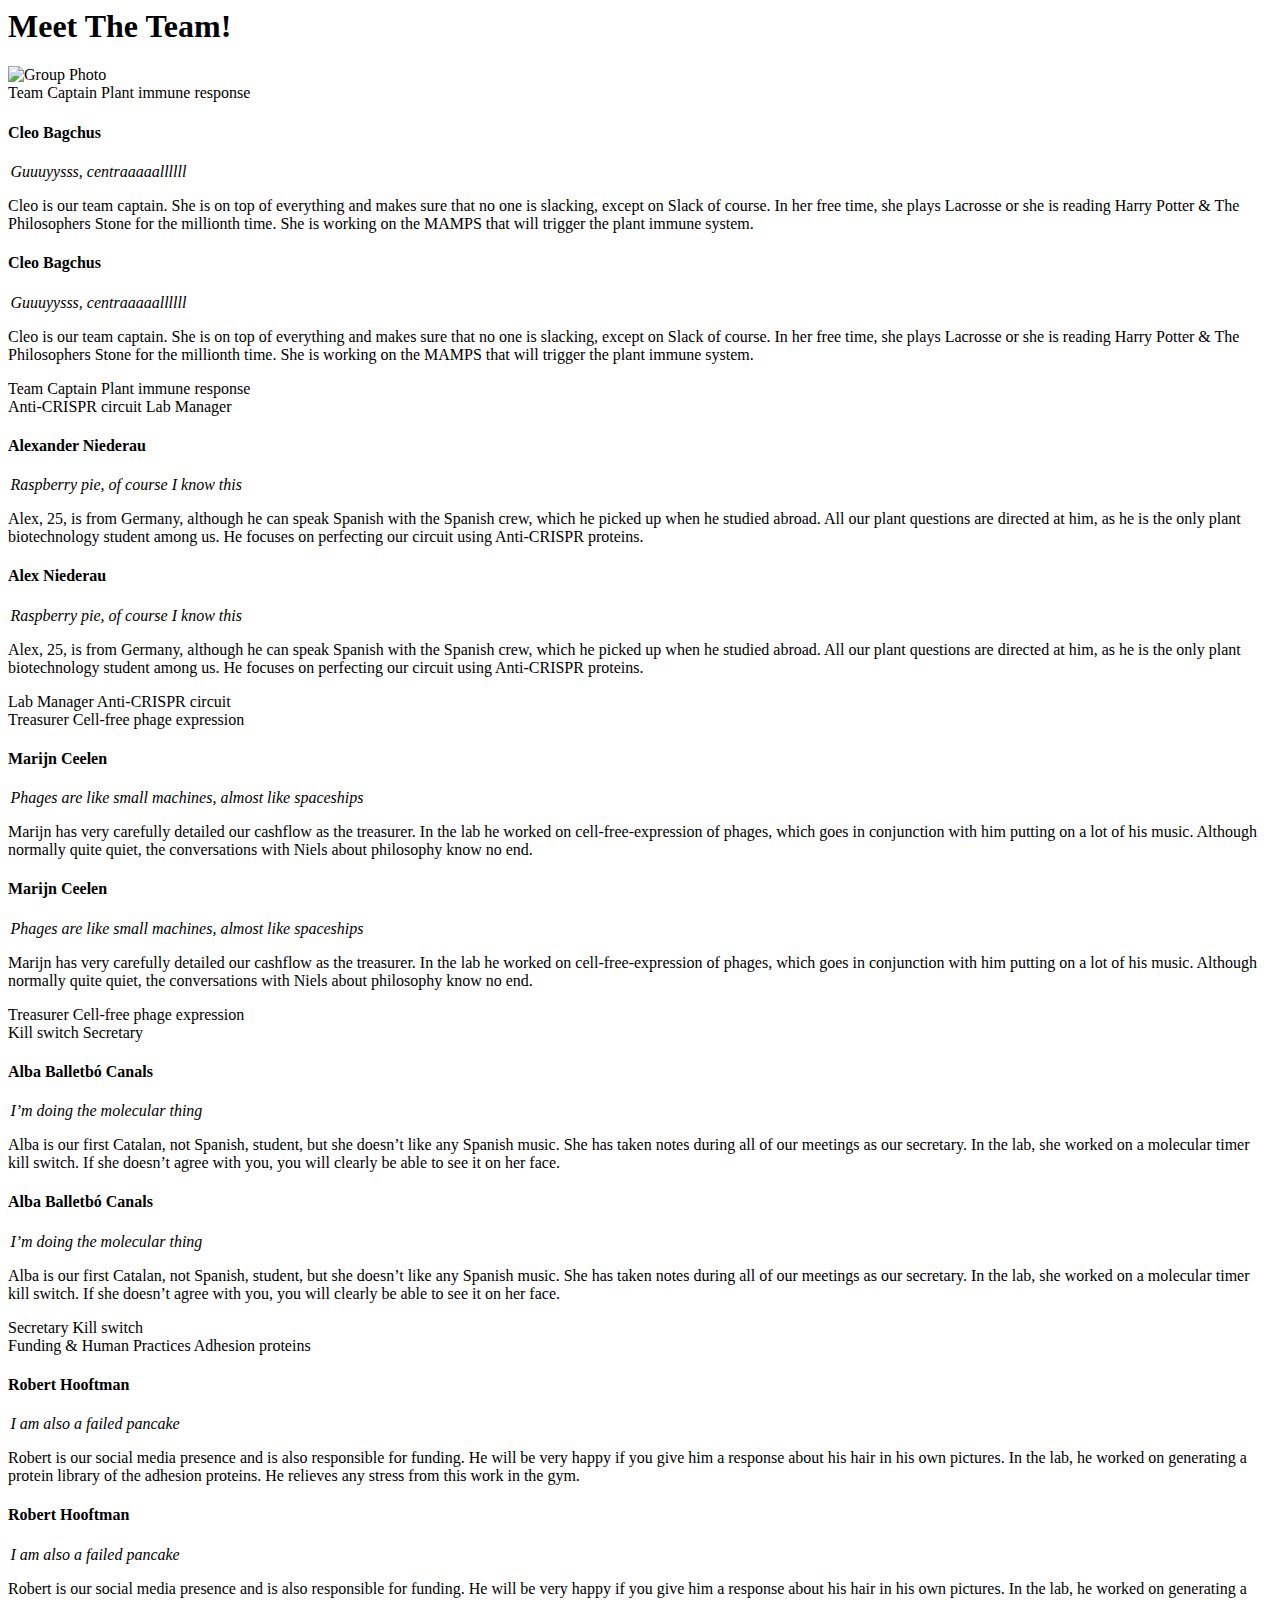
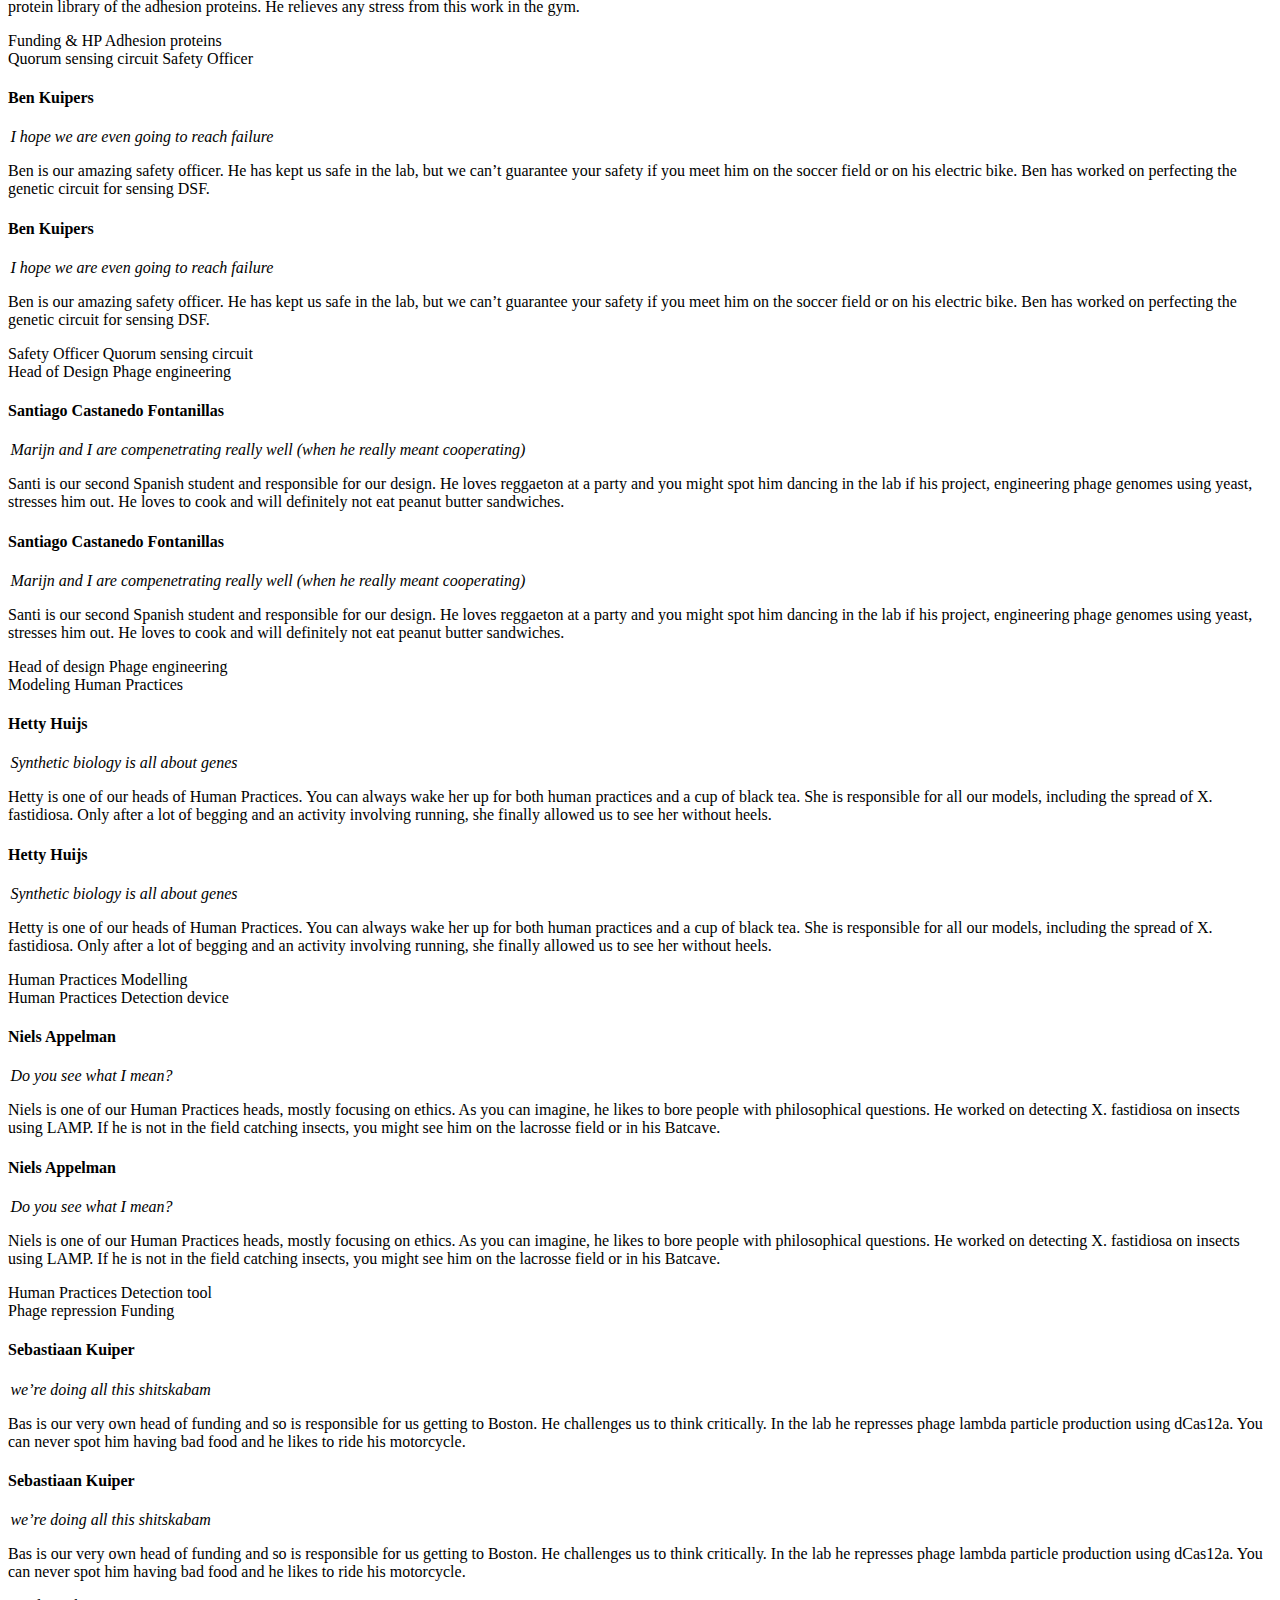
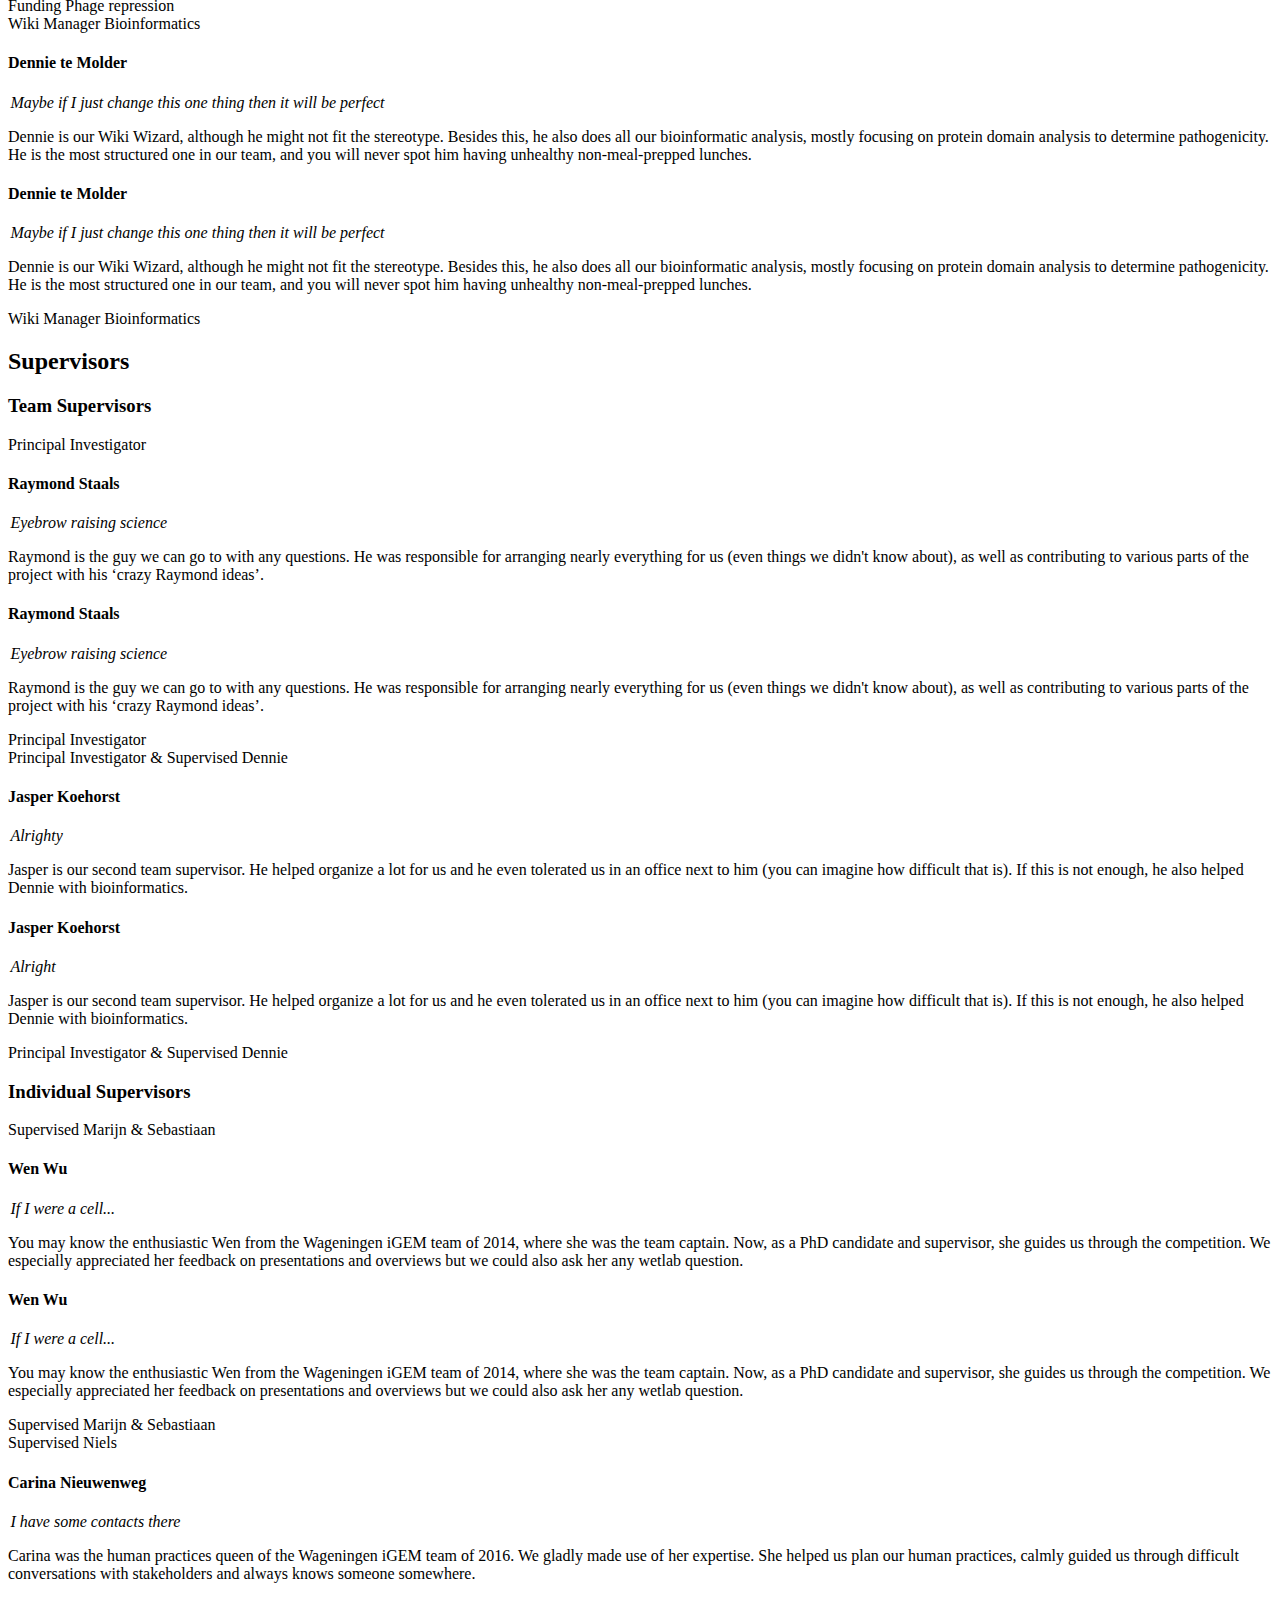
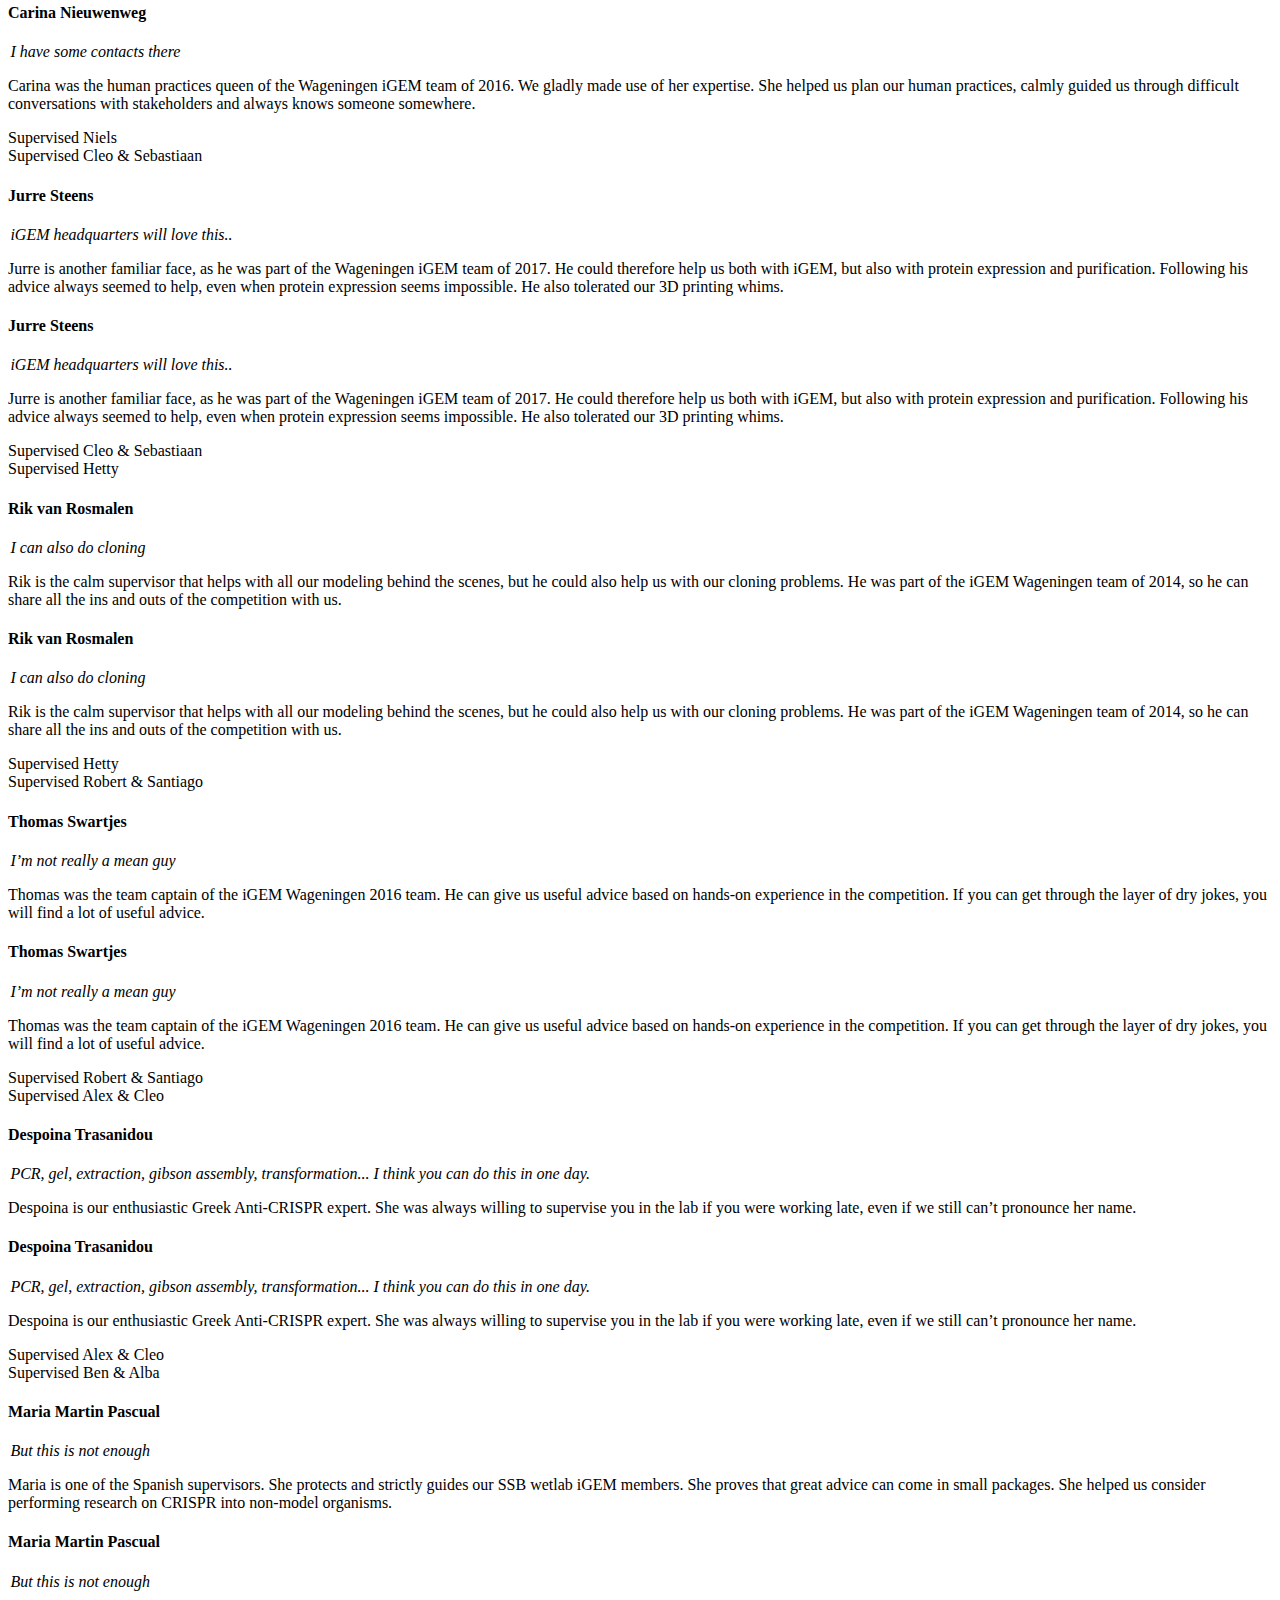
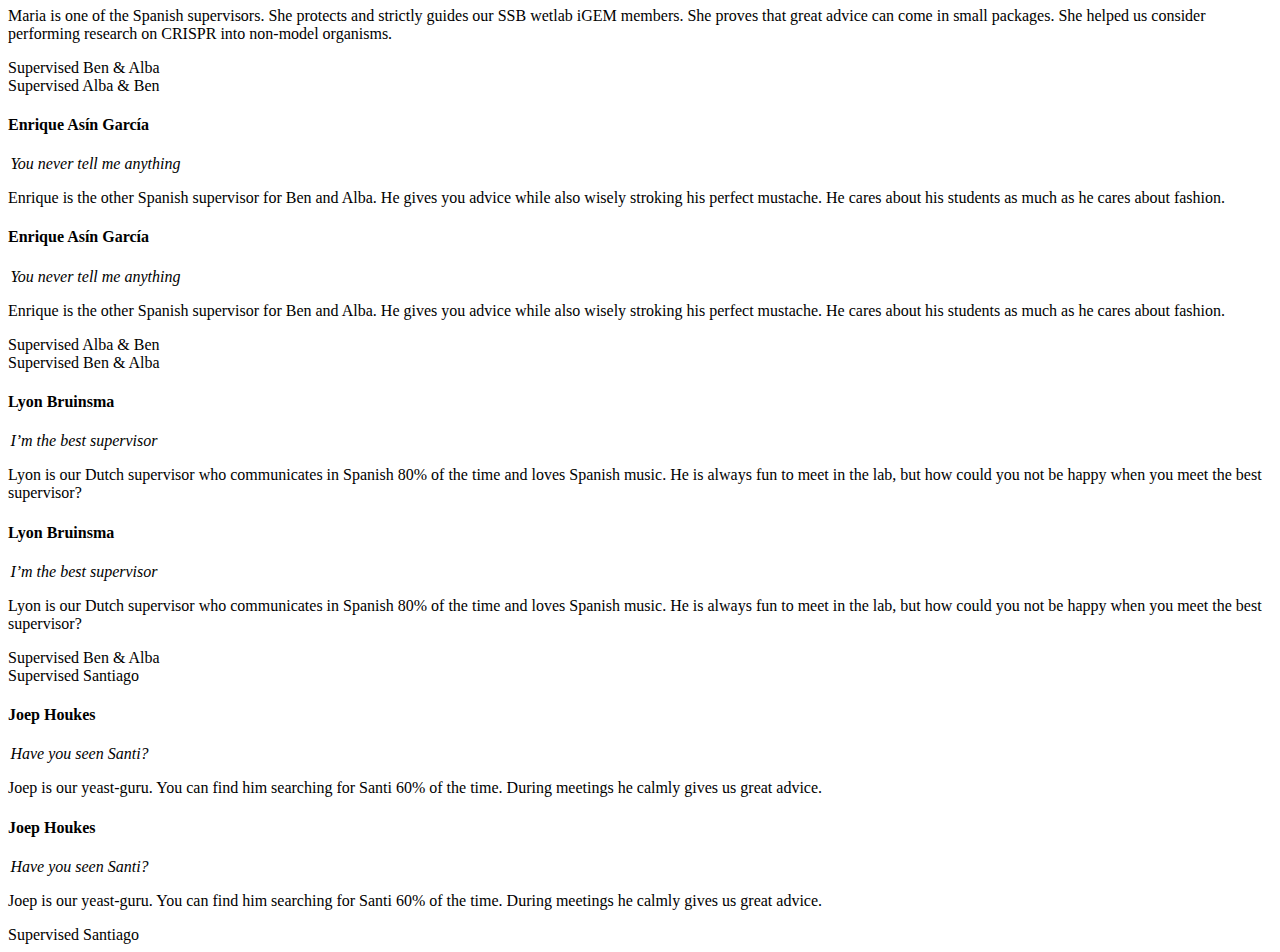
==== wiki/team.html @ bb90836f "easier to see code" ====
<html>

        <!-- Header image -->
        <header id="home" class="see-trough-nav scrollspy">
            <div class="parallax-container overlay padding">
                <div class="balign-wrapper h100">
                    <h1 class="white-text center-align">Meet The Team!</h1>
                    <div class="parallax"><img class="responsive-img" src="https://2019.igem.org/wiki/images/b/b1/T--Wageningen_UR--Group_photo_parallax.jpg" alt="Group Photo"></div>
                </div>
            </div>
        </header>


        <section id="Team_Members" class="section scrollspy padding-top">
            <div class="content-wrapper">

                <!-- Cleo Big -->
                <div class="row teammember-large from-left hide-on-small-only" data-aos="fade-right">
                    <div class="col s10 l8 offset-s2 offset-l2">
                        <div class="card horizontal no-margin">
                            <!-- Picture -->
                            <div class="hexagon-wrapper">
                                <div class="hexagon" style="background-image: url(https://2019.igem.org/wiki/images/3/36/T--Wageningen_UR--Cleo.jpg)">
                                    <div class="hexTop"></div>
                                    <div class="hexBottom"></div>
                                </div>
                            </div>
                            <!-- Linkedin -->
                            <a class="btn-floating btn-large hex-fab waves-effect waves-light grape-purple z-depth-2" href="https://www.linkedin.com/in/cleobagchus/"><i class="fab fa-linkedin fa-lg"></i></a>
                            <div class="card-stacked">
                                <div class="role-wrapper">
                                    <!-- Role -->
                                    <span class="white-text left-align">Team Captain</span>
                                    <!-- Subproject -->
                                    <span class="white-text right">Plant immune response</span>
                                </div>
                                <div class="card-content">
                                    <h4 class="grape-purple-text left-align no-margin-top">Cleo Bagchus</h4>
                                    <!-- Quote -->
                                    <div class="margin-bottom center">
                                        <i class="fas fa-quote-left fa-xs grape-purple-text"></i>
                                        <em style="margin: 0 0.15rem">Guuuyysss, centraaaaallllll</em>
                                        <i class="fas fa-quote-right fa-xs grape-purple-text"></i>
                                    </div>
                                    <p>Cleo is our team captain. She is on top of everything and makes sure that no one is slacking, except on Slack of course. In her free time, she plays Lacrosse or she is reading Harry Potter & The Philosophers Stone for the millionth time. She is working on the MAMPS that will trigger the plant immune system. </p>
                                </div>
                            </div>
                        </div>
                    </div>
                </div>

                <!-- Cleo Small -->
                <div class="row teammember-small hide-on-med-and-up" data-aos="fade-up">
                    <div class="col s12">
                        <div class="card">
                            <!-- Picture -->
                            <div class="hexagon" style="background-image: url(https://2019.igem.org/wiki/images/3/36/T--Wageningen_UR--Cleo.jpg)">
                                <div class="hexTop"></div>
                                <div class="hexBottom"></div>
                            </div>
                            <a class="btn-floating btn-large hex-fab waves-effect waves-light grape-purple z-depth-2" href="https://www.linkedin.com/in/cleobagchus/"><i class="fab fa-linkedin fa-lg"></i></a>
                            <div class="card-content">
                                <h4 class="grape-purple-text no-margin-top">Cleo Bagchus</h4>
                                <!-- Quote -->
                                <div class="margin-bottom center">
                                    <i class="fas fa-quote-left fa-xs grape-purple-text"></i>
                                    <em style="margin: 0 0.15rem">Guuuyysss, centraaaaallllll</em>
                                    <i class="fas fa-quote-right fa-xs grape-purple-text"></i>
                                </div>
                                <p>Cleo is our team captain. She is on top of everything and makes sure that no one is slacking, except on Slack of course. In her free time, she plays Lacrosse or she is reading Harry Potter & The Philosophers Stone for the millionth time. She is working on the MAMPS that will trigger the plant immune system. </p>
                            </div>
                            <div class="role-wrapper">
                                <!-- Role -->
                                <span class="white-text left-align">Team Captain</span>
                                <!-- Subproject -->
                                <span class="white-text right">Plant immune response</span>
                            </div>
                        </div>
                    </div>
                </div>

                <!-- Alex Big -->
                <div class="row teammember-large from-right hide-on-small-only" data-aos="fade-left">
                    <div class="col s10 l8 offset-l2">
                        <div class="card horizontal no-margin">
                            <div class="card-stacked">
                                <div class="role-wrapper">
                                    <!-- Subproject -->
                                    <span class="white-text left-align">Anti-CRISPR circuit</span>
                                    <!-- Role -->
                                    <span class="white-text right">Lab Manager</span>
                                </div>
                                <div class="card-content">
                                    <h4 class="grape-purple-text right-align no-margin-top">Alexander Niederau</h4>
                                    <!-- Quote -->
                                    <div class="margin-bottom center">
                                        <i class="fas fa-quote-left fa-xs grape-purple-text"></i>
                                        <em style="margin: 0 0.15rem">Raspberry pie, of course I know this</em>
                                        <i class="fas fa-quote-right fa-xs grape-purple-text"></i>
                                    </div>
                                    <p>Alex, 25, is from Germany, although he can speak Spanish with the Spanish crew, which he picked up when he studied abroad. All our plant questions are directed at him, as he is the only plant biotechnology student among us. He focuses on perfecting our circuit using Anti-CRISPR proteins.</p>
                                </div>
                            </div>
                            <!-- Picture -->
                            <div class="hexagon-wrapper">
                                <div class="hexagon" style="background-image: url(https://2019.igem.org/wiki/images/3/3f/T--Wageningen_UR--Alex.jpg)">
                                    <div class="hexTop"></div>
                                    <div class="hexBottom"></div>
                                </div>
                            </div>
                            <!-- Linkedin -->
                            <a class="btn-floating btn-large hex-fab waves-effect waves-light grape-purple z-depth-2" href="https://www.linkedin.com/in/paul-alexander-niederau-412b17181/"><i class="fab fa-linkedin fa-lg"></i></a>
                        </div>
                    </div>
                </div>

                <!-- Alex Small -->
                <div class="row teammember-small hide-on-med-and-up" data-aos="fade-up">
                    <div class="col s12">
                        <div class="card">
                            <!-- Picture -->
                            <div class="hexagon" style="background-image: url(https://2019.igem.org/wiki/images/3/3f/T--Wageningen_UR--Alex.jpg)">
                                <div class="hexTop"></div>
                                <div class="hexBottom"></div>
                            </div>
                            <!-- Linkedin -->
                            <a class="btn-floating btn-large hex-fab waves-effect waves-light grape-purple z-depth-2" href="https://www.linkedin.com/in/paul-alexander-niederau-412b17181/"><i class="fab fa-linkedin fa-lg"></i></a>
                            <div class="card-content">
                                <h4 class="grape-purple-text no-margin-top">Alex Niederau</h4>
                                <!-- Quote -->
                                <div class="margin-bottom center">
                                    <i class="fas fa-quote-left fa-xs grape-purple-text"></i>
                                    <em style="margin: 0 0.15rem">Raspberry pie, of course I know this</em>
                                    <i class="fas fa-quote-right fa-xs grape-purple-text"></i>
                                </div>
                                <p>Alex, 25, is from Germany, although he can speak Spanish with the Spanish crew, which he picked up when he studied abroad. All our plant questions are directed at him, as he is the only plant biotechnology student among us. He focuses on perfecting our circuit using Anti-CRISPR proteins.</p>
                            </div>
                            <div class="role-wrapper">
                                <!-- Role -->
                                <span class="white-text left-align">Lab Manager</span>
                                <!-- Subproject -->
                                <span class="white-text right">Anti-CRISPR circuit</span>
                            </div>
                        </div>
                    </div>
                </div>

                <!-- Marijn Big -->
                <div class="row teammember-large from-left hide-on-small-only" data-aos="fade-right">
                    <div class="col s10 l8 offset-s2 offset-l2">
                        <div class="card horizontal no-margin">
                            <!-- Picture -->
                            <div class="hexagon-wrapper">
                                <div class="hexagon" style="background-image: url(https://2019.igem.org/wiki/images/a/a2/T--Wageningen_UR--marijn.jpg)">
                                    <div class="hexTop"></div>
                                    <div class="hexBottom"></div>
                                </div>
                            </div>
                            <!-- Linkedin -->
                            <a class="btn-floating btn-large hex-fab waves-effect waves-light grape-purple z-depth-2" href="https://www.linkedin.com/in/marijn-ceelen-63425a192/"><i class="fab fa-linkedin fa-lg"></i></a>
                            <div class="card-stacked">
                                <div class="role-wrapper">
                                    <!-- Role -->
                                    <span class="white-text left-align">Treasurer</span>
                                    <!-- Subproject -->
                                    <span class="white-text right">Cell-free phage expression</span>
                                </div>
                                <div class="card-content">
                                    <h4 class="grape-purple-text left-align no-margin-top">Marijn Ceelen</h4>
                                    <!-- Quote -->
                                    <div class="margin-bottom center">
                                        <i class="fas fa-quote-left fa-xs grape-purple-text"></i>
                                        <em style="margin: 0 0.15rem">Phages are like small machines, almost like spaceships</em>
                                        <i class="fas fa-quote-right fa-xs grape-purple-text"></i>
                                    </div>
                                    <p>Marijn has very carefully detailed our cashflow as the treasurer. In the lab he worked on cell-free-expression of phages, which goes in conjunction with him putting on a lot of his music. Although normally quite quiet, the conversations with Niels about philosophy know no end.</p>
                                </div>
                            </div>
                        </div>
                    </div>
                </div>

                <!-- Marijn Small -->
                <div class="row teammember-small hide-on-med-and-up" data-aos="fade-up">
                    <div class="col s12">
                        <div class="card">
                            <!-- Picture -->
                            <div class="hexagon" style="background-image: url(https://2019.igem.org/wiki/images/a/a2/T--Wageningen_UR--marijn.jpg)">
                                <div class="hexTop"></div>
                                <div class="hexBottom"></div>
                            </div>
                            <!-- Linkedin -->
                            <a class="btn-floating btn-large hex-fab waves-effect waves-light grape-purple z-depth-2" href="https://www.linkedin.com/in/marijn-ceelen-63425a192/"><i class="fab fa-linkedin fa-lg"></i></a>
                            <div class="card-content">
                                <h4 class="grape-purple-text no-margin-top">Marijn Ceelen</h4>
                                <!-- Quote -->
                                <div class="margin-bottom center">
                                    <i class="fas fa-quote-left fa-xs grape-purple-text"></i>
                                    <em style="margin: 0 0.15rem">Phages are like small machines, almost like spaceships</em>
                                    <i class="fas fa-quote-right fa-xs grape-purple-text"></i>
                                </div>
                                <p>Marijn has very carefully detailed our cashflow as the treasurer. In the lab he worked on cell-free-expression of phages, which goes in conjunction with him putting on a lot of his music. Although normally quite quiet, the conversations with Niels about philosophy know no end.</p>
                            </div>
                            <div class="role-wrapper">
                                <!-- Role -->
                                <span class="white-text left-align">Treasurer</span>
                                <!-- Subproject -->
                                <span class="white-text right">Cell-free phage expression</span>
                            </div>
                        </div>
                    </div>
                </div>

                <!-- Alba Big -->
                <div class="row teammember-large from-right hide-on-small-only" data-aos="fade-left">
                    <div class="col s10 l8 offset-l2">
                        <div class="card horizontal no-margin">
                            <div class="card-stacked">
                                <div class="role-wrapper">
                                    <!-- Subproject -->
                                    <span class="white-text left-align">Kill switch</span>
                                    <!-- Role -->
                                    <span class="white-text right">Secretary</span>
                                </div>
                                <div class="card-content">
                                    <h4 class="grape-purple-text right-align no-margin-top">Alba Balletbó Canals</h4>
                                    <!-- Quote -->
                                    <div class="margin-bottom center">
                                        <i class="fas fa-quote-left fa-xs grape-purple-text"></i>
                                        <em style="margin: 0 0.15rem">I’m doing the molecular thing</em>
                                        <i class="fas fa-quote-right fa-xs grape-purple-text"></i>
                                    </div>
                                    <p>Alba is our first Catalan, not Spanish, student, but she doesn’t like any Spanish music. She has taken notes during all of our meetings as our secretary. In the lab, she worked on a molecular timer kill switch. If she doesn’t agree with you, you will clearly be able to see it on her face.</p>
                                </div>
                            </div>
                            <!-- Picture -->
                            <div class="hexagon-wrapper">
                                <div class="hexagon" style="background-image: url(https://2019.igem.org/wiki/images/2/2b/T--Wageningen_UR--alba.jpg)">
                                    <div class="hexTop"></div>
                                    <div class="hexBottom"></div>
                                </div>
                            </div>
                            <!-- Linkedin -->
                            <a class="btn-floating btn-large hex-fab waves-effect waves-light grape-purple z-depth-2" href="https://www.linkedin.com/in/alba-balletb%C3%B3-canals-1111a7193/"><i class="fab fa-linkedin fa-lg"></i></a>
                        </div>
                    </div>
                </div>

                <!-- Alba Small -->
                <div class="row teammember-small hide-on-med-and-up" data-aos="fade-up">
                    <div class="col s12">
                        <!-- Picture -->
                        <div class="card">
                            <div class="hexagon" style="background-image: url(https://2019.igem.org/wiki/images/2/2b/T--Wageningen_UR--alba.jpg)">
                                <div class="hexTop"></div>
                                <div class="hexBottom"></div>
                            </div>
                            <!-- Linkedin -->
                            <a class="btn-floating btn-large hex-fab waves-effect waves-light grape-purple z-depth-2" href="https://www.linkedin.com/in/alba-balletb%C3%B3-canals-1111a7193/"><i class="fab fa-linkedin fa-lg"></i></a>
                            <div class="card-content">
                                <h4 class="grape-purple-text no-margin-top">Alba Balletbó Canals</h4>
                                <!-- Quote -->
                                <div class="margin-bottom center">
                                    <i class="fas fa-quote-left fa-xs grape-purple-text"></i>
                                    <em style="margin: 0 0.15rem">I’m doing the molecular thing</em>
                                    <i class="fas fa-quote-right fa-xs grape-purple-text"></i>
                                </div>
                                <p>Alba is our first Catalan, not Spanish, student, but she doesn’t like any Spanish music. She has taken notes during all of our meetings as our secretary. In the lab, she worked on a molecular timer kill switch. If she doesn’t agree with you, you will clearly be able to see it on her face.</p>
                            </div>
                            <div class="role-wrapper">
                                <!-- Role -->
                                <span class="white-text left-align">Secretary</span>
                                <!-- Subproject -->
                                <span class="white-text right">Kill switch</span>
                            </div>
                        </div>
                    </div>
                </div>

                <!-- Robert Big -->
                <div class="row teammember-large from-left hide-on-small-only" data-aos="fade-right">
                    <div class="col s10 l8 offset-s2 offset-l2">
                        <div class="card horizontal no-margin">
                            <!-- Picture -->
                            <div class="hexagon-wrapper">
                                <div class="hexagon" style="background-image: url(https://2019.igem.org/wiki/images/c/cb/T--Wageningen_UR--robert.jpg)">
                                    <div class="hexTop"></div>
                                    <div class="hexBottom"></div>
                                </div>
                            </div>
                            <!-- Linkedin -->
                            <a class="btn-floating btn-large hex-fab waves-effect waves-light grape-purple z-depth-2" href="https://www.linkedin.com/in/robert-hooftman-a53b9a191/"><i class="fab fa-linkedin fa-lg"></i></a>
                            <div class="card-stacked">
                                <div class="role-wrapper">
                                    <!-- Role -->
                                    <span class="white-text left-align">Funding &amp; Human Practices</span>
                                    <!-- Subproject -->
                                    <span class="white-text right">Adhesion proteins</span>
                                </div>
                                <div class="card-content">
                                    <h4 class="grape-purple-text left-align no-margin-top">Robert Hooftman</h4>
                                    <!-- Quote -->
                                    <div class="margin-bottom center">
                                        <i class="fas fa-quote-left fa-xs grape-purple-text"></i>
                                        <em style="margin: 0 0.15rem">I am also a failed pancake</em>
                                        <i class="fas fa-quote-right fa-xs grape-purple-text"></i>
                                    </div>
                                    <p>Robert is our social media presence and is also responsible for funding. He will be very happy if you give him a response about his hair in his own pictures. In the lab, he worked on generating a protein library of the adhesion proteins. He relieves any stress from this work in the gym.</p>
                                </div>
                            </div>
                        </div>
                    </div>
                </div>

                <!-- Robert Small -->
                <div class="row teammember-small hide-on-med-and-up" data-aos="fade-up">
                    <div class="col s12">
                        <div class="card">
                            <!-- Picture -->
                            <div class="hexagon" style="background-image: url(https://2019.igem.org/wiki/images/c/cb/T--Wageningen_UR--robert.jpg)">
                                <div class="hexTop"></div>
                                <div class="hexBottom"></div>
                            </div>
                            <!-- Linkedin -->
                            <a class="btn-floating btn-large hex-fab waves-effect waves-light grape-purple z-depth-2" href="https://www.linkedin.com/in/robert-hooftman-a53b9a191/"><i class="fab fa-linkedin fa-lg"></i></a>
                            <div class="card-content">
                                <h4 class="grape-purple-text no-margin-top">Robert Hooftman</h4>
                                <!-- Quote -->
                                <div class="margin-bottom center">
                                    <i class="fas fa-quote-left fa-xs grape-purple-text"></i>
                                    <em style="margin: 0 0.15rem">I am also a failed pancake</em>
                                    <i class="fas fa-quote-right fa-xs grape-purple-text"></i>
                                </div>
                                <p>Robert is our social media presence and is also responsible for funding. He will be very happy if you give him a response about his hair in his own pictures. In the lab, he worked on generating a protein library of the adhesion proteins. He relieves any stress from this work in the gym.</p>
                            </div>
                            <div class="role-wrapper">
                                <!-- Role -->
                                <span class="white-text left-align">Funding &amp; HP</span>
                                <!-- Subproject -->
                                <span class="white-text right">Adhesion proteins</span>
                            </div>
                        </div>
                    </div>
                </div>

                <!-- Big Ben -->
                <div class="row teammember-large from-right hide-on-small-only" data-aos="fade-left">
                    <div class="col s10 l8 offset-l2">
                        <div class="card horizontal no-margin">
                            <div class="card-stacked">
                                <div class="role-wrapper">
                                    <!-- Subproject -->
                                    <span class="white-text left-align">Quorum sensing circuit</span>
                                    <!-- Role -->
                                    <span class="white-text right">Safety Officer</span>
                                </div>
                                <div class="card-content">
                                    <h4 class="grape-purple-text right-align no-margin-top">Ben Kuipers</h4>
                                    <!-- Quote -->
                                    <div class="margin-bottom center">
                                        <i class="fas fa-quote-left fa-xs grape-purple-text"></i>
                                        <em style="margin: 0 0.15rem">I hope we are even going to reach failure</em>
                                        <i class="fas fa-quote-right fa-xs grape-purple-text"></i>
                                    </div>
                                    <p>Ben is our amazing safety officer. He has kept us safe in the lab, but we can’t guarantee your safety if you meet him on the soccer field or on his electric bike. Ben has worked on perfecting the genetic circuit for sensing DSF.</p>
                                </div>
                            </div>
                            <!-- Picture -->
                            <div class="hexagon-wrapper">
                                <div class="hexagon" style="background-image: url(https://2019.igem.org/wiki/images/e/e6/T--Wageningen_UR--ben.jpg)">
                                    <div class="hexTop"></div>
                                    <div class="hexBottom"></div>
                                </div>
                            </div>
                            <!-- Linkedin -->
                            <a class="btn-floating btn-large hex-fab waves-effect waves-light grape-purple z-depth-2" href="https://www.linkedin.com/in/ben-kuipers-50515193/"><i class="fab fa-linkedin fa-lg"></i></a>
                        </div>
                    </div>
                </div>

                <!-- Small Ben -->
                <div class="row teammember-small hide-on-med-and-up" data-aos="fade-up">
                    <div class="col s12">
                        <div class="card">
                            <!-- Picture -->
                            <div class="hexagon" style="background-image: url(https://2019.igem.org/wiki/images/e/e6/T--Wageningen_UR--ben.jpg)">
                                <div class="hexTop"></div>
                                <div class="hexBottom"></div>
                            </div>
                            <!-- Linkedin -->
                            <a class="btn-floating btn-large hex-fab waves-effect waves-light grape-purple z-depth-2" href="https://www.linkedin.com/in/ben-kuipers-50515193/"><i class="fab fa-linkedin fa-lg"></i></a>
                            <div class="card-content">
                                <h4 class="grape-purple-text no-margin-top">Ben Kuipers</h4>
                                <!-- Quote -->
                                <div class="margin-bottom center">
                                    <i class="fas fa-quote-left fa-xs grape-purple-text"></i>
                                    <em style="margin: 0 0.15rem">I hope we are even going to reach failure</em>
                                    <i class="fas fa-quote-right fa-xs grape-purple-text"></i>
                                </div>
                                <p>Ben is our amazing safety officer. He has kept us safe in the lab, but we can’t guarantee your safety if you meet him on the soccer field or on his electric bike. Ben has worked on perfecting the genetic circuit for sensing DSF.</p>
                            </div>
                            <div class="role-wrapper">
                                <!-- Role -->
                                <span class="white-text left-align">Safety Officer</span>
                                <!-- Subproject -->
                                <span class="white-text right">Quorum sensing circuit</span>
                            </div>
                        </div>
                    </div>
                </div>

                <!-- Santi Big -->
                <div class="row teammember-large from-left hide-on-small-only" data-aos="fade-right">
                    <div class="col s10 l8 offset-s2 offset-l2">
                        <div class="card horizontal no-margin">
                            <!-- Picture -->
                            <div class="hexagon-wrapper">
                                <div class="hexagon" style="background-image: url(https://2019.igem.org/wiki/images/e/e4/T--Wageningen_UR--santi.jpg)">
                                    <div class="hexTop"></div>
                                    <div class="hexBottom"></div>
                                </div>
                            </div>
                            <!-- Linkedin -->
                            <a class="btn-floating btn-large hex-fab waves-effect waves-light grape-purple z-depth-2" href="https://www.linkedin.com/in/santiago-castanedo-fontanillas-0b401a117/"><i class="fab fa-linkedin fa-lg"></i></a>
                            <div class="card-stacked">
                                <div class="role-wrapper">
                                    <!-- Role -->
                                    <span class="white-text left-align">Head of Design</span>
                                    <!-- Subproject -->
                                    <span class="white-text right">Phage engineering</span>
                                </div>
                                <div class="card-content">
                                    <h4 class="grape-purple-text left-align no-margin-top">Santiago Castanedo Fontanillas</h4>
                                    <div class="margin-bottom center">
                                        <!-- Quote -->
                                        <i class="fas fa-quote-left fa-xs grape-purple-text"></i>
                                        <em style="margin: 0 0.15rem">Marijn and I are compenetrating really well (when he really meant cooperating)</em>
                                        <i class="fas fa-quote-right fa-xs grape-purple-text"></i>
                                    </div>
                                    <p>Santi is our second Spanish student and responsible for our design. He loves reggaeton at a party and you might spot him dancing in the lab if his project, engineering phage genomes using yeast, stresses him out. He loves to cook and will definitely not eat peanut butter sandwiches.</p>
                                </div>
                            </div>
                        </div>
                    </div>
                </div>

                <!-- Santi Small -->
                <div class="row teammember-small hide-on-med-and-up" data-aos="fade-up">
                    <div class="col s12">
                        <div class="card">
                            <!-- Picture -->
                            <div class="hexagon" style="background-image: url(https://2019.igem.org/wiki/images/e/e4/T--Wageningen_UR--santi.jpg)">
                                <div class="hexTop"></div>
                                <div class="hexBottom"></div>
                            </div>
                            <!-- Linkedin -->
                            <a class="btn-floating btn-large hex-fab waves-effect waves-light grape-purple z-depth-2" href="https://www.linkedin.com/in/santiago-castanedo-fontanillas-0b401a117/"><i class="fab fa-linkedin fa-lg"></i></a>
                            <div class="card-content">
                                <h4 class="grape-purple-text no-margin-top">Santiago Castanedo Fontanillas</h4>
                                <!-- Quote -->
                                <div class="margin-bottom center">
                                    <i class="fas fa-quote-left fa-xs grape-purple-text"></i>
                                    <em style="margin: 0 0.15rem">Marijn and I are compenetrating really well (when he really meant cooperating)</em>
                                    <i class="fas fa-quote-right fa-xs grape-purple-text"></i>
                                </div>
                                <p>Santi is our second Spanish student and responsible for our design. He loves reggaeton at a party and you might spot him dancing in the lab if his project, engineering phage genomes using yeast, stresses him out. He loves to cook and will definitely not eat peanut butter sandwiches.</p>
                            </div>
                            <div class="role-wrapper">
                                <span class="white-text left-align">Head of design</span>
                                <span class="white-text right">Phage engineering</span>
                            </div>
                        </div>
                    </div>
                </div>

                <!-- Hetty Big -->
                <div class="row teammember-large from-right hide-on-small-only" data-aos="fade-left">
                    <div class="col s10 l8 offset-l2">
                        <div class="card horizontal no-margin">
                            <div class="card-stacked">
                                <div class="role-wrapper">
                                    <!-- Subproject -->
                                    <span class="white-text left-align">Modeling</span>
                                    <!-- Role -->
                                    <span class="white-text right">Human Practices</span>
                                </div>
                                <div class="card-content">
                                    <h4 class="grape-purple-text right-align no-margin-top">Hetty Huijs</h4>
                                    <!-- Quote -->
                                    <div class="margin-bottom center">
                                        <i class="fas fa-quote-left fa-xs grape-purple-text"></i>
                                        <em style="margin: 0 0.15rem">Synthetic biology is all about genes</em>
                                        <i class="fas fa-quote-right fa-xs grape-purple-text"></i>
                                    </div>
                                    <p>Hetty is one of our heads of Human Practices. You can always wake her up for both human practices and a cup of black tea. She is responsible for all our models, including the spread of X. fastidiosa. Only after a lot of begging and an activity involving running, she finally allowed us to see her without heels.</p>
                                </div>
                            </div>
                            <!-- Picture -->
                            <div class="hexagon-wrapper">
                                <div class="hexagon" style="background-image: url(https://2019.igem.org/wiki/images/1/1b/T--Wageningen_UR--hetty.jpg)">
                                    <div class="hexTop"></div>
                                    <div class="hexBottom"></div>
                                </div>
                            </div>
                            <!-- Linkedin -->
                            <a class="btn-floating btn-large hex-fab waves-effect waves-light grape-purple z-depth-2" href="https://www.linkedin.com/in/hetty-huijs-8a3376a0/"><i class="fab fa-linkedin fa-lg"></i></a>
                        </div>
                    </div>
                </div>

                <!-- Hetty Small -->
                <div class="row teammember-small hide-on-med-and-up" data-aos="fade-up">
                    <div class="col s12">
                        <div class="card">
                            <!-- Picture -->
                            <div class="hexagon" style="background-image: url(https://2019.igem.org/wiki/images/1/1b/T--Wageningen_UR--hetty.jpg)">
                                <div class="hexTop"></div>
                                <div class="hexBottom"></div>
                            </div>
                            <!-- Linkedin -->
                            <a class="btn-floating btn-large hex-fab waves-effect waves-light grape-purple z-depth-2" href="https://www.linkedin.com/in/hetty-huijs-8a3376a0/"><i class="fab fa-linkedin fa-lg"></i></a>
                            <div class="card-content">
                                <h4 class="grape-purple-text no-margin-top">Hetty Huijs</h4>
                                <!-- Quote -->
                                <div class="margin-bottom center">
                                    <i class="fas fa-quote-left fa-xs grape-purple-text"></i>
                                    <em style="margin: 0 0.15rem">Synthetic biology is all about genes</em>
                                    <i class="fas fa-quote-right fa-xs grape-purple-text"></i>
                                </div>
                                <p>Hetty is one of our heads of Human Practices. You can always wake her up for both human practices and a cup of black tea. She is responsible for all our models, including the spread of X. fastidiosa. Only after a lot of begging and an activity involving running, she finally allowed us to see her without heels.</p>
                            </div>
                            <div class="role-wrapper">
                                <!-- Role -->
                                <span class="white-text left-align">Human Practices</span>
                                <!-- Subproject -->
                                <span class="white-text right">Modelling</span>
                            </div>
                        </div>
                    </div>
                </div>

                <!-- Niels Big -->
                <div class="row teammember-large from-left hide-on-small-only" data-aos="fade-right">
                    <div class="col s10 l8 offset-s2 offset-l2">
                        <div class="card horizontal no-margin">
                            <!-- Picture -->
                            <div class="hexagon-wrapper">
                                <div class="hexagon" style="background-image: url(https://2019.igem.org/wiki/images/1/1a/T--Wageningen_UR--niels.jpg)">
                                    <div class="hexTop"></div>
                                    <div class="hexBottom"></div>
                                </div>
                            </div>
                            <!-- Linkedin -->
                            <a class="btn-floating btn-large hex-fab waves-effect waves-light grape-purple z-depth-2" href="https://www.linkedin.com/in/niels-appelman-389034191/"><i class="fab fa-linkedin fa-lg"></i></a>
                            <div class="card-stacked">
                                <div class="role-wrapper">
                                    <!-- Role -->
                                    <span class="white-text left-align">Human Practices</span>
                                    <!-- Subproject -->
                                    <span class="white-text right">Detection device</span>
                                </div>
                                <div class="card-content">
                                    <h4 class="grape-purple-text left-align no-margin-top">Niels Appelman</h4>
                                    <!-- Quote -->
                                    <div class="margin-bottom center">
                                        <i class="fas fa-quote-left fa-xs grape-purple-text"></i>
                                        <em style="margin: 0 0.15rem">Do you see what I mean?</em>
                                        <i class="fas fa-quote-right fa-xs grape-purple-text"></i>
                                    </div>
                                    <p>Niels is one of our Human Practices heads, mostly focusing on ethics. As you can imagine, he likes to bore people with philosophical questions. He worked on detecting X. fastidiosa on insects using LAMP. If he is not in the field catching insects, you might see him on the lacrosse field or in his Batcave.</p>
                                </div>
                            </div>
                        </div>
                    </div>
                </div>

                <!-- Niels Small -->
                <div class="row teammember-small hide-on-med-and-up" data-aos="fade-up">
                    <div class="col s12">
                        <div class="card">
                            <!-- Picture -->
                            <div class="hexagon" style="background-image: url(https://2019.igem.org/wiki/images/1/1a/T--Wageningen_UR--niels.jpg)">
                                <div class="hexTop"></div>
                                <div class="hexBottom"></div>
                            </div>
                            <!-- Linkedin -->
                            <a class="btn-floating btn-large hex-fab waves-effect waves-light grape-purple z-depth-2" href="https://www.linkedin.com/in/niels-appelman-389034191/"><i class="fab fa-linkedin fa-lg"></i></a>
                            <div class="card-content">
                                <h4 class="grape-purple-text no-margin-top">Niels Appelman</h4>
                                <!-- Quote -->
                                <div class="margin-bottom center">
                                    <i class="fas fa-quote-left fa-xs grape-purple-text"></i>
                                    <em style="margin: 0 0.15rem">Do you see what I mean?</em>
                                    <i class="fas fa-quote-right fa-xs grape-purple-text"></i>
                                </div>
                                <p>Niels is one of our Human Practices heads, mostly focusing on ethics. As you can imagine, he likes to bore people with philosophical questions. He worked on detecting X. fastidiosa on insects using LAMP. If he is not in the field catching insects, you might see him on the lacrosse field or in his Batcave.</p>
                            </div>
                            <div class="role-wrapper">
                                <!-- Role -->
                                <span class="white-text left-align">Human Practices</span>
                                <!-- Subproject -->
                                <span class="white-text right">Detection tool</span>
                            </div>
                        </div>
                    </div>
                </div>

                <!-- Bas Big -->
                <div class="row teammember-large from-right hide-on-small-only" data-aos="fade-left">
                    <div class="col s10 l8 offset-l2">
                        <div class="card horizontal no-margin">
                            <div class="card-stacked">
                                <div class="role-wrapper">
                                    <!-- Subproject -->
                                    <span class="white-text left-align">Phage repression</span>
                                    <!-- Role -->
                                    <span class="white-text right">Funding</span>
                                </div>
                                <div class="card-content">
                                    <h4 class="grape-purple-text right-align no-margin-top">Sebastiaan Kuiper</h4>
                                    <!-- Quote -->
                                    <div class="margin-bottom center">
                                        <i class="fas fa-quote-left fa-xs grape-purple-text"></i>
                                        <em style="margin: 0 0.15rem">we’re doing all this shitskabam</em>
                                        <i class="fas fa-quote-right fa-xs grape-purple-text"></i>
                                    </div>
                                    <p>Bas is our very own head of funding and so is responsible for us getting to Boston. He challenges us to think critically. In the lab he represses phage lambda particle production using dCas12a. You can never spot him having bad food and he likes to ride his motorcycle.</p>
                                </div>
                            </div>
                            <!-- Picture -->
                            <div class="hexagon-wrapper">
                                <div class="hexagon" style="background-image: url(https://2019.igem.org/wiki/images/b/bf/T--Wageningen_UR--bas.jpg)">
                                    <div class="hexTop"></div>
                                    <div class="hexBottom"></div>
                                </div>
                            </div>
                            <!-- Linkedin -->
                            <a class="btn-floating btn-large hex-fab waves-effect waves-light grape-purple z-depth-2" href="https://www.linkedin.com/in/sebastiaan-kuiper-48038513a/"><i class="fab fa-linkedin fa-lg"></i></a>
                        </div>
                    </div>
                </div>

                <!-- Bas Small -->
                <div class="row teammember-small hide-on-med-and-up" data-aos="fade-up">
                    <div class="col s12">
                        <div class="card">
                            <!-- Picture -->
                            <div class="hexagon" style="background-image: url(https://2019.igem.org/wiki/images/b/bf/T--Wageningen_UR--bas.jpg)">
                                <div class="hexTop"></div>
                                <div class="hexBottom"></div>
                            </div>
                            <!-- Linkedin -->
                            <a class="btn-floating btn-large hex-fab waves-effect waves-light grape-purple z-depth-2" href="https://www.linkedin.com/in/sebastiaan-kuiper-48038513a/"><i class="fab fa-linkedin fa-lg"></i></a>
                            <div class="card-content">
                                <h4 class="grape-purple-text no-margin-top">Sebastiaan Kuiper</h4>
                                <!-- Quote -->
                                <div class="margin-bottom center">
                                    <i class="fas fa-quote-left fa-xs grape-purple-text"></i>
                                    <em style="margin: 0 0.15rem">we’re doing all this shitskabam</em>
                                    <i class="fas fa-quote-right fa-xs grape-purple-text"></i>
                                </div>
                                <p>Bas is our very own head of funding and so is responsible for us getting to Boston. He challenges us to think critically. In the lab he represses phage lambda particle production using dCas12a. You can never spot him having bad food and he likes to ride his motorcycle.</p>
                            </div>
                            <div class="role-wrapper">
                                <!-- Role -->
                                <span class="white-text left-align">Funding</span>
                                <!-- Subproject -->
                                <span class="white-text right">Phage repression</span>
                            </div>
                        </div>
                    </div>
                </div>

                <!-- Dennie Big -->
                <div class="row teammember-large from-left hide-on-small-only" data-aos="fade-right">
                    <div class="col s10 l8 offset-s2 offset-l2">
                        <div class="card horizontal no-margin">
                            <!-- Picture -->
                            <div class="hexagon-wrapper">
                                <div class="hexagon" style="background-image: url(https://2019.igem.org/wiki/images/3/3c/T--Wageningen_UR--dennie.jpg)">
                                    <div class="hexTop"></div>
                                    <div class="hexBottom"></div>
                                </div>
                            </div>
                            <!-- Linkedin -->
                            <a class="btn-floating btn-large hex-fab waves-effect waves-light grape-purple z-depth-2" href="https://www.linkedin.com/in/dennie-te-molder-287922193/"><i class="fab fa-linkedin fa-lg"></i></a>
                            <div class="card-stacked">
                                <div class="role-wrapper">
                                    <!-- Role -->
                                    <span class="white-text left-align">Wiki Manager</span>
                                    <!-- Subproject -->
                                    <span class="white-text right">Bioinformatics</span>
                                </div>
                                <div class="card-content">
                                    <h4 class="grape-purple-text left-align no-margin-top">Dennie te Molder</h4>
                                    <!-- Quote -->
                                    <div class="margin-bottom center">
                                        <i class="fas fa-quote-left fa-xs grape-purple-text"></i>
                                        <em style="margin: 0 0.15rem">Maybe if I just change this one thing then it will be perfect</em>
                                        <i class="fas fa-quote-right fa-xs grape-purple-text"></i>
                                    </div>
                                    <p>Dennie is our Wiki Wizard, although he might not fit the stereotype. Besides this, he also does all our bioinformatic analysis, mostly focusing on protein domain analysis to determine pathogenicity. He is the most structured one in our team, and you will never spot him having unhealthy non-meal-prepped lunches.</p>
                                </div>
                            </div>
                        </div>
                    </div>
                </div>

                <!-- Dennie Small -->
                <div class="row teammember-small hide-on-med-and-up" data-aos="fade-up">
                    <div class="col s12">
                        <div class="card">
                            <!-- Picture -->
                            <div class="hexagon" style="background-image: url(https://2019.igem.org/wiki/images/3/3c/T--Wageningen_UR--dennie.jpg)">
                                <div class="hexTop"></div>
                                <div class="hexBottom"></div>
                            </div>
                            <!-- Linkedin -->
                            <a class="btn-floating btn-large hex-fab waves-effect waves-light grape-purple z-depth-2" href="https://www.linkedin.com/in/dennie-te-molder-287922193/"><i class="fab fa-linkedin fa-lg"></i></a>
                            <div class="card-content">
                                <h4 class="grape-purple-text no-margin-top">Dennie te Molder</h4>
                                <!-- Quote -->
                                <div class="margin-bottom center">
                                    <i class="fas fa-quote-left fa-xs grape-purple-text"></i>
                                    <em style="margin: 0 0.15rem">Maybe if I just change this one thing then it will be perfect</em>
                                    <i class="fas fa-quote-right fa-xs grape-purple-text"></i>
                                </div>
                                <p>Dennie is our Wiki Wizard, although he might not fit the stereotype. Besides this, he also does all our bioinformatic analysis, mostly focusing on protein domain analysis to determine pathogenicity. He is the most structured one in our team, and you will never spot him having unhealthy non-meal-prepped lunches.</p>
                            </div>
                            <div class="role-wrapper">
                                <!-- Role -->
                                <span class="white-text left-align">Wiki Manager</span>
                                <!-- Subproject -->
                                <span class="white-text right">Bioinformatics</span>
                            </div>
                        </div>
                    </div>
                </div>

            </div>
        </section>

        <!---------------------- Supervisors ---------------------->

        <section id="Supervisors" class="section scrollspy">

            <div class="margin padding olive-green center">
                <div class="container">
                    <h2 class="white-text">Supervisors</h2>
                    <div class="divider-small white"></div>
                </div>
            </div>

            <div class="content-wrapper">
                <div class="padding-top" data-aos="fade">
                    <h3 class="grape-purple-text">Team Supervisors</h3>
                    <div class="divider-small grape-purple"></div>
                </div>

                <!-- Raymond Big -->
                <div class="row teammember-large from-left hide-on-small-only" data-aos="fade-right">
                    <div class="col s10 l8 offset-s2 offset-l2">
                        <div class="card horizontal no-margin">
                            <!-- Picture -->
                            <div class="hexagon-wrapper">
                                <div class="hexagon" style="background-image: url(http://2017.igem.org/wiki/images/1/1a/T--Wageningen_UR--Team_Raymond.png)">
                                    <div class="hexTop"></div>
                                    <div class="hexBottom"></div>
                                </div>
                            </div>
                            <div class="card-stacked">
                                <div class="role-wrapper center">
                                    <!-- Role -->
                                    <span class="white-text">Principal Investigator</span>
                                </div>
                                <div class="card-content">
                                    <h4 class="grape-purple-text left-align no-margin-top">Raymond Staals</h4>
                                    <!-- Quote -->
                                    <div class="margin-bottom center">
                                        <i class="fas fa-quote-left fa-xs grape-purple-text"></i>
                                        <em style="margin: 0 0.15rem">Eyebrow raising science</em>
                                        <i class="fas fa-quote-right fa-xs grape-purple-text"></i>
                                    </div>
                                    <p>Raymond is the guy we can go to with any questions. He was responsible for arranging nearly everything for us (even things we didn't know about), as well as contributing to various parts of the project with his ‘crazy Raymond ideas’.</p>
                                </div>
                            </div>
                        </div>
                    </div>
                </div>

                <!-- Raymond Small -->
                <div class="row teammember-small hide-on-med-and-up" data-aos="fade-up">
                    <div class="col s12">
                        <div class="card">
                            <!-- Picture -->
                            <div class="hexagon" style="background-image: url(http://2017.igem.org/wiki/images/1/1a/T--Wageningen_UR--Team_Raymond.png)">
                                <div class="hexTop"></div>
                                <div class="hexBottom"></div>
                            </div>
                            <div class="card-content">
                                <h4 class="grape-purple-text no-margin-top">Raymond Staals</h4>
                                <!-- Quote -->
                                <div class="margin-bottom center">
                                    <i class="fas fa-quote-left fa-xs grape-purple-text"></i>
                                    <em style="margin: 0 0.15rem">Eyebrow raising science</em>
                                    <i class="fas fa-quote-right fa-xs grape-purple-text"></i>
                                </div>
                                <p>Raymond is the guy we can go to with any questions. He was responsible for arranging nearly everything for us (even things we didn't know about), as well as contributing to various parts of the project with his ‘crazy Raymond ideas’.</p>
                            </div>
                            <div class="role-wrapper center">
                                <!-- Role -->
                                <span class="white-text">Principal Investigator</span>
                            </div>
                        </div>
                    </div>
                </div>

                <!-- Jasper Big -->
                <div class="row teammember-large from-right hide-on-small-only" data-aos="fade-left">
                    <div class="col s10 l8 offset-l2">
                        <div class="card horizontal no-margin">
                            <div class="card-stacked">
                                <div class="role-wrapper center">
                                    <!-- Role -->
                                    <span class="white-text">Principal Investigator &amp; Supervised Dennie</span>
                                </div>
                                <div class="card-content">
                                    <h4 class="grape-purple-text right-align no-margin-top">Jasper Koehorst</h4>
                                    <!-- Quote -->
                                    <div class="margin-bottom center">
                                        <i class="fas fa-quote-left fa-xs grape-purple-text"></i>
                                        <em style="margin: 0 0.15rem">Alrighty</em>
                                        <i class="fas fa-quote-right fa-xs grape-purple-text"></i>
                                    </div>
                                    <p>Jasper is our second team supervisor. He helped organize a lot for us and he even tolerated us in an office next to him (you can imagine how difficult that is). If this is not enough, he also helped Dennie with bioinformatics.</p>
                                </div>
                            </div>
                            <!-- Picture -->
                            <div class="hexagon-wrapper">
                                <div class="hexagon" style="background-image: url(https://2019.igem.org/wiki/images/1/1e/T--Wageningen_UR--jasper.jpg)">
                                    <div class="hexTop"></div>
                                    <div class="hexBottom"></div>
                                </div>
                            </div>
                        </div>
                    </div>
                </div>

                <!-- Jasper Small -->
                <div class="row teammember-small hide-on-med-and-up" data-aos="fade-up">
                    <div class="col s12">
                        <div class="card">
                            <!-- Picture -->
                            <div class="hexagon" style="background-image: url(https://2019.igem.org/wiki/images/1/1e/T--Wageningen_UR--jasper.jpg)">
                                <div class="hexTop"></div>
                                <div class="hexBottom"></div>
                            </div>
                            <div class="card-content">
                                <h4 class="grape-purple-text no-margin-top">Jasper Koehorst</h4>
                                <!-- Quote -->
                                <div class="margin-bottom center">
                                    <i class="fas fa-quote-left fa-xs grape-purple-text"></i>
                                    <em style="margin: 0 0.15rem">Alright</em>
                                    <i class="fas fa-quote-right fa-xs grape-purple-text"></i>
                                </div>
                                <p>Jasper is our second team supervisor. He helped organize a lot for us and he even tolerated us in an office next to him (you can imagine how difficult that is). If this is not enough, he also helped Dennie with bioinformatics.</p>
                            </div>
                            <div class="role-wrapper center">
                                <!-- Role -->
                                <span class="white-text">Principal Investigator &amp; Supervised Dennie</span>
                            </div>
                        </div>
                    </div>
                </div>

                <div class="padding-top" data-aos="fade">
                    <h3 class="grape-purple-text">Individual Supervisors</h3>
                    <div class="divider-small grape-purple"></div>
                </div>

                <!-- Wen Big -->
                <div class="row teammember-large from-left hide-on-small-only" data-aos="fade-right">
                    <div class="col s10 l8 offset-s2 offset-l2">
                        <div class="card horizontal no-margin">
                            <!-- Picture -->
                            <div class="hexagon-wrapper">
                                <div class="hexagon" style="background-image: url(https://2019.igem.org/wiki/images/d/d8/T--Wageningen_UR--wen.jpg)">
                                    <div class="hexTop"></div>
                                    <div class="hexBottom"></div>
                                </div>
                            </div>
                            <div class="card-stacked">
                                <div class="role-wrapper center">
                                    <!-- Role -->
                                    <span class="white-text">Supervised Marijn &amp; Sebastiaan</span>
                                </div>
                                <div class="card-content">
                                    <h4 class="grape-purple-text left-align no-margin-top">Wen Wu</h4>
                                    <!-- Quote -->
                                    <div class="margin-bottom center">
                                        <i class="fas fa-quote-left fa-xs grape-purple-text"></i>
                                        <em style="margin: 0 0.15rem">If I were a cell...</em>
                                        <i class="fas fa-quote-right fa-xs grape-purple-text"></i>
                                    </div>
                                    <p>You may know the enthusiastic Wen from the Wageningen iGEM team of 2014, where she was the team captain. Now, as a PhD candidate and supervisor, she guides us through the competition. We especially appreciated her feedback on presentations and overviews but we could also ask her any wetlab question.</p>
                                </div>
                            </div>
                        </div>
                    </div>
                </div>

                <!-- Wen Small -->
                <div class="row teammember-small hide-on-med-and-up" data-aos="fade-up">
                    <div class="col s12">
                        <div class="card">
                            <!-- Picture -->
                            <div class="hexagon" style="background-image: url(https://2019.igem.org/wiki/images/d/d8/T--Wageningen_UR--wen.jpg)">
                                <div class="hexTop"></div>
                                <div class="hexBottom"></div>
                            </div>
                            <div class="card-content">
                                <h4 class="grape-purple-text no-margin-top">Wen Wu</h4>
                                <!-- Quote -->
                                <div class="margin-bottom center">
                                    <i class="fas fa-quote-left fa-xs grape-purple-text"></i>
                                    <em style="margin: 0 0.15rem">If I were a cell...</em>
                                    <i class="fas fa-quote-right fa-xs grape-purple-text"></i>
                                </div>
                                <p>You may know the enthusiastic Wen from the Wageningen iGEM team of 2014, where she was the team captain. Now, as a PhD candidate and supervisor, she guides us through the competition. We especially appreciated her feedback on presentations and overviews but we could also ask her any wetlab question.</p>
                            </div>
                            <div class="role-wrapper center">
                                <!-- Role -->
                                <span class="white-text">Supervised Marijn &amp; Sebastiaan</span>
                            </div>
                        </div>
                    </div>
                </div>

                <!-- Carina Big -->
                <div class="row teammember-large from-right hide-on-small-only" data-aos="fade-left">
                    <div class="col s10 l8 offset-l2">
                        <div class="card horizontal no-margin">
                            <div class="card-stacked">
                                <div class="role-wrapper center">
                                    <!-- Role -->
                                    <span class="white-text">Supervised Niels</span>
                                </div>
                                <div class="card-content">
                                    <h4 class="grape-purple-text right-align no-margin-top">Carina Nieuwenweg</h4>
                                    <!-- Quote -->
                                    <div class="margin-bottom center">
                                        <i class="fas fa-quote-left fa-xs grape-purple-text"></i>
                                        <em style="margin: 0 0.15rem">I have some contacts there</em>
                                        <i class="fas fa-quote-right fa-xs grape-purple-text"></i>
                                    </div>
                                    <p>Carina was the human practices queen of the Wageningen iGEM team of 2016. We gladly made use of her expertise. She helped us plan our human practices, calmly guided us through difficult conversations with stakeholders and always knows someone somewhere.</p>
                                </div>
                            </div>
                            <!-- Picture -->
                            <div class="hexagon-wrapper">
                                <div class="hexagon" style="background-image: url(https://2019.igem.org/wiki/images/2/28/T--Wageningen_UR--carina.jpg)">
                                    <div class="hexTop"></div>
                                    <div class="hexBottom"></div>
                                </div>
                            </div>
                        </div>
                    </div>
                </div>

                <!-- Carina Small -->
                <div class="row teammember-small hide-on-med-and-up" data-aos="fade-up">
                    <div class="col s12">
                        <div class="card">
                            <!-- Picture -->
                            <div class="hexagon" style="background-image: url(https://2019.igem.org/wiki/images/2/28/T--Wageningen_UR--carina.jpg)">
                                <div class="hexTop"></div>
                                <div class="hexBottom"></div>
                            </div>
                            <div class="card-content">
                                <h4 class="grape-purple-text no-margin-top">Carina Nieuwenweg</h4>
                                <!-- Quote -->
                                <div class="margin-bottom center">
                                    <i class="fas fa-quote-left fa-xs grape-purple-text"></i>
                                    <em style="margin: 0 0.15rem">I have some contacts there</em>
                                    <i class="fas fa-quote-right fa-xs grape-purple-text"></i>
                                </div>
                                <p>Carina was the human practices queen of the Wageningen iGEM team of 2016. We gladly made use of her expertise. She helped us plan our human practices, calmly guided us through difficult conversations with stakeholders and always knows someone somewhere.</p>
                            </div>
                            <div class="role-wrapper center">
                                <!-- Role -->
                                <span class="white-text">Supervised Niels</span>
                            </div>
                        </div>
                    </div>
                </div>

                <!-- Jurre Big -->
                <div class="row teammember-large from-left hide-on-small-only" data-aos="fade-right">
                    <div class="col s10 l8 offset-s2 offset-l2">
                        <div class="card horizontal no-margin">
                            <!-- Picture -->
                            <div class="hexagon-wrapper">
                                <div class="hexagon" style="background-image: url(http://2017.igem.org/wiki/images/d/d5/T--Wageningen_UR--Team_Jurre.png)">
                                    <div class="hexTop"></div>
                                    <div class="hexBottom"></div>
                                </div>
                            </div>
                            <div class="card-stacked">
                                <div class="role-wrapper center">
                                    <!-- Role -->
                                    <span class="white-text">Supervised Cleo &amp; Sebastiaan</span>
                                </div>
                                <div class="card-content">
                                    <h4 class="grape-purple-text left-align no-margin-top">Jurre Steens</h4>
                                    <!-- Quote -->
                                    <div class="margin-bottom center">
                                        <i class="fas fa-quote-left fa-xs grape-purple-text"></i>
                                        <em style="margin: 0 0.15rem">iGEM headquarters will love this..</em>
                                        <i class="fas fa-quote-right fa-xs grape-purple-text"></i>
                                    </div>
                                    <p>Jurre is another familiar face, as he was part of the Wageningen iGEM team of 2017. He could therefore help us both with iGEM, but also with protein expression and purification. Following his advice always seemed to help, even when protein expression seems impossible. He also tolerated our 3D printing whims.</p>
                                </div>
                            </div>
                        </div>
                    </div>
                </div>

                <!-- Jurre Small -->
                <div class="row teammember-small hide-on-med-and-up" data-aos="fade-up">
                    <div class="col s12">
                        <div class="card">
                            <!-- Picture -->
                            <div class="hexagon" style="background-image: url(http://2017.igem.org/wiki/images/d/d5/T--Wageningen_UR--Team_Jurre.png)">
                                <div class="hexTop"></div>
                                <div class="hexBottom"></div>
                            </div>
                            <div class="card-content">
                                <h4 class="grape-purple-text no-margin-top">Jurre Steens</h4>
                                <!-- Quote -->
                                <div class="margin-bottom center">
                                    <i class="fas fa-quote-left fa-xs grape-purple-text"></i>
                                    <em style="margin: 0 0.15rem">iGEM headquarters will love this..</em>
                                    <i class="fas fa-quote-right fa-xs grape-purple-text"></i>
                                </div>
                                <p>Jurre is another familiar face, as he was part of the Wageningen iGEM team of 2017. He could therefore help us both with iGEM, but also with protein expression and purification. Following his advice always seemed to help, even when protein expression seems impossible. He also tolerated our 3D printing whims.</p>
                            </div>
                            <div class="role-wrapper center">
                                <!-- Role -->
                                <span class="white-text">Supervised Cleo &amp; Sebastiaan</span>
                            </div>
                        </div>
                    </div>
                </div>

                <!-- Rik Big -->
                <div class="row teammember-large from-right hide-on-small-only" data-aos="fade-left">
                    <div class="col s10 l8 offset-l2">
                        <div class="card horizontal no-margin">
                            <div class="card-stacked">
                                <div class="role-wrapper center">
                                    <!-- Role -->
                                    <span class="white-text">Supervised Hetty</span>
                                </div>
                                <div class="card-content">
                                    <h4 class="grape-purple-text right-align no-margin-top">Rik van Rosmalen</h4>
                                    <!-- Quote -->
                                    <div class="margin-bottom center">
                                        <i class="fas fa-quote-left fa-xs grape-purple-text"></i>
                                        <em style="margin: 0 0.15rem">I can also do cloning</em>
                                        <i class="fas fa-quote-right fa-xs grape-purple-text"></i>
                                    </div>
                                    <p>Rik is the calm supervisor that helps with all our modeling behind the scenes, but he could also help us with our cloning problems. He was part of the iGEM Wageningen team of 2014, so he can share all the ins and outs of the competition with us.</p>
                                </div>
                            </div>
                            <!-- Picture -->
                            <div class="hexagon-wrapper">
                                <div class="hexagon" style="background-image: url(https://2019.igem.org/wiki/images/1/12/T--Wageningen_UR--rik.jpg)">
                                    <div class="hexTop"></div>
                                    <div class="hexBottom"></div>
                                </div>
                            </div>
                        </div>
                    </div>
                </div>

                <!-- Rik Small -->
                <div class="row teammember-small hide-on-med-and-up" data-aos="fade-up">
                    <div class="col s12">
                        <div class="card">
                            <!-- Picture -->
                            <div class="hexagon" style="background-image: url(https://2019.igem.org/wiki/images/1/12/T--Wageningen_UR--rik.jpg)">
                                <div class="hexTop"></div>
                                <div class="hexBottom"></div>
                            </div>
                            <div class="card-content">
                                <h4 class="grape-purple-text no-margin-top">Rik van Rosmalen</h4>
                                <!-- Quote -->
                                <div class="margin-bottom center">
                                    <i class="fas fa-quote-left fa-xs grape-purple-text"></i>
                                    <em style="margin: 0 0.15rem">I can also do cloning</em>
                                    <i class="fas fa-quote-right fa-xs grape-purple-text"></i>
                                </div>
                                <p>Rik is the calm supervisor that helps with all our modeling behind the scenes, but he could also help us with our cloning problems. He was part of the iGEM Wageningen team of 2014, so he can share all the ins and outs of the competition with us.</p>
                            </div>
                            <div class="role-wrapper center">
                                <!-- Role -->
                                <span class="white-text">Supervised Hetty</span>
                            </div>
                        </div>
                    </div>
                </div>

                <!-- Thomas Big -->
                <div class="row teammember-large from-left hide-on-small-only" data-aos="fade-right">
                    <div class="col s10 l8 offset-s2 offset-l2">
                        <div class="card horizontal no-margin">
                            <!-- Picture -->
                            <div class="hexagon-wrapper">
                                <div class="hexagon" style="background-image: url(https://2019.igem.org/wiki/images/3/33/T--Wageningen_UR--thomas.jpg)">
                                    <div class="hexTop"></div>
                                    <div class="hexBottom"></div>
                                </div>
                            </div>
                            <div class="card-stacked">
                                <div class="role-wrapper center">
                                    <!-- Role -->
                                    <span class="white-text">Supervised Robert &amp; Santiago</span>
                                </div>
                                <div class="card-content">
                                    <h4 class="grape-purple-text left-align no-margin-top">Thomas Swartjes</h4>
                                    <!-- Quote -->
                                    <div class="margin-bottom center">
                                        <i class="fas fa-quote-left fa-xs grape-purple-text"></i>
                                        <em style="margin: 0 0.15rem">I’m not really a mean guy</em>
                                        <i class="fas fa-quote-right fa-xs grape-purple-text"></i>
                                    </div>
                                    <p>Thomas was the team captain of the iGEM Wageningen 2016 team. He can give us useful advice based on hands-on experience in the competition. If you can get through the layer of dry jokes, you will find a lot of useful advice.</p>
                                </div>
                            </div>
                        </div>
                    </div>
                </div>

                <!-- Thomas Small -->
                <div class="row teammember-small hide-on-med-and-up" data-aos="fade-up">
                    <div class="col s12">
                        <div class="card">
                            <!-- Picture -->
                            <div class="hexagon" style="background-image: url(https://2019.igem.org/wiki/images/3/33/T--Wageningen_UR--thomas.jpg)">
                                <div class="hexTop"></div>
                                <div class="hexBottom"></div>
                            </div>
                            <div class="card-content">
                                <h4 class="grape-purple-text no-margin-top">Thomas Swartjes</h4>
                                <!-- Quote -->
                                <div class="margin-bottom center">
                                    <i class="fas fa-quote-left fa-xs grape-purple-text"></i>
                                    <em style="margin: 0 0.15rem">I’m not really a mean guy</em>
                                    <i class="fas fa-quote-right fa-xs grape-purple-text"></i>
                                </div>
                                <p>Thomas was the team captain of the iGEM Wageningen 2016 team. He can give us useful advice based on hands-on experience in the competition. If you can get through the layer of dry jokes, you will find a lot of useful advice.</p>
                            </div>
                            <div class="role-wrapper center">
                                <!-- Role -->
                                <span class="white-text">Supervised Robert &amp; Santiago</span>
                            </div>
                        </div>
                    </div>
                </div>

                <!-- Despina Big -->
                <div class="row teammember-large from-right hide-on-small-only" data-aos="fade-left">
                    <div class="col s10 l8 offset-l2">
                        <div class="card horizontal no-margin">
                            <div class="card-stacked">
                                <div class="role-wrapper center">
                                    <!-- Role -->
                                    <span class="white-text">Supervised Alex &amp; Cleo</span>
                                </div>
                                <div class="card-content">
                                    <h4 class="grape-purple-text right-align no-margin-top">Despoina Trasanidou</h4>
                                    <!-- Quote -->
                                    <div class="margin-bottom center">
                                        <i class="fas fa-quote-left fa-xs grape-purple-text"></i>
                                        <em style="margin: 0 0.15rem">PCR, gel, extraction, gibson assembly, transformation... I think you can do this in one day.</em>
                                        <i class="fas fa-quote-right fa-xs grape-purple-text"></i>
                                    </div>
                                    <p>Despoina is our enthusiastic Greek Anti-CRISPR expert. She was always willing to supervise you in the lab if you were working late, even if we still can’t pronounce her name.</p>
                                </div>
                            </div>
                            <!-- Picture -->
                            <div class="hexagon-wrapper">
                                <div class="hexagon" style="background-image: url(https://2019.igem.org/wiki/images/2/20/T--Wageningen_UR--despoina.jpg)">
                                    <div class="hexTop"></div>
                                    <div class="hexBottom"></div>
                                </div>
                            </div>
                        </div>
                    </div>
                </div>

                <!-- Despoina Small -->
                <div class="row teammember-small hide-on-med-and-up" data-aos="fade-up">
                    <div class="col s12">
                        <div class="card">
                            <!-- Picture -->
                            <div class="hexagon" style="background-image: url(https://2019.igem.org/wiki/images/2/20/T--Wageningen_UR--despoina.jpg)">
                                <div class="hexTop"></div>
                                <div class="hexBottom"></div>
                            </div>
                            <div class="card-content">
                                <h4 class="grape-purple-text no-margin-top">Despoina Trasanidou</h4>
                                <!-- Quote -->
                                <div class="margin-bottom center">
                                    <i class="fas fa-quote-left fa-xs grape-purple-text"></i>
                                    <em style="margin: 0 0.15rem">PCR, gel, extraction, gibson assembly, transformation... I think you can do this in one day.</em>
                                    <i class="fas fa-quote-right fa-xs grape-purple-text"></i>
                                </div>
                                <p>Despoina is our enthusiastic Greek Anti-CRISPR expert. She was always willing to supervise you in the lab if you were working late, even if we still can’t pronounce her name.</p>
                            </div>
                            <div class="role-wrapper center">
                                <!-- Role -->
                                <span class="white-text">Supervised Alex &amp; Cleo</span>
                            </div>
                        </div>
                    </div>
                </div>

                <!-- Maria Big -->
                <div class="row teammember-large from-left hide-on-small-only" data-aos="fade-right">
                    <div class="col s10 l8 offset-s2 offset-l2">
                        <div class="card horizontal no-margin">
                            <!-- Picture -->
                            <div class="hexagon-wrapper">
                                <div class="hexagon" style="background-image: url(https://2019.igem.org/wiki/images/b/bf/T--Wageningen_UR--maria.jpg)">
                                    <div class="hexTop"></div>
                                    <div class="hexBottom"></div>
                                </div>
                            </div>
                            <div class="card-stacked">
                                <div class="role-wrapper center">
                                    <!-- Role -->
                                    <span class="white-text">Supervised Ben &amp; Alba</span>
                                </div>
                                <div class="card-content">
                                    <h4 class="grape-purple-text left-align no-margin-top">Maria Martin Pascual</h4>
                                    <!-- Quote -->
                                    <div class="margin-bottom center">
                                        <i class="fas fa-quote-left fa-xs grape-purple-text"></i>
                                        <em style="margin: 0 0.15rem">But this is not enough</em>
                                        <i class="fas fa-quote-right fa-xs grape-purple-text"></i>
                                    </div>
                                    <p>Maria is one of the Spanish supervisors. She protects and strictly guides our SSB wetlab iGEM members. She proves that great advice can come in small packages. She helped us consider performing research on CRISPR into non-model organisms.</p>
                                </div>
                            </div>
                        </div>
                    </div>
                </div>

                <!-- Maria Small -->
                <div class="row teammember-small hide-on-med-and-up" data-aos="fade-up">
                    <div class="col s12">
                        <div class="card">
                            <!-- Picture -->
                            <div class="hexagon" style="background-image: url(https://2019.igem.org/wiki/images/b/bf/T--Wageningen_UR--maria.jpg)">
                                <div class="hexTop"></div>
                                <div class="hexBottom"></div>
                            </div>
                            <div class="card-content">
                                <h4 class="grape-purple-text no-margin-top">Maria Martin Pascual</h4>
                                <!-- Quote -->
                                <div class="margin-bottom center">
                                    <i class="fas fa-quote-left fa-xs grape-purple-text"></i>
                                    <em style="margin: 0 0.15rem">But this is not enough</em>
                                    <i class="fas fa-quote-right fa-xs grape-purple-text"></i>
                                </div>
                                <p>Maria is one of the Spanish supervisors. She protects and strictly guides our SSB wetlab iGEM members. She proves that great advice can come in small packages. She helped us consider performing research on CRISPR into non-model organisms.</p>
                            </div>
                            <div class="role-wrapper center">
                                <!-- Role -->
                                <span class="white-text">Supervised Ben &amp; Alba</span>
                            </div>
                        </div>
                    </div>
                </div>

                <!-- Enrique Big -->
                <div class="row teammember-large from-right hide-on-small-only" data-aos="fade-left">
                    <div class="col s10 l8 offset-l2">
                        <div class="card horizontal no-margin">
                            <div class="card-stacked">
                                <div class="role-wrapper center">
                                    <!-- Role -->
                                    <span class="white-text">Supervised Alba &amp; Ben</span>
                                </div>
                                <div class="card-content">
                                    <h4 class="grape-purple-text right-align no-margin-top">Enrique Asín García</h4>
                                    <!-- Quote -->
                                    <div class="margin-bottom center">
                                        <i class="fas fa-quote-left fa-xs grape-purple-text"></i>
                                        <em style="margin: 0 0.15rem">You never tell me anything</em>
                                        <i class="fas fa-quote-right fa-xs grape-purple-text"></i>
                                    </div>
                                    <p>Enrique is the other Spanish supervisor for Ben and Alba. He gives you advice while also wisely stroking his perfect mustache. He cares about his students as much as he cares about fashion.</p>
                                </div>
                            </div>
                            <!-- Picture -->
                            <div class="hexagon-wrapper">
                                <div class="hexagon" style="background-image: url(https://2019.igem.org/wiki/images/c/c6/T--Wageningen_UR--enrique.jpg)">
                                    <div class="hexTop"></div>
                                    <div class="hexBottom"></div>
                                </div>
                            </div>
                        </div>
                    </div>
                </div>

                <!-- Enrique Small -->
                <div class="row teammember-small hide-on-med-and-up" data-aos="fade-up">
                    <div class="col s12">
                        <div class="card">
                            <!-- Picture -->
                            <div class="hexagon" style="background-image: url(https://2019.igem.org/wiki/images/c/c6/T--Wageningen_UR--enrique.jpg)">
                                <div class="hexTop"></div>
                                <div class="hexBottom"></div>
                            </div>
                            <div class="card-content">
                                <h4 class="grape-purple-text no-margin-top">Enrique Asín García</h4>
                                <!-- Quote -->
                                <div class="margin-bottom center">
                                    <i class="fas fa-quote-left fa-xs grape-purple-text"></i>
                                    <em style="margin: 0 0.15rem">You never tell me anything</em>
                                    <i class="fas fa-quote-right fa-xs grape-purple-text"></i>
                                </div>
                                <p>Enrique is the other Spanish supervisor for Ben and Alba. He gives you advice while also wisely stroking his perfect mustache. He cares about his students as much as he cares about fashion.</p>
                            </div>
                            <div class="role-wrapper center">
                                <!-- Role -->
                                <span class="white-text">Supervised Alba &amp; Ben</span>
                            </div>
                        </div>
                    </div>
                </div>

                <!-- Lyon Big -->
                <div class="row teammember-large from-left hide-on-small-only" data-aos="fade-right">
                    <div class="col s10 l8 offset-s2 offset-l2">
                        <div class="card horizontal no-margin">
                            <!-- Picture -->
                            <div class="hexagon-wrapper">
                                <div class="hexagon" style="background-image: url(https://2019.igem.org/wiki/images/e/ec/T--Wageningen_UR--lyon.jpg)">
                                    <div class="hexTop"></div>
                                    <div class="hexBottom"></div>
                                </div>
                            </div>
                            <div class="card-stacked">
                                <div class="role-wrapper center">
                                    <!-- Role -->
                                    <span class="white-text">Supervised Ben &amp; Alba</span>
                                </div>
                                <div class="card-content">
                                    <h4 class="grape-purple-text left-align no-margin-top">Lyon Bruinsma</h4>
                                    <!-- Quote -->
                                    <div class="margin-bottom center">
                                        <i class="fas fa-quote-left fa-xs grape-purple-text"></i>
                                        <em style="margin: 0 0.15rem">I’m the best supervisor</em>
                                        <i class="fas fa-quote-right fa-xs grape-purple-text"></i>
                                    </div>
                                    <p>Lyon is our Dutch supervisor who communicates in Spanish 80% of the time and loves Spanish music. He is always fun to meet in the lab, but how could you not be happy when you meet the best supervisor?</p>
                                </div>
                            </div>
                        </div>
                    </div>
                </div>

                <!-- Lyon Small -->
                <div class="row teammember-small hide-on-med-and-up" data-aos="fade-up">
                    <div class="col s12">
                        <div class="card">
                            <!-- Picture -->
                            <div class="hexagon" style="background-image: url(https://2019.igem.org/wiki/images/e/ec/T--Wageningen_UR--lyon.jpg)">
                                <div class="hexTop"></div>
                                <div class="hexBottom"></div>
                            </div>
                            <div class="card-content">
                                <h4 class="grape-purple-text no-margin-top">Lyon Bruinsma</h4>
                                <!-- Quote -->
                                <div class="margin-bottom center">
                                    <i class="fas fa-quote-left fa-xs grape-purple-text"></i>
                                    <em style="margin: 0 0.15rem">I’m the best supervisor</em>
                                    <i class="fas fa-quote-right fa-xs grape-purple-text"></i>
                                </div>
                                <p>Lyon is our Dutch supervisor who communicates in Spanish 80% of the time and loves Spanish music. He is always fun to meet in the lab, but how could you not be happy when you meet the best supervisor?</p>
                            </div>
                            <div class="role-wrapper center">
                                <!-- Role -->
                                <span class="white-text">Supervised Ben &amp; Alba</span>
                            </div>
                        </div>
                    </div>
                </div>

                <!-- Joep Big -->
                <div class="row teammember-large from-right hide-on-small-only" data-aos="fade-left">
                    <div class="col s10 l8 offset-l2">
                        <div class="card horizontal no-margin">
                            <div class="card-stacked">
                                <div class="role-wrapper center">
                                    <!-- Role -->
                                    <span class="white-text">Supervised Santiago</span>
                                </div>
                                <div class="card-content">
                                    <h4 class="grape-purple-text right-align no-margin-top">Joep Houkes</h4>
                                    <!-- Quote -->
                                    <div class="margin-bottom center">
                                        <i class="fas fa-quote-left fa-xs grape-purple-text"></i>
                                        <em style="margin: 0 0.15rem">Have you seen Santi?</em>
                                        <i class="fas fa-quote-right fa-xs grape-purple-text"></i>
                                    </div>
                                    <p>Joep is our yeast-guru. You can find him searching for Santi 60% of the time. During meetings he calmly gives us great advice.</p>
                                </div>
                            </div>
                            <!-- Picture -->
                            <div class="hexagon-wrapper">
                                <div class="hexagon" style="background-image: url(https://2019.igem.org/wiki/images/b/b2/T--Wageningen_UR--joep.jpg)">
                                    <div class="hexTop"></div>
                                    <div class="hexBottom"></div>
                                </div>
                            </div>
                        </div>
                    </div>
                </div>

                <!-- Joep Small -->
                <div class="row teammember-small hide-on-med-and-up" data-aos="fade-up">
                    <div class="col s12">
                        <div class="card">
                            <!-- Picture -->
                            <div class="hexagon" style="background-image: url(https://2019.igem.org/wiki/images/b/b2/T--Wageningen_UR--joep.jpg)">
                                <div class="hexTop"></div>
                                <div class="hexBottom"></div>
                            </div>
                            <div class="card-content">
                                <h4 class="grape-purple-text no-margin-top">Joep Houkes</h4>
                                <!-- Quote -->
                                <div class="margin-bottom center">
                                    <i class="fas fa-quote-left fa-xs grape-purple-text"></i>
                                    <em style="margin: 0 0.15rem">Have you seen Santi?</em>
                                    <i class="fas fa-quote-right fa-xs grape-purple-text"></i>
                                </div>
                                <p>Joep is our yeast-guru. You can find him searching for Santi 60% of the time. During meetings he calmly gives us great advice.</p>
                            </div>
                            <div class="role-wrapper center">
                                <!-- Role -->
                                <span class="white-text">Supervised Santiago</span>
                            </div>
                        </div>
                    </div>
                </div>

            </div>
        </section>


</html>
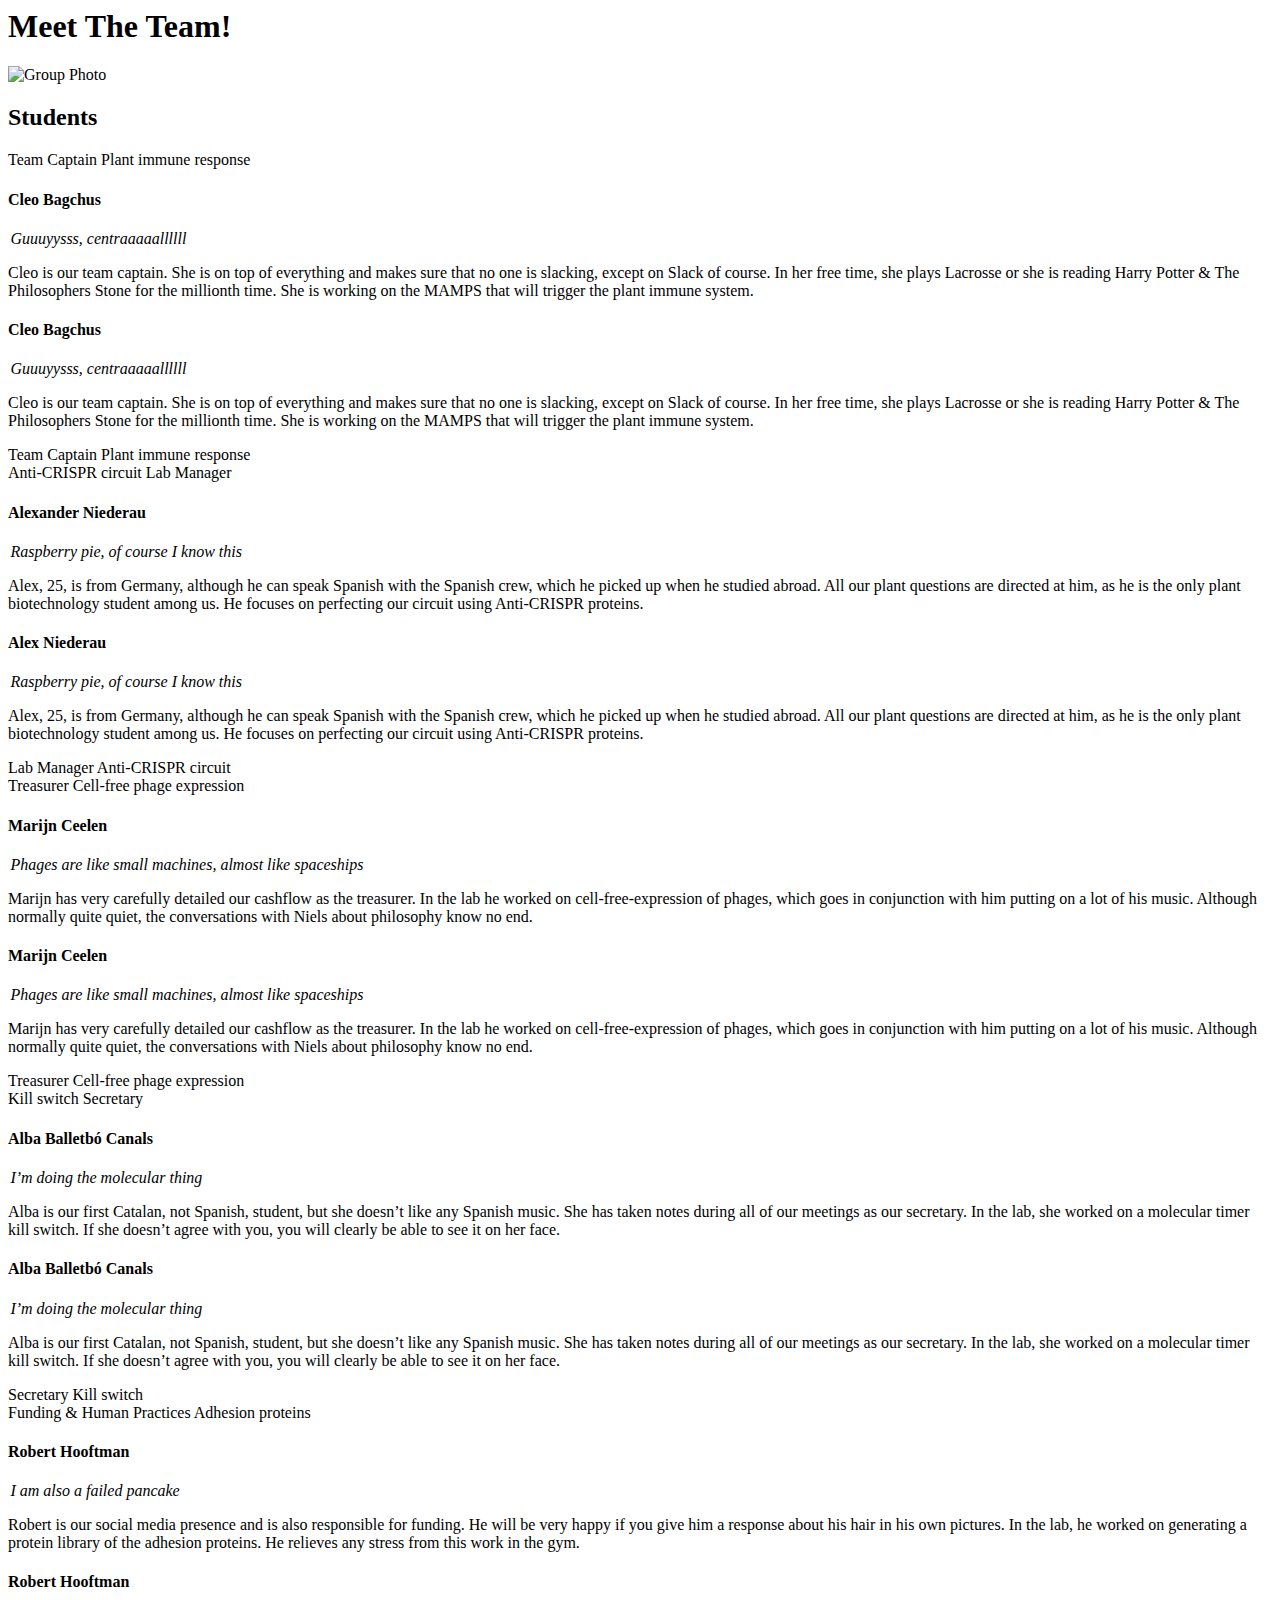
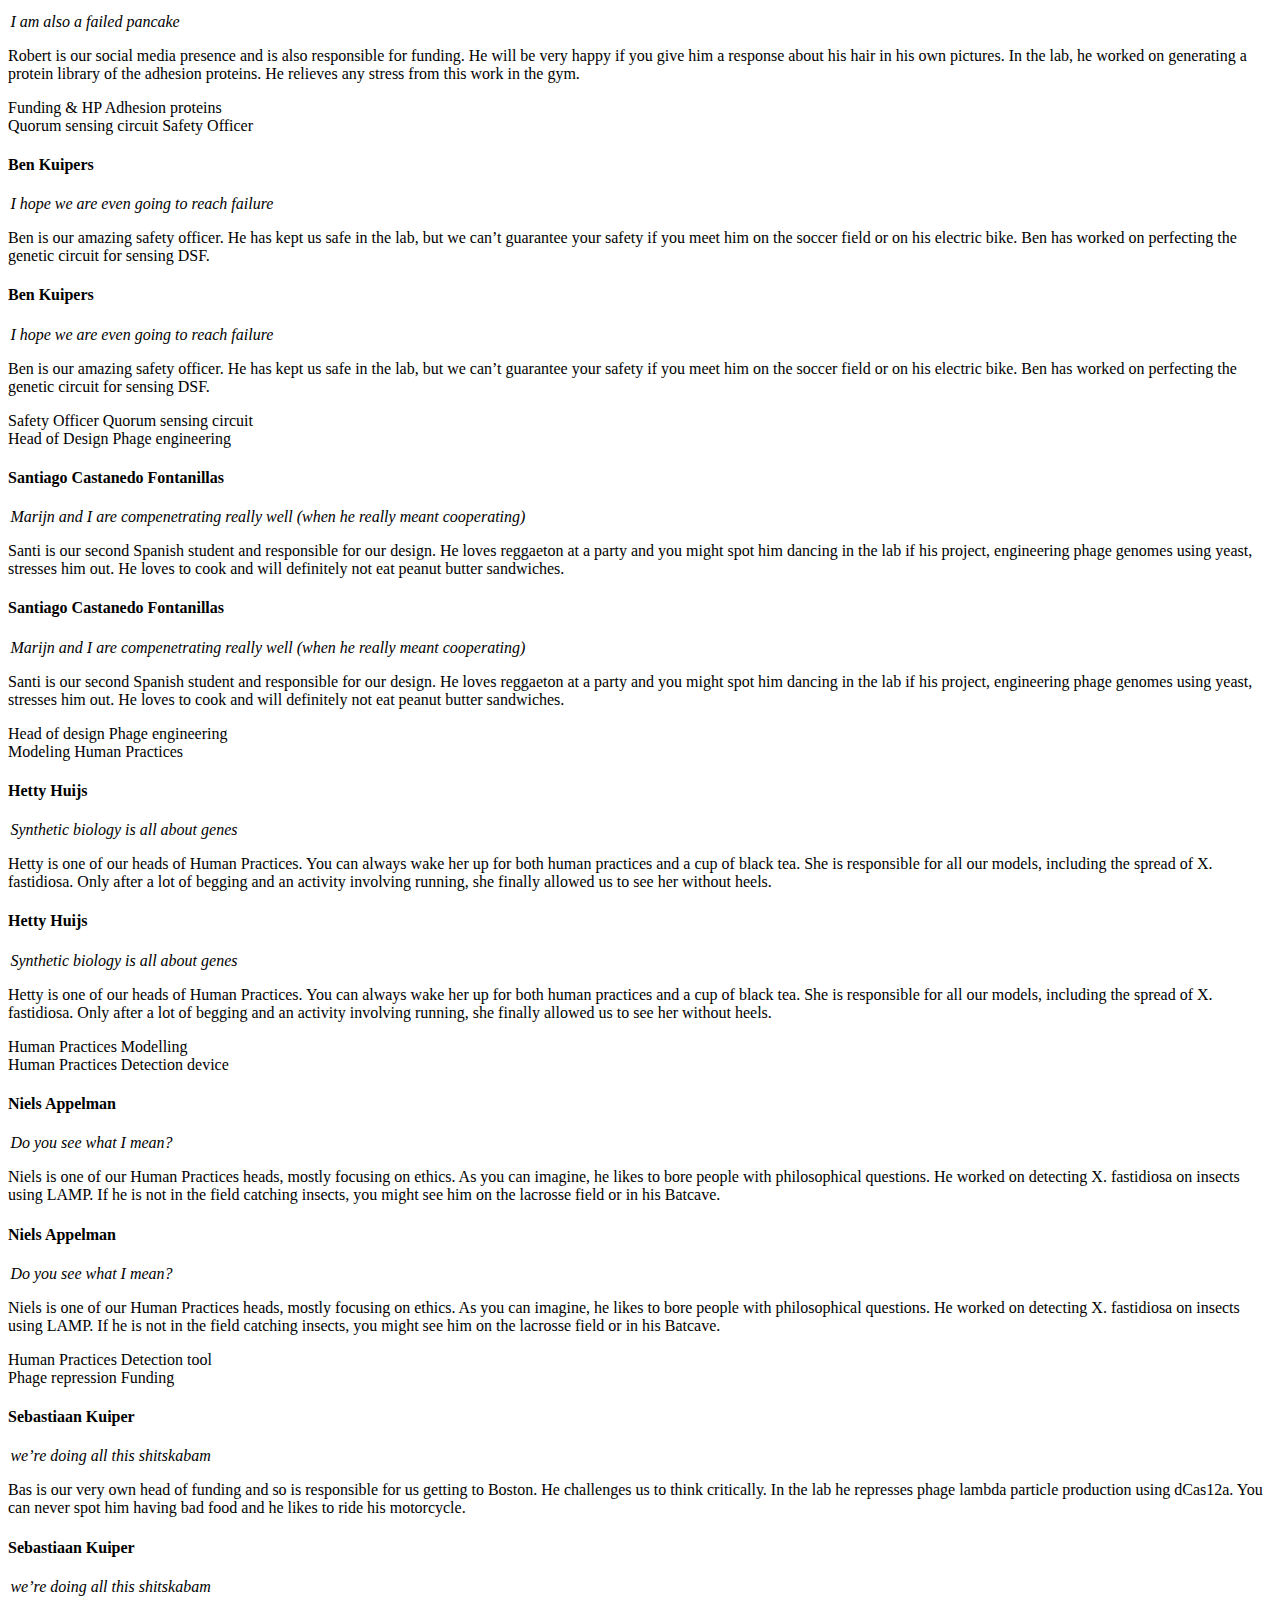
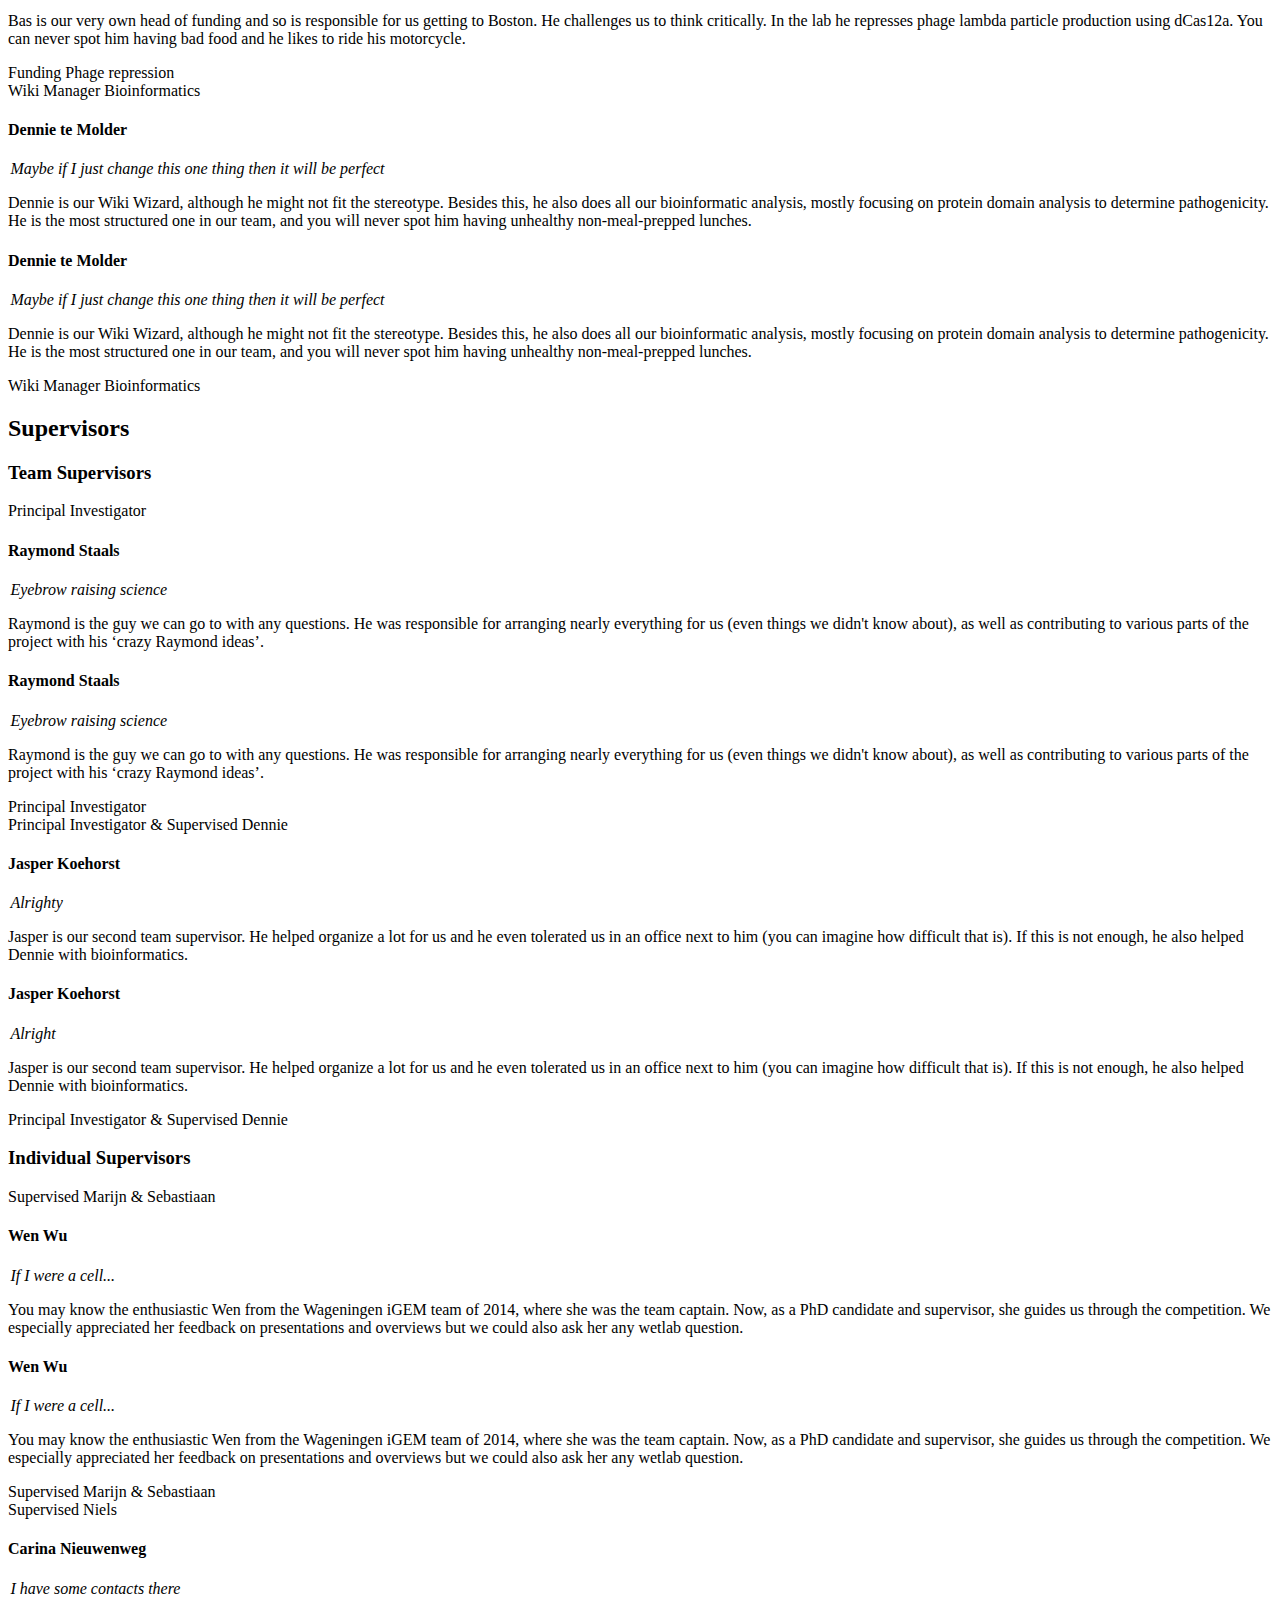
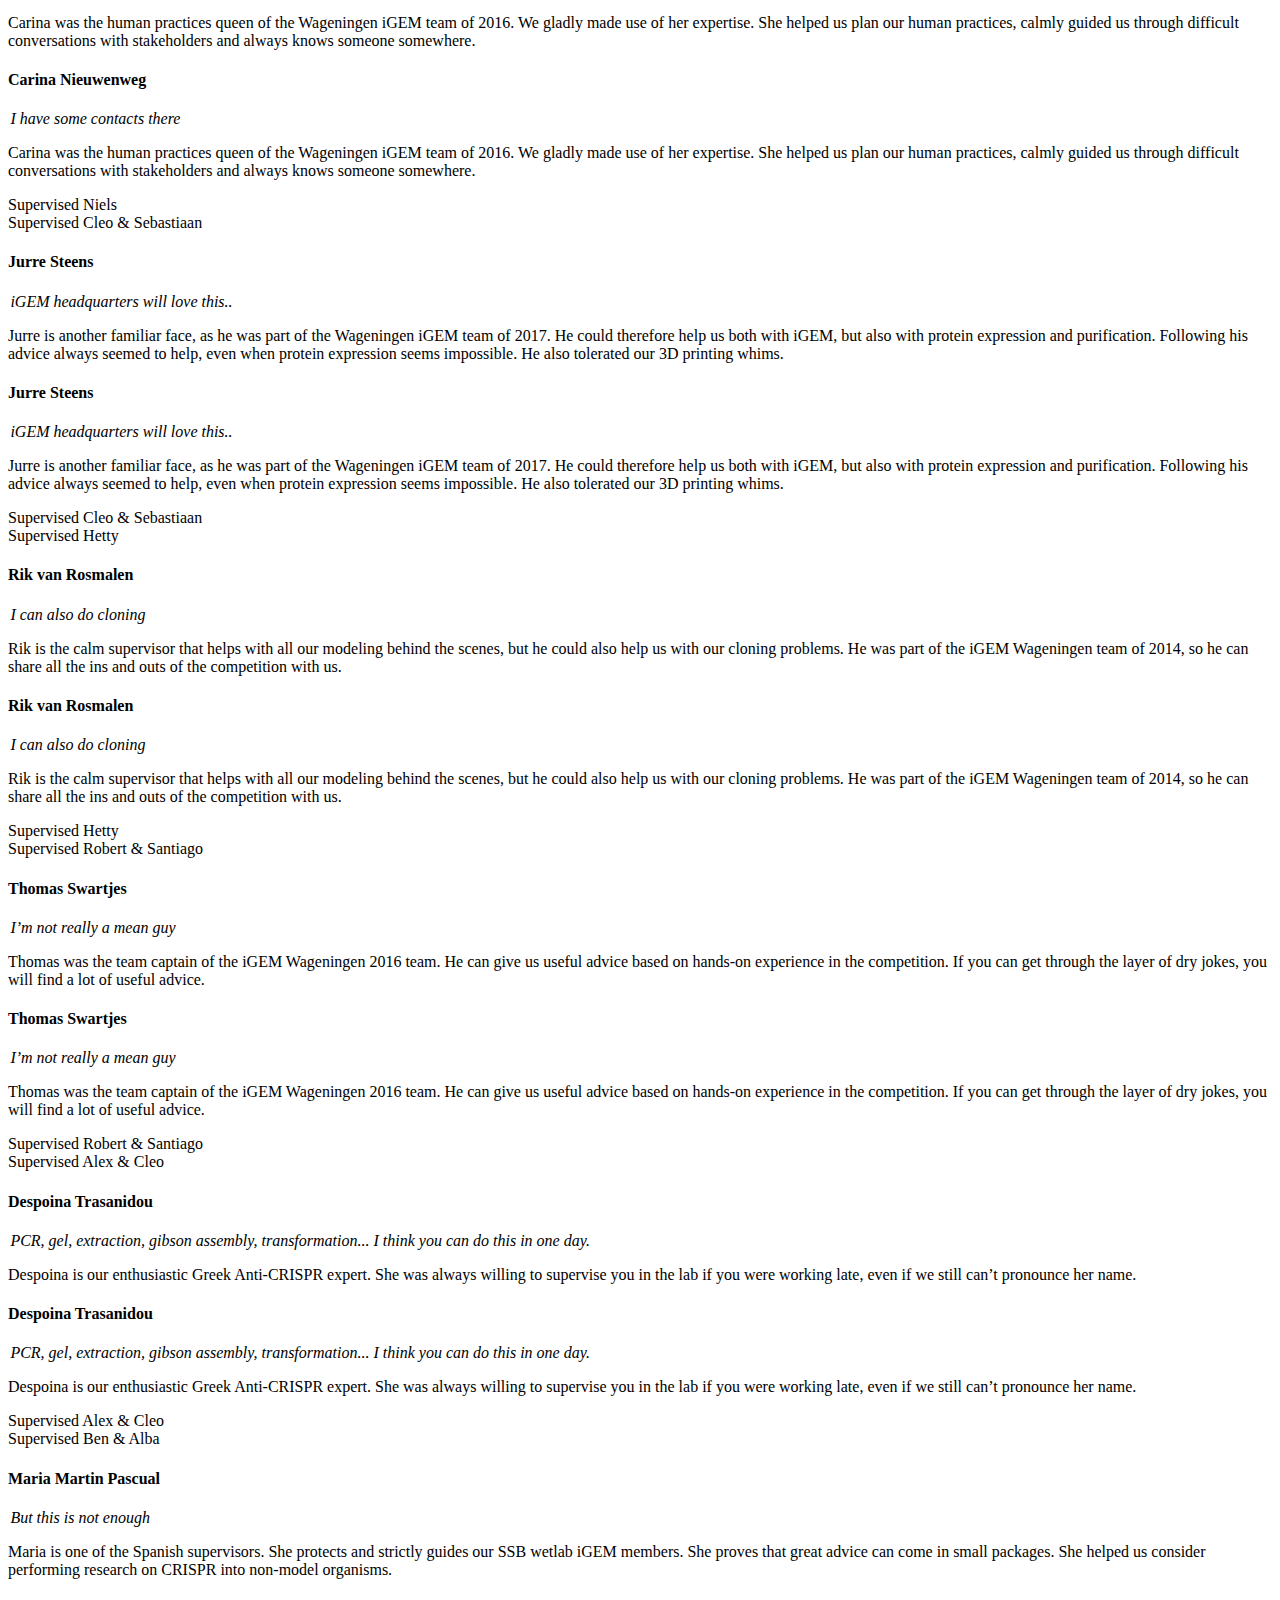
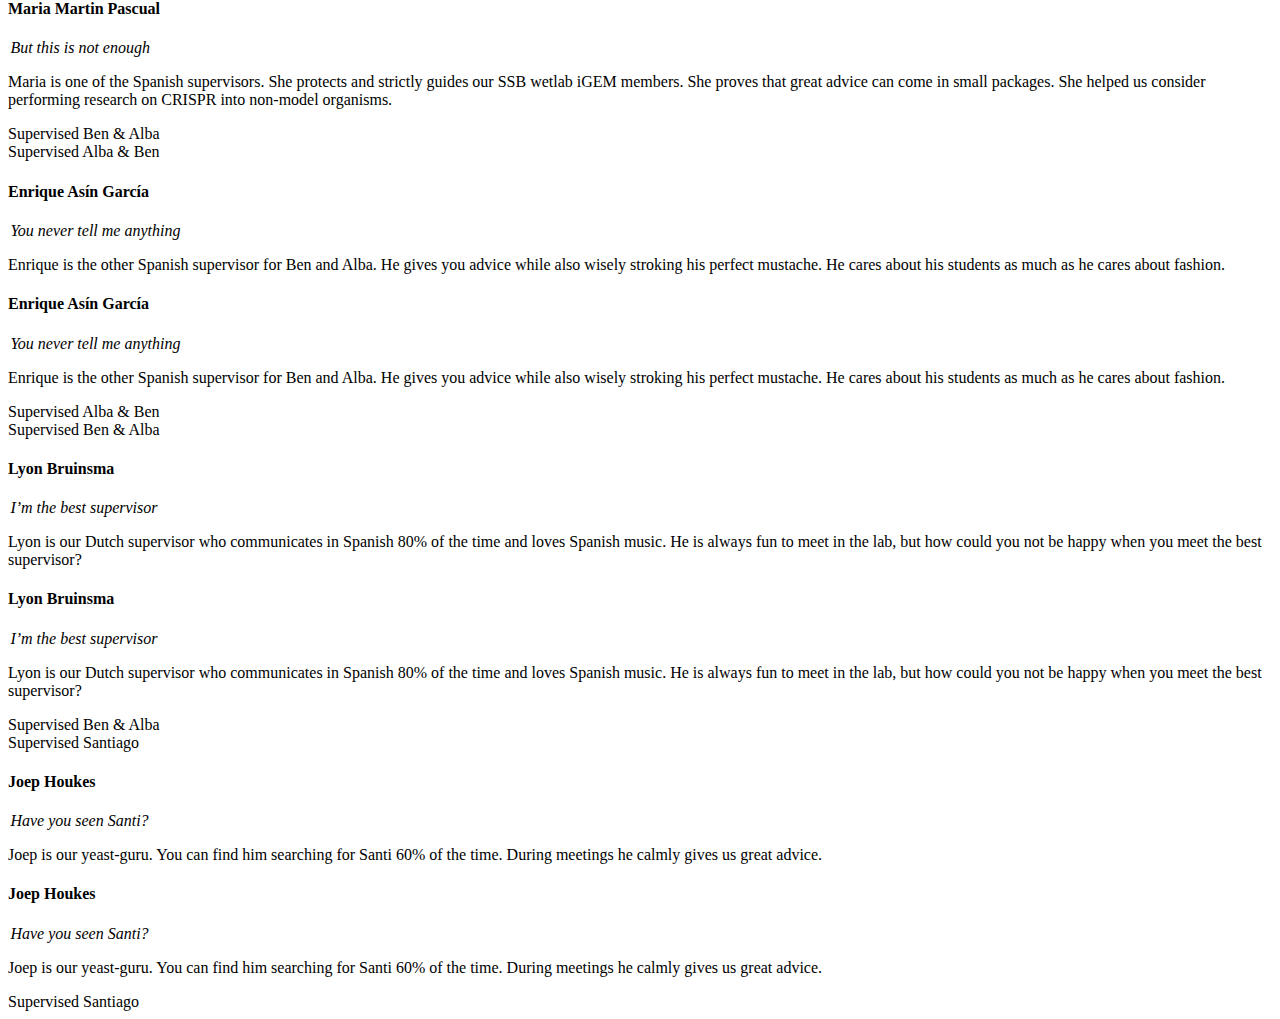
==== commit 61ff860d: "tried to make a students label" ====
--- a/wiki/team.html
+++ b/wiki/team.html
@@ -1,3 +1,4 @@
+<!--top template for Baltimore BioCrew will replace this comment -->
 <html>
 
         <!-- Header image -->
@@ -9,7 +10,14 @@
                 </div>
             </div>
         </header>
-
+        <section id="Students" class="section scrollspy">
+
+            <div class="margin padding olive-green center">
+                <div class="container">
+                    <h2 class="white-text">Students</h2>
+                    <div class="divider-small white"></div>
+                </div>
+            </div>
 
         <section id="Team_Members" class="section scrollspy padding-top">
             <div class="content-wrapper">
@@ -739,7 +747,7 @@
 
             </div>
         </section>
-
+        </section>
         <!---------------------- Supervisors ---------------------->
 
         <section id="Supervisors" class="section scrollspy">
@@ -1461,5 +1469,5 @@
             </div>
         </section>
 
-
 </html>
+<!--bottom template for Baltimore BioCrew will replace this comment -->
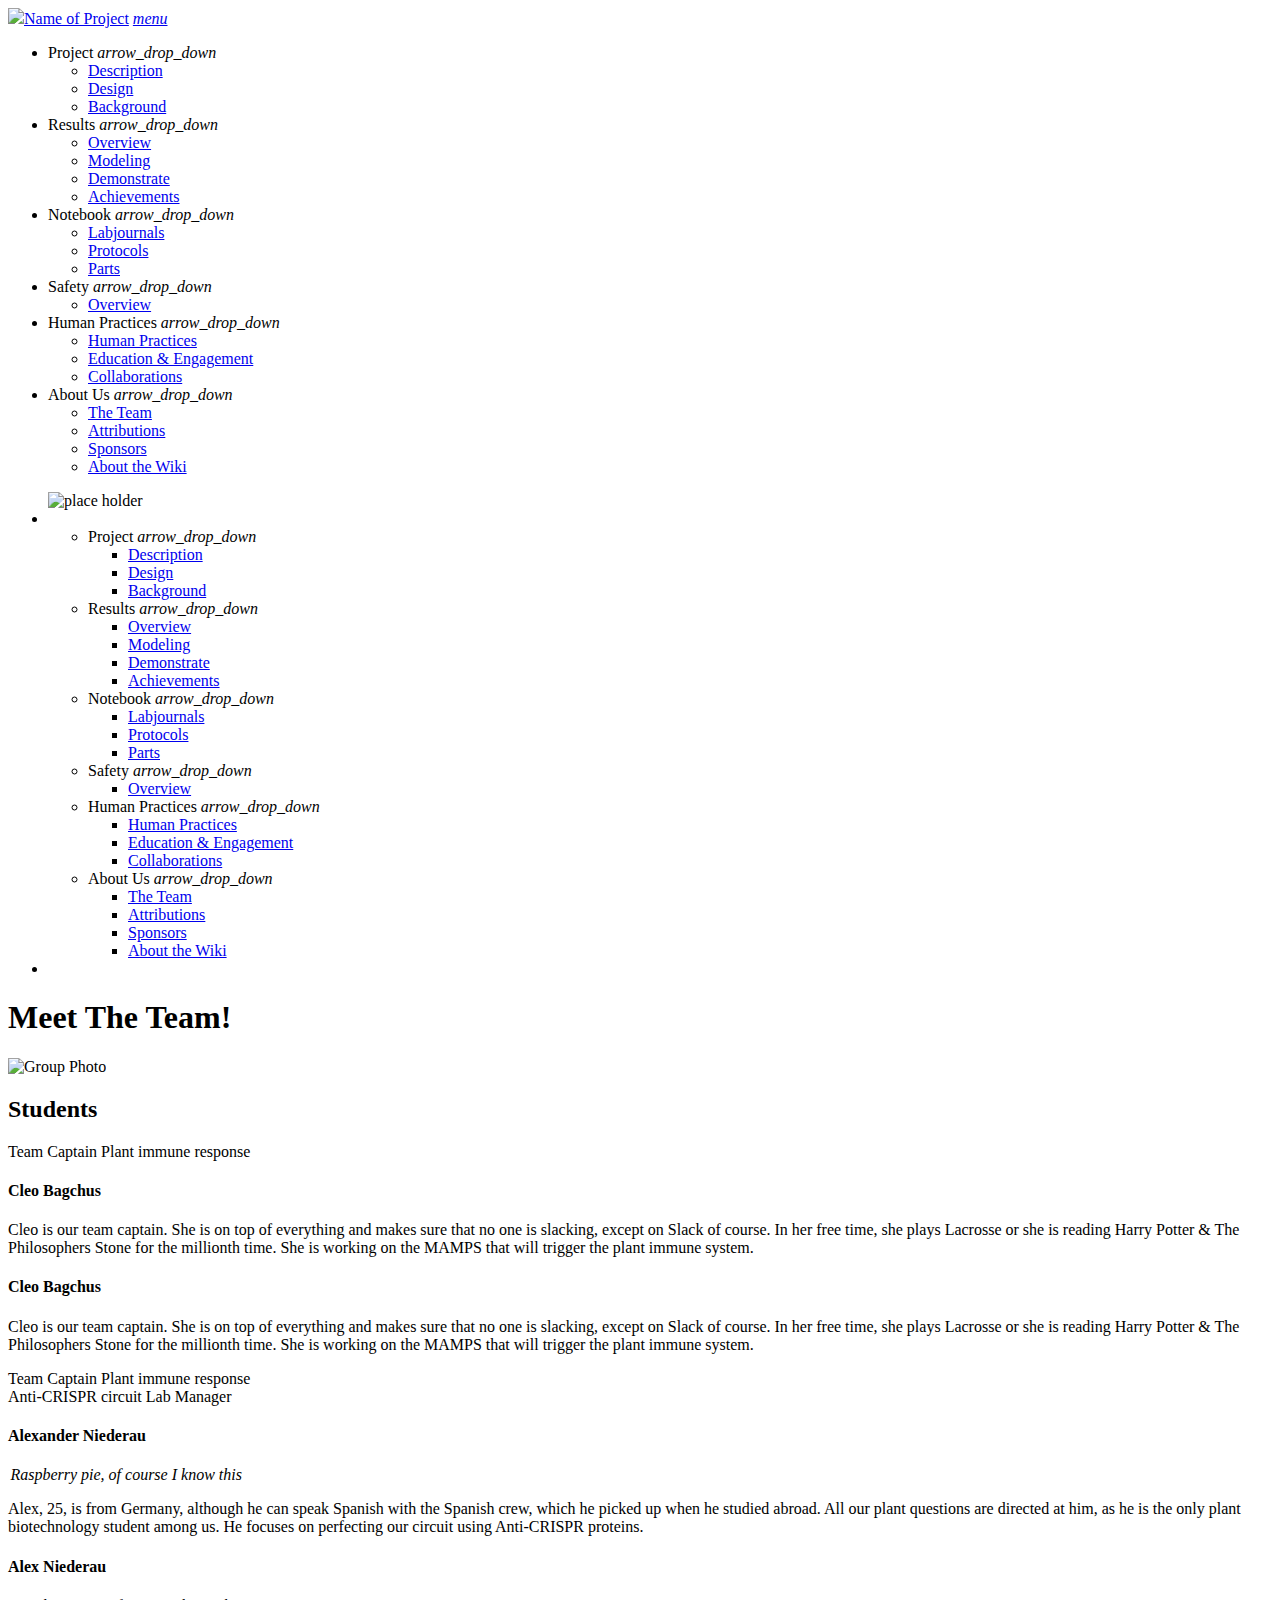
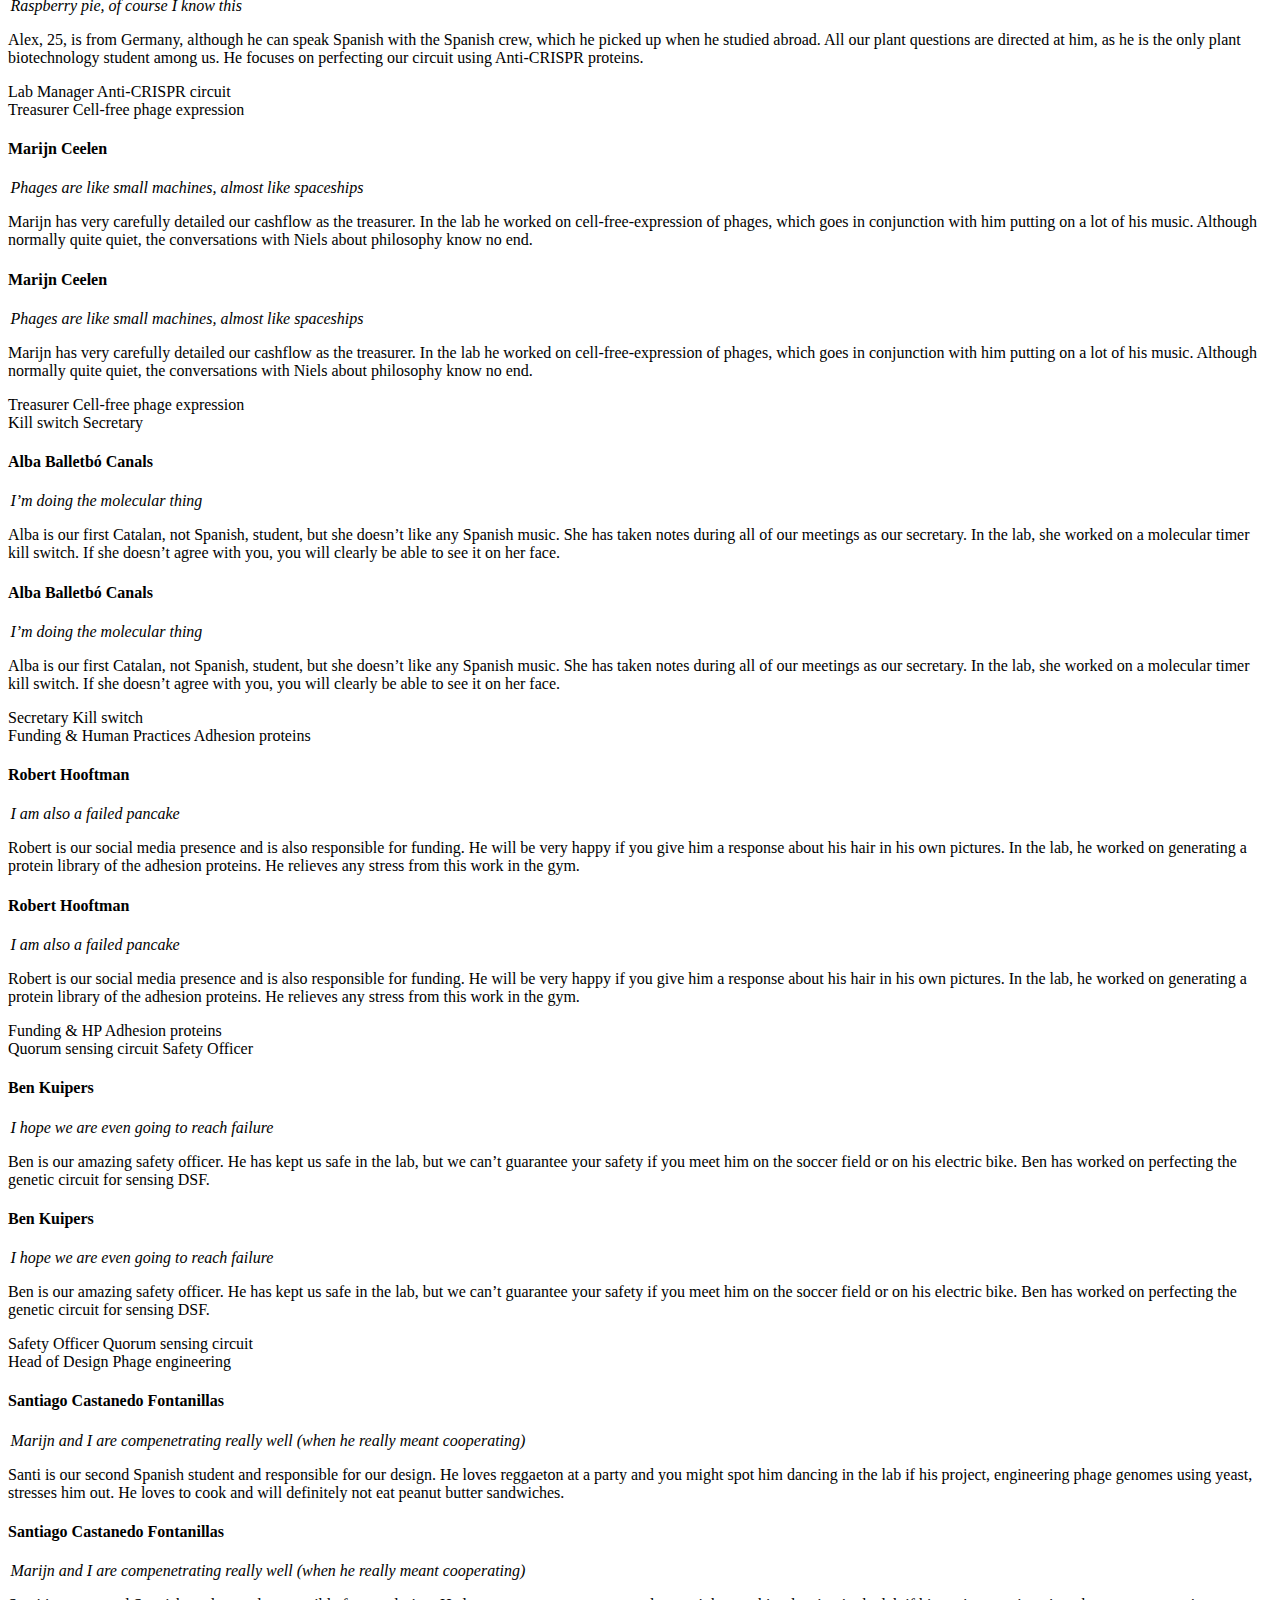
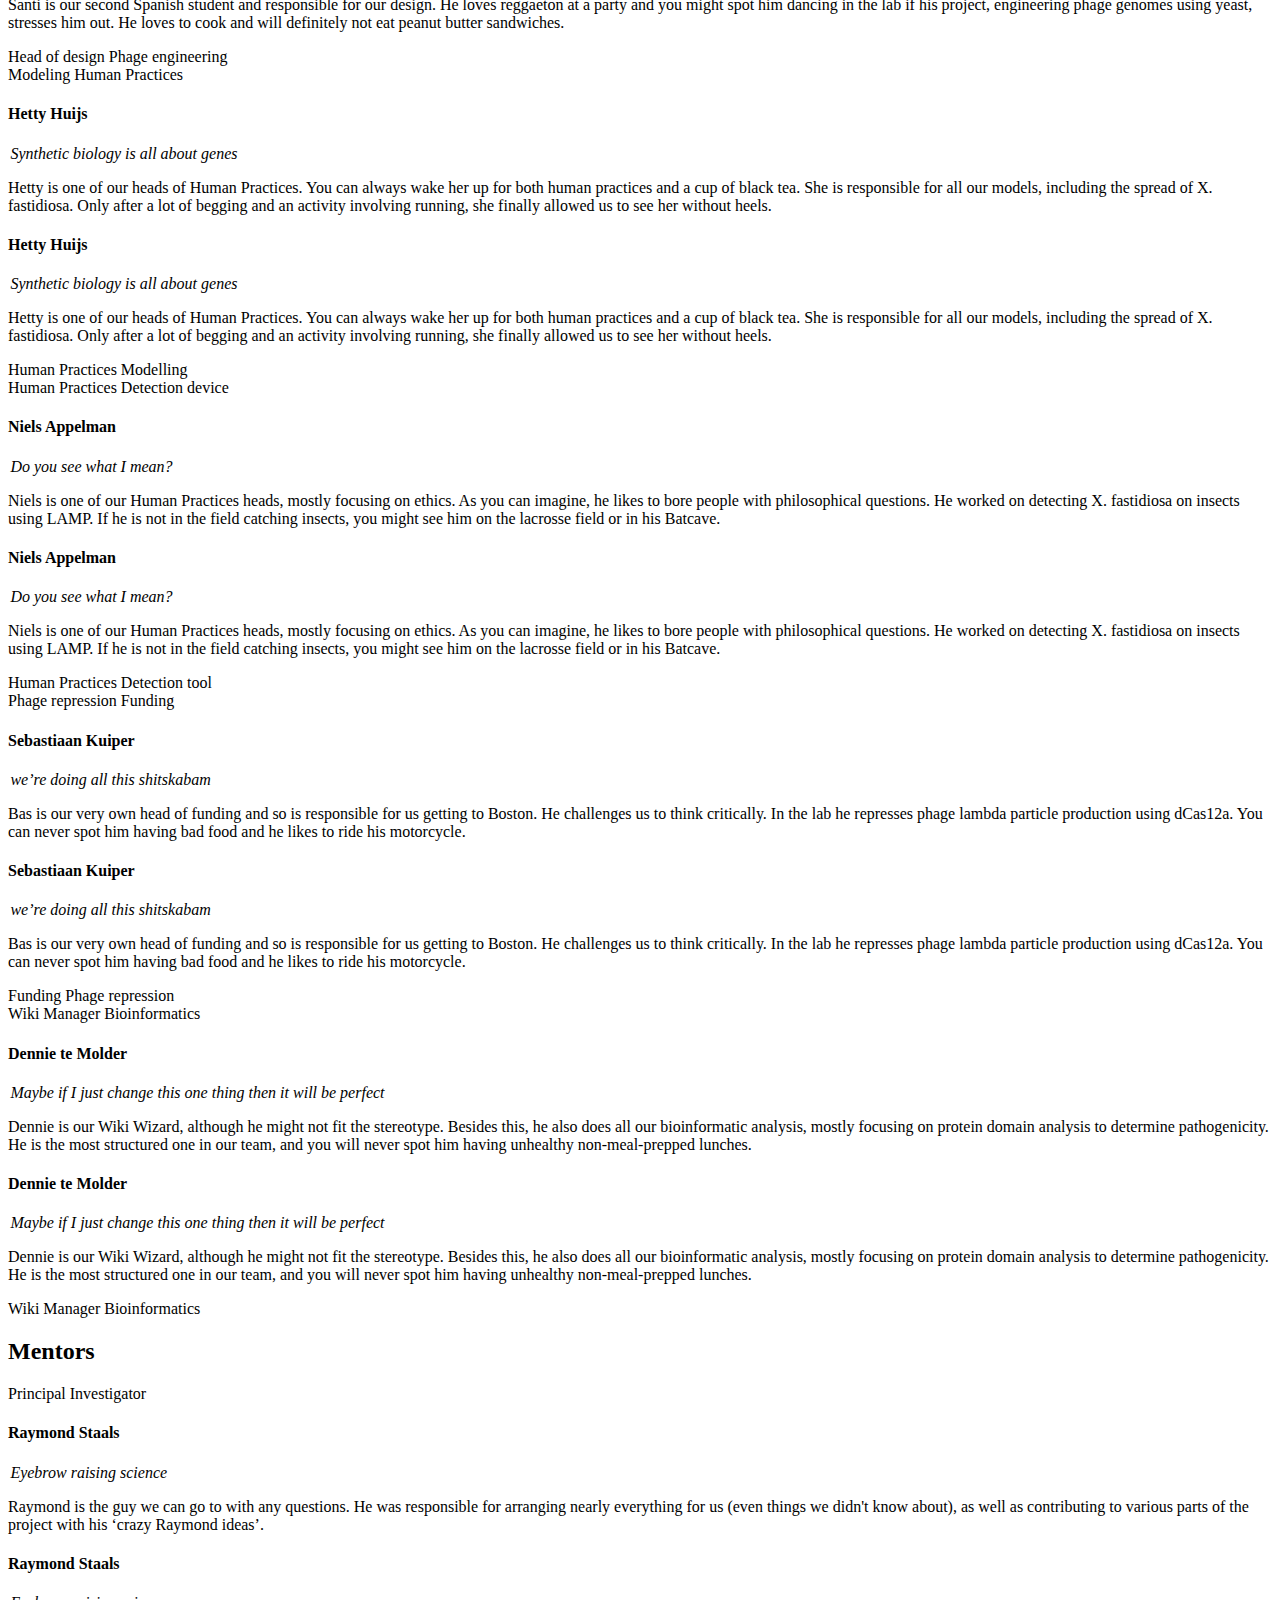
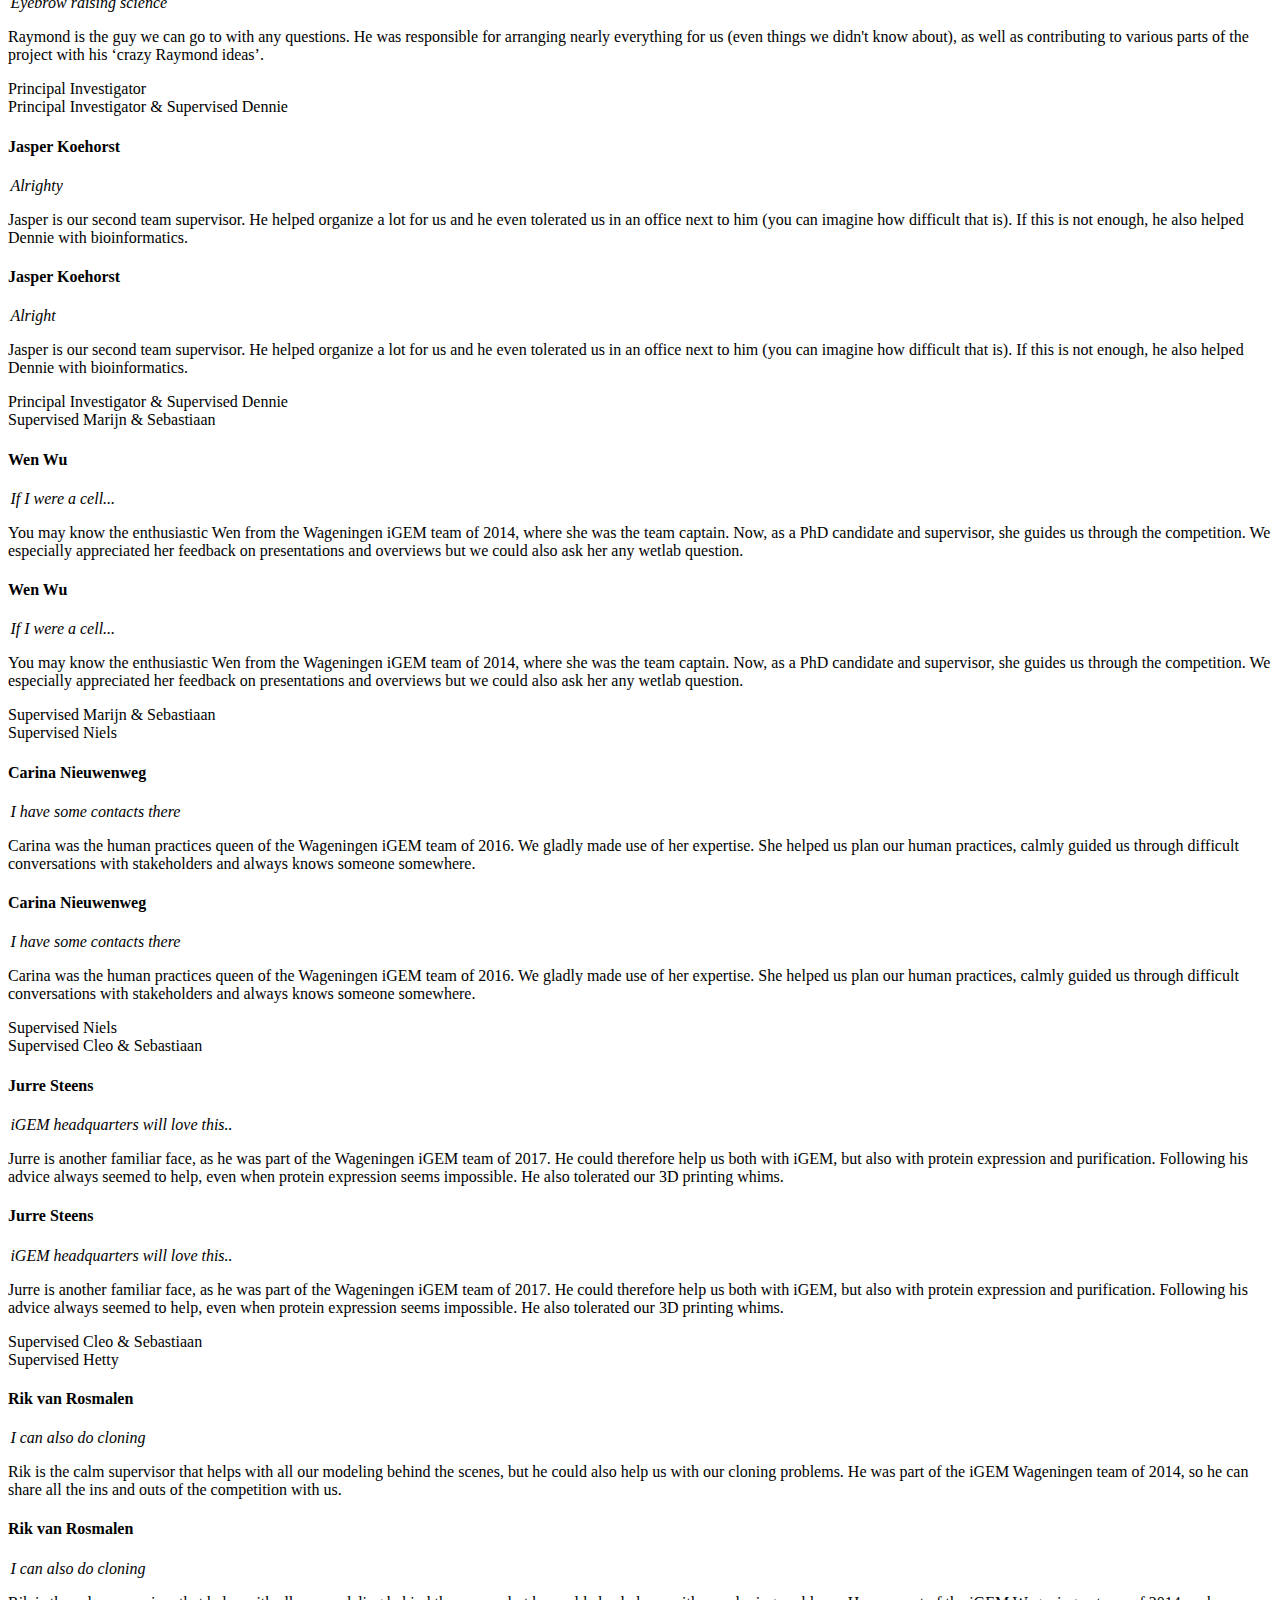
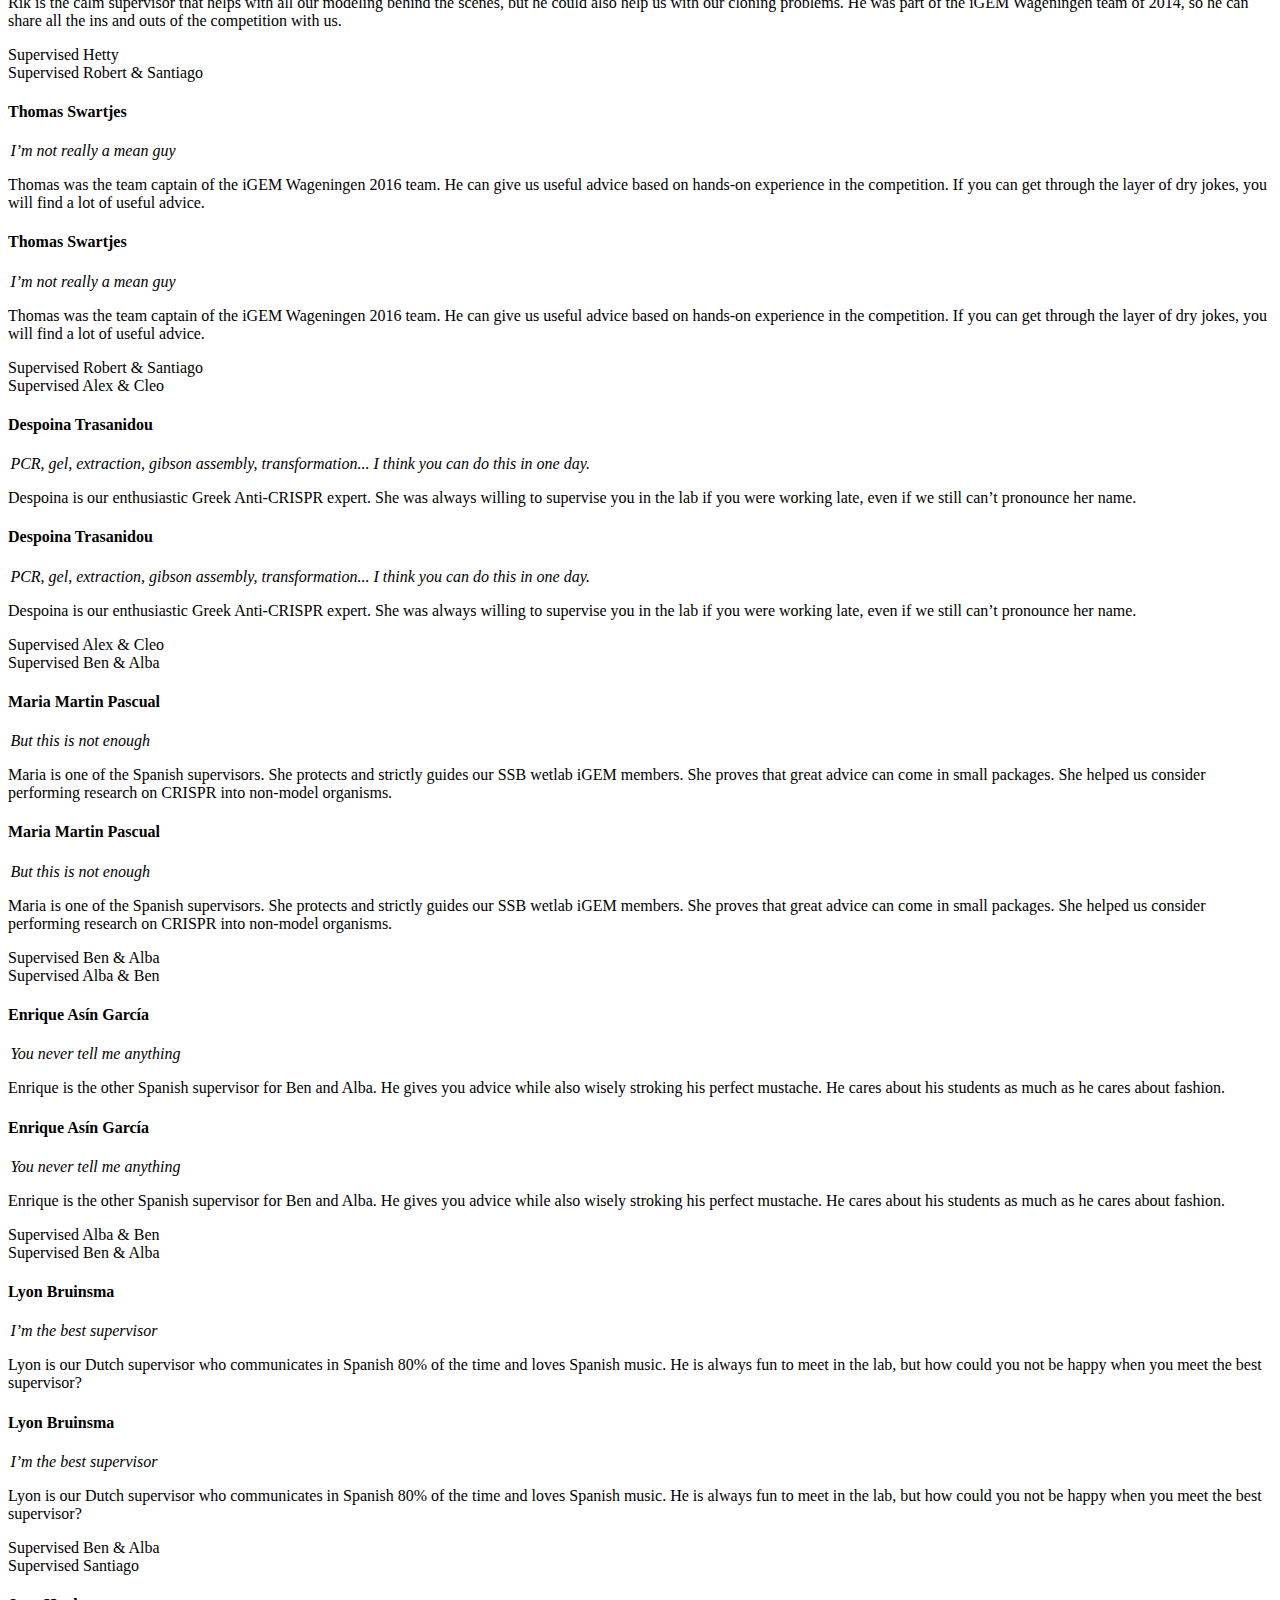
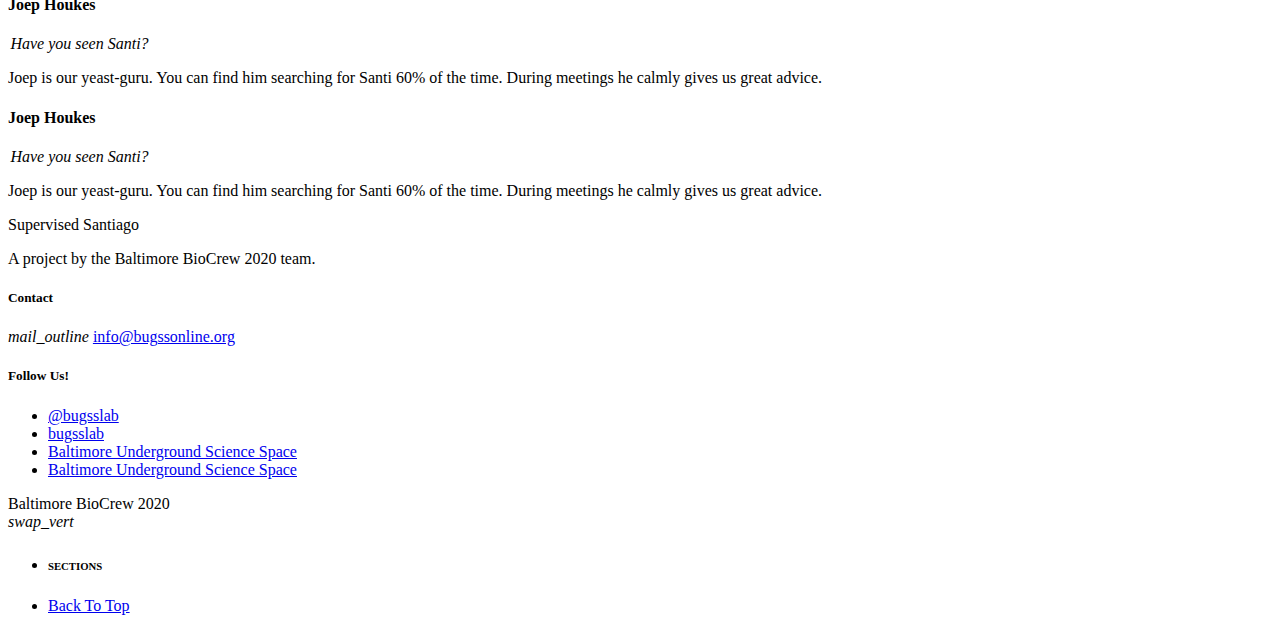
==== commit 0d3316fe: "renamed sections" ====
--- a/wiki/team.html
+++ b/wiki/team.html
@@ -1,6 +1,303 @@
-<!--top template for Baltimore BioCrew will replace this comment -->
 <html>
 
+  <!------------------------------- START OF TOP TEMPLATE ---------------------------------->
+    <head>
+        <meta charset="UTF-8">
+        <!-- Description -->
+        <title> Xylencer </title>
+        <meta name="description" content="Xylencer is an enhanced bacteriophage therapy that is designed to combat plant pathogen Xylella fastidiosa." />
+        <meta name="author" content=" Dennie te Molder" />
+
+        <!-- Device settings -->
+        <meta name="viewport" content="width=device-width, initial-scale=1.0" />
+
+        <!-- Favicons -->
+        <link rel="apple-touch-icon" sizes="180x180" href="https://2019.igem.org/wiki/images/c/c0/T--Wageningen_UR--apple-touch-icon.png">
+        <link rel="icon" type="image/png" sizes="32x32" href="https://2019.igem.org/wiki/images/a/a1/T--Wageningen_UR--favicon-32x32.png">
+        <link rel="icon" type="image/png" sizes="16x16" href="https://2019.igem.org/wiki/images/8/81/T--Wageningen_UR--favicon-16x16.png">
+        <link rel="mask-icon" href="https://2019.igem.org/wiki/images/f/f2/T--Wageningen_UR--safari-pinned-tab.svg" color="#9ccc65">
+        <link rel="shortcut icon" href="https://2019.igem.org/wiki/images/c/c7/T--Wageningen_UR--favicon.ico.png">
+        <meta name="apple-mobile-web-app-title" content="Xylencer">
+        <meta name="application-name" content="Xylencer">
+        <meta name="theme-color" content="#9ccc65">
+
+        <!-- Wiki Reset -->
+        <script>
+            !function() {
+                document.getElementById("HQ_page").removeAttribute("id");
+                document.getElementById("globalWrapper").removeAttribute("id");
+                document.getElementById("content").removeAttribute("id");
+                document.getElementById("bodyContent").removeAttribute("id");
+                document.getElementById("mw-content-text").removeAttribute("id");
+                document.getElementsByClassName("mw-body")[0].removeAttribute("class");
+                document.getElementsByClassName("mw-content-ltr")[0].className = "my-content";
+            }()
+        </script>
+
+        <link rel="stylesheet" href="https://2019.igem.org/wiki/index.php?title=Template:Wageningen_UR/css/reset.css&action=raw&ctype=text/css" type="text/css">
+
+        <!-- Fonts -->
+        <link rel="stylesheet" href="https://2019.igem.org/wiki/index.php?title=Template:Wageningen_UR/css/fontawesome.min.css&action=raw&ctype=text/css" type="text/css">
+        <link rel="stylesheet" href="https://2019.igem.org/wiki/index.php?title=Template:Wageningen_UR/css/material_icons.css&action=raw&ctype=text/css" type="text/css">
+        <link rel="stylesheet" href="https://2019.igem.org/wiki/index.php?title=Template:Wageningen_UR/css/lato.css&action=raw&ctype=text/css" type="text/css">
+
+        <!-- Styles -->
+        <link rel="stylesheet" href="https://2019.igem.org/wiki/index.php?title=Template:Wageningen_UR/css/materialize.min.css&action=raw&ctype=text/css" type="text/css">
+        <link rel="stylesheet" href="https://2019.igem.org/wiki/index.php?title=Template:Wageningen_UR/css/aos.css&action=raw&ctype=text/css" type="text/css">
+        <link rel="stylesheet" href="https://2020.igem.org/wiki/index.php?title=Template:Baltimore_Biocrew/css/main.css&action=raw&ctype=text/css" type="text/css">
+    </head>
+
+    <!-- Preloader -->
+    <div class="preloader-background">
+        <dna>
+        <column>
+        <dot></dot>
+        <dot></dot>
+        <dot></dot>
+        <dot></dot>
+        <dot></dot>
+        <dot></dot>
+        <dot></dot>
+        <dot></dot>
+        </column>
+        <column>
+        <dash></dash>
+        <dash></dash>
+        <dash></dash>
+        <dash></dash>
+        <dash></dash>
+        <dash></dash>
+        <dash></dash>
+        <dash></dash>
+        </column>
+        <column>
+        <dot></dot>
+        <dot></dot>
+        <dot></dot>
+        <dot></dot>
+        <dot></dot>
+        <dot></dot>
+        <dot></dot>
+        <dot></dot>
+        </column>
+        </dna>
+    </div>
+
+    <!-- Navigation -->
+    <div class="navbar-fixed">
+        <nav class="white">
+            <div class="nav-container">
+                <div class="nav-wrapper">
+                    <a class="brand-logo" href="http://2020.igem.org/Team:Baltimore_BioCrew"><img
+                            src="https://www.curedisease.com/wp-content/uploads/2018/06/phytoplankton.jpg">Name of Project</a>
+                    <a class="sidenav-trigger right" href="#" data-target="mobile-nav"><i
+                            class="material-icons">menu</i></a>
+                    <ul class="right hide-on-med-and-down">
+                        <!-- Project -->
+                        <li>
+                            <a class="dropdown-trigger" data-target="drop-project" onclick="M.Dropdown.getInstance(this).open()">
+                                Project <i class="material-icons right">arrow_drop_down</i>
+                            </a>
+                        </li>
+                        <ul id="drop-project" class="dropdown-content z-depth-1-topless">
+                            <li><a href="http://2020.igem.org/Team:Baltimore_BioCrew/Description">Description</a></li>
+                            <li><a href="http://2020.igem.org/Team:Baltimore_BioCrew/Design">Design</a></li>
+                            <li><a href="http://2020.igem.org/Team:Baltimore_BioCrew/Background">Background</a></li>
+                        </ul>
+                        <!-- Results -->
+                        <li>
+                            <a class="dropdown-trigger" data-target="drop-results" onclick="M.Dropdown.getInstance(this).open()">Results <i
+                                    class="material-icons right">arrow_drop_down</i></a>
+                        </li>
+                        <ul id="drop-results" class="dropdown-content z-depth-1-topless">
+                            <li><a href="http://2020.igem.org/Team:Baltimore_BioCrew/Results">Overview</a></li>
+                            <li><a href="http://2020.igem.org/Team:Baltimore_BioCrew/Model">Modeling</a></li>
+                            <li><a href="http://2020.igem.org/Team:Baltimore_BioCrew/Demonstrate">Demonstrate</a></li>
+                            <li><a href="http://2020.igem.org/Team:Baltimore_BioCrew/Achievements">Achievements</a></li>
+                        </ul>
+                        <!-- Notebook -->
+                        <li>
+                            <a class="dropdown-trigger" data-target="drop-notebook" onclick="M.Dropdown.getInstance(this).open()">
+                                Notebook <i class="material-icons right">arrow_drop_down</i>
+                            </a>
+                        </li>
+                        <ul id="drop-notebook" class="dropdown-content z-depth-1-topless">
+                            <li><a href="http://2020.igem.org/Team:Baltimore_BioCrew/Notebook">Labjournals</a></li>
+                            <li><a href="http://2020.igem.org/Team:Baltimore_BioCrew/Experiments">Protocols</a></li>
+                            <li><a href="http://2020.igem.org/Team:Baltimore_BioCrew/Parts">Parts</a></li>
+                        </ul>
+                        <!-- Safety -->
+                        <li>
+                            <a class="dropdown-trigger" data-target="drop-safety" onclick="M.Dropdown.getInstance(this).open()">
+                                Safety <i class="material-icons right">arrow_drop_down</i>
+                            </a>
+                        </li>
+                        <ul id="drop-safety" class="dropdown-content z-depth-1-topless">
+                            <li><a href="http://2020.igem.org/Team:Baltimore_BioCrew/Safety">Overview</a></li>
+                        </ul>
+                        <!-- Human Practices -->
+                        <li>
+                            <a class="dropdown-trigger" data-target="drop-hp" onclick="M.Dropdown.getInstance(this).open()">
+                                Human Practices <i class="material-icons right">arrow_drop_down</i>
+                            </a>
+                        </li>
+                        <ul id="drop-hp" class="dropdown-content z-depth-1-topless">
+                            <li><a href="http://2020.igem.org/Team:Baltimore_BioCrew/Human_Practices">Human Practices</a>
+                            </li>
+                            <li><a href="http://2020.igem.org/Team:Baltimore_BioCrew/Public_Engagement">Education &amp;
+                                    Engagement</a></li>
+                            <li><a href="http://2020.igem.org/Team:Baltimore_BioCrew/Collaborations">Collaborations</a></li>
+                        </ul>
+                        <!-- About Us -->
+                        <li>
+                            <a class="dropdown-trigger" data-target="drop-about" onclick="M.Dropdown.getInstance(this).open()">
+                                About Us <i class="material-icons right">arrow_drop_down</i>
+                            </a>
+                        </li>
+                        <ul id="drop-about" class="dropdown-content z-depth-1-topless">
+                            <li><a href="http://2020.igem.org/Team:Baltimore_BioCrew/Team">The Team</a></li>
+                            <li><a href="http://2020.igem.org/Team:Baltimore_BioCrew/Attributions">Attributions</a></li>
+                            <li><a href="http://2020.igem.org/Team:Baltimore_BioCrew/Sponsors">Sponsors</a></li>
+                            <li><a href="http://2020.igem.org/Team:Baltimore_BioCrew/About">About the Wiki</a></li>
+                        </ul>
+                    </ul>
+                </div>
+            </div>
+        </nav>
+    </div>
+
+    <!-- Mobile Nav -->
+    <ul id="mobile-nav" class="sidenav">
+        <img class="sidenav-logo"
+            src="https://scx1.b-cdn.net/csz/news/800/2020/5-sheddingligh.jpg"
+            alt="place holder">
+        <div class="divider"></div>
+        <li>
+            <ul class="collapsible">
+                <!-- Project -->
+                <li>
+                    <a class="collapsible-header waves-effect">Project <i
+                            class="material-icons right">arrow_drop_down</i></a>
+                    <div class="collapsible-body z-depth-negative">
+                        <ul>
+                            <li><a class="waves-effect"
+                                    href="http://2020.igem.org/Team:Baltimore_BioCrew/Description">Description</a></li>
+                            <li><a class="waves-effect" href="http://2020.igem.org/Team:Baltimore_BioCrew/Design">Design</a>
+                            </li>
+                            <li><a class="waves-effect"
+                                    href="http://2020.igem.org/Team:Baltimore_BioCrew/Background">Background</a></li>
+                        </ul>
+                    </div>
+                </li>
+                <!-- Results -->
+                <li>
+                    <a class="collapsible-header waves-effect">Results <i
+                            class="material-icons right">arrow_drop_down</i></a>
+                    <div class="collapsible-body z-depth-negative">
+                        <ul>
+                            <li><a class="waves-effect"
+                                    href="http://2020.igem.org/Team:Baltimore_BioCrew/Results">Overview</a></li>
+                            <li><a class="waves-effect"
+                                    href="http://2020.igem.org/Team:Baltimore_BioCrew/Model">Modeling</a></li>
+                            <li><a class="waves-effect"
+                                    href="http://2020.igem.org/Team:Baltimore_BioCrew/Demonstrate">Demonstrate</a></li>
+                            <li><a class="waves-effect"
+                                    href="http://2020.igem.org/Team:Baltimore_BioCrew/Achievements">Achievements</a></li>
+                        </ul>
+                    </div>
+                </li>
+                <!-- Notebook -->
+                <li>
+                    <a class="collapsible-header waves-effect">Notebook <i
+                            class="material-icons right">arrow_drop_down</i></a>
+                    <div class="collapsible-body z-depth-negative">
+                        <ul>
+                            <li><a class="waves-effect"
+                                    href="http://2020.igem.org/Team:Baltimore_BioCrew/Notebook">Labjournals</a></li>
+                            <li><a class="waves-effect"
+                                    href="http://2020.igem.org/Team:Baltimore_BioCrew/Experiments">Protocols</a></li>
+                            <li><a class="waves-effect" href="http://2020.igem.org/Team:Baltimore_BioCrew/Parts">Parts</a>
+                            </li>
+                        </ul>
+                    </div>
+                </li>
+                <!-- Safety -->
+                <li>
+                    <a class="collapsible-header waves-effect">Safety <i
+                            class="material-icons right">arrow_drop_down</i></a>
+                    <div class="collapsible-body z-depth-negative">
+                        <ul>
+                            <li><a class="waves-effect"
+                                    href="http://2020.igem.org/Team:Baltimore_BioCrew/Safety">Overview</a></li>
+                        </ul>
+                    </div>
+                </li>
+                <!-- Human Practices -->
+                <li>
+                    <a class="collapsible-header">Human Practices <i
+                            class="material-icons right">arrow_drop_down</i></a>
+                    <div class="collapsible-body z-depth-negative">
+                        <ul>
+                            <li><a class="waves-effect"
+                                    href="http://2020.igem.org/Team:Baltimore_BioCrew/Human_Practices">Human Practices</a>
+                            </li>
+                            <li><a class="waves-effect"
+                                    href="http://2020.igem.org/Team:Baltimore_BioCrew/Public_Engagement">Education &amp;
+                                    Engagement</a></li>
+                            <li><a class="waves-effect"
+                                    href="http://2020.igem.org/Team:Baltimore_BioCrew/Collaborations">Collaborations</a>
+                            </li>
+                        </ul>
+                    </div>
+                </li>
+                <!-- About Us -->
+                <li>
+                    <a class="collapsible-header waves-effect">About Us <i
+                            class="material-icons right">arrow_drop_down</i></a>
+                    <div class="collapsible-body z-depth-negative">
+                        <ul>
+                            <li><a class="waves-effect" href="http://2020.igem.org/Team:Baltimore_BioCrew/Team">The Team</a>
+                            </li>
+                            <li><a class="waves-effect"
+                                    href="http://2020.igem.org/Team:Baltimore_BioCrew/Attributions">Attributions</a></li>
+                            <li><a class="waves-effect"
+                                    href="http://2020.igem.org/Team:Baltimore_BioCrew/Sponsors">Sponsors</a></li>
+                            <li><a class="waves-effect" href="http://2020.igem.org/Team:Baltimore_BioCrew/About">About the
+                                    Wiki</a></li>
+                        </ul>
+                    </div>
+                </li>
+            </ul>
+        </li>
+        <!-- Social media -->
+        <li>
+            <div class="row padding">
+                <div class="col s4 center">
+                    <a class="btn-floating dark-blue hover-opacity waves-effect waves-light scale-transition scale-out"
+                        href="https://twitter.com/bugsslab?lang=en" target="_blank">
+                        <i class="fab fa-twitter-square small white-text"></i>
+                    </a>
+                </div>
+                <div class="col s4 center">
+                    <a class="btn-floating dark-blue hover-opacity waves-effect waves-light scale-transition scale-out"
+                        href="https://www.instagram.com/bugsslab/" target="_blank">
+                        <i class="fab fa-instagram small white-text"></i>
+                    </a>
+                </div>
+                <div class="col s4 center">
+                    <a class="btn-floating dark-blue hover-opacity waves-effect waves-light scale-transition scale-out"
+                        href="https://www.facebook.com/BUGSS-Baltimore-Under-Ground-Science-Space-275707269195705/?ref=page_internal&path=%2FBUGSS-Baltimore-Under-Ground-Science-Space-275707269195705%2F" target="_blank">
+                        <i class="fab fa-facebook-square small white-text"></i>
+                    </a>
+                </div>
+            </div>
+        </li>
+    </ul>
+    <!------------------------------- END OF TOP TEMPLATE ---------------------------------->
+</html>
+
+<html>
+<!------------------------------- START BELOW HERE ---------------------------------->
         <!-- Header image -->
         <header id="home" class="see-trough-nav scrollspy">
             <div class="parallax-container overlay padding">
@@ -12,16 +309,13 @@
         </header>
         <section id="Students" class="section scrollspy">
 
-            <div class="margin padding olive-green center">
+            <div class="margin padding teal center">
                 <div class="container">
                     <h2 class="white-text">Students</h2>
                     <div class="divider-small white"></div>
                 </div>
             </div>
 
-        <section id="Team_Members" class="section scrollspy padding-top">
-            <div class="content-wrapper">
-
                 <!-- Cleo Big -->
                 <div class="row teammember-large from-left hide-on-small-only" data-aos="fade-right">
                     <div class="col s10 l8 offset-s2 offset-l2">
@@ -33,23 +327,17 @@
                                     <div class="hexBottom"></div>
                                 </div>
                             </div>
-                            <!-- Linkedin -->
-                            <a class="btn-floating btn-large hex-fab waves-effect waves-light grape-purple z-depth-2" href="https://www.linkedin.com/in/cleobagchus/"><i class="fab fa-linkedin fa-lg"></i></a>
+                            <!-- Subteams -->
                             <div class="card-stacked">
                                 <div class="role-wrapper">
-                                    <!-- Role -->
+                                    <!-- Subteam 1 -->
                                     <span class="white-text left-align">Team Captain</span>
-                                    <!-- Subproject -->
+                                    <!-- Subteam 2 -->
                                     <span class="white-text right">Plant immune response</span>
                                 </div>
                                 <div class="card-content">
-                                    <h4 class="grape-purple-text left-align no-margin-top">Cleo Bagchus</h4>
-                                    <!-- Quote -->
-                                    <div class="margin-bottom center">
-                                        <i class="fas fa-quote-left fa-xs grape-purple-text"></i>
-                                        <em style="margin: 0 0.15rem">Guuuyysss, centraaaaallllll</em>
-                                        <i class="fas fa-quote-right fa-xs grape-purple-text"></i>
-                                    </div>
+                                    <h4 class="dark-blue-text left-align no-margin-top">Cleo Bagchus</h4>
+                                    <!-- Bio -->
                                     <p>Cleo is our team captain. She is on top of everything and makes sure that no one is slacking, except on Slack of course. In her free time, she plays Lacrosse or she is reading Harry Potter & The Philosophers Stone for the millionth time. She is working on the MAMPS that will trigger the plant immune system. </p>
                                 </div>
                             </div>
@@ -66,21 +354,18 @@
                                 <div class="hexTop"></div>
                                 <div class="hexBottom"></div>
                             </div>
-                            <a class="btn-floating btn-large hex-fab waves-effect waves-light grape-purple z-depth-2" href="https://www.linkedin.com/in/cleobagchus/"><i class="fab fa-linkedin fa-lg"></i></a>
-                            <div class="card-content">
-                                <h4 class="grape-purple-text no-margin-top">Cleo Bagchus</h4>
-                                <!-- Quote -->
-                                <div class="margin-bottom center">
-                                    <i class="fas fa-quote-left fa-xs grape-purple-text"></i>
-                                    <em style="margin: 0 0.15rem">Guuuyysss, centraaaaallllll</em>
-                                    <i class="fas fa-quote-right fa-xs grape-purple-text"></i>
-                                </div>
+                            
+                            <div class="card-content">
+                                <!-- Name -->
+                                <h4 class="dark-blue-text no-margin-top">Cleo Bagchus</h4>
+                                <!-- Bio -->
                                 <p>Cleo is our team captain. She is on top of everything and makes sure that no one is slacking, except on Slack of course. In her free time, she plays Lacrosse or she is reading Harry Potter & The Philosophers Stone for the millionth time. She is working on the MAMPS that will trigger the plant immune system. </p>
                             </div>
+                            <!-- Subteams -->
                             <div class="role-wrapper">
-                                <!-- Role -->
+                                <!-- Subteam 1 -->
                                 <span class="white-text left-align">Team Captain</span>
-                                <!-- Subproject -->
+                                <!-- Subteam 2 -->
                                 <span class="white-text right">Plant immune response</span>
                             </div>
                         </div>
@@ -745,25 +1030,18 @@
                     </div>
                 </div>
 
+        </section>
+        <!---------------------- Mentors ---------------------->
+
+        <section id="Mentors" class="section scrollspy">
+
+            <div class="margin padding teal center">
+                <div class="container">
+                    <h2 class="white-text">Mentors</h2>
+                    <div class="divider-small white"></div>
+                </div>
             </div>
-        </section>
-        </section>
-        <!---------------------- Supervisors ---------------------->
-
-        <section id="Supervisors" class="section scrollspy">
-
-            <div class="margin padding olive-green center">
-                <div class="container">
-                    <h2 class="white-text">Supervisors</h2>
-                    <div class="divider-small white"></div>
-                </div>
-            </div>
-
-            <div class="content-wrapper">
-                <div class="padding-top" data-aos="fade">
-                    <h3 class="grape-purple-text">Team Supervisors</h3>
-                    <div class="divider-small grape-purple"></div>
-                </div>
+
 
                 <!-- Raymond Big -->
                 <div class="row teammember-large from-left hide-on-small-only" data-aos="fade-right">
@@ -881,11 +1159,6 @@
                     </div>
                 </div>
 
-                <div class="padding-top" data-aos="fade">
-                    <h3 class="grape-purple-text">Individual Supervisors</h3>
-                    <div class="divider-small grape-purple"></div>
-                </div>
-
                 <!-- Wen Big -->
                 <div class="row teammember-large from-left hide-on-small-only" data-aos="fade-right">
                     <div class="col s10 l8 offset-s2 offset-l2">
@@ -1469,5 +1742,79 @@
             </div>
         </section>
 
+<!------------------------------- STOP ABOVE HERE ----------------------------------->
 </html>
-<!--bottom template for Baltimore BioCrew will replace this comment -->
+        
+<html>
+    <!------------------------------- START OF BOTTOM TEMPLATE ---------------------------------->
+    <!-- Footer -->
+    <footer class="page-footer teal">
+        <div class="container">
+            <div class="row">
+                <div class="col l6 s12">
+                    <p class="left-align">A project by the Baltimore BioCrew 2020 team.</p>
+                    <h5>Contact</h5>
+                    <div class="valign-wrapper">
+                        <i class="material-icons small">mail_outline</i>
+                        <a class="white-text hover-bold" href="mailto:info@bugssonline.org">info@bugssonline.org</a>
+                    </div>
+                </div>
+                <div class="col l4 offset-l2 s12">
+                    <h5 class="white-text">Follow Us!</h5>
+                    <ul>
+                        <li>
+                            <div class="valign-wrapper">
+                                <i class="fab fa-twitter-square small"></i>
+                                <a class="white-text hover-bold" href="https://twitter.com/bugsslab?lang=en" target="_blank">@bugsslab</a>
+                            </div>
+                        </li>
+                        <li>
+                            <div class="valign-wrapper">
+                                <i class="fab fa-instagram small"></i>
+                                <a class="white-text hover-bold" href="https://www.instagram.com/bugsslab/" target="_blank">bugsslab</a>
+                            </div>
+                        </li>
+                        <li>
+                            <div class="valign-wrapper">
+                                <i class="fab fa-facebook-square small"></i>
+                                <a class="white-text hover-bold" href="https://www.facebook.com/BUGSS-Baltimore-Under-Ground-Science-Space-275707269195705/?ref=page_internal&path=%2FBUGSS-Baltimore-Under-Ground-Science-Space-275707269195705%2F" target="_blank">Baltimore Underground Science Space</a>
+                            </div>
+                        </li>
+                        <li>
+                            <div class="valign-wrapper">
+                                <i class="fab fa-linkedin small"></i>
+                                <a class="white-text hover-bold" href="https://www.linkedin.com/in/bugss-baltimore-underground-science-space-943b98b9" target="_blank">Baltimore Underground Science Space</a>
+                            </div>
+                        </li>
+                    </ul>
+                </div>
+            </div>
+        </div>
+        <div class="footer-copyright">
+            <div class="container center">Baltimore BioCrew 2020</div>
+        </div>
+    </footer>
+
+    <!-- FAB -->
+    <div id="section-nav" class="fixed-action-btn">
+        <a id="section-nav-button"
+            class="btn-floating btn-large grape-purple waves-effect waves-circle waves-light z-depth-3"
+            onclick="firstActivation = false;">
+            <i class="large material-icons">swap_vert</i>
+        </a>
+        <!-- This List is auto generated -->
+        <ul>
+            <li>
+                <h6 class="no-margin">SECTIONS</h6>
+            </li>
+            <li><a class="btn-floating z-depth-1" href="#home">Back To Top</a></li>
+        </ul>
+    </div>
+
+    <script src="https://2019.igem.org/wiki/index.php?title=Template:Wageningen_UR/js/materialize.min.js&action=raw&ctype=text/javascript" type="text/javascript"></script>
+    <script src="https://2019.igem.org/wiki/index.php?title=Template:Wageningen_UR/js/aos.js&action=raw&ctype=text/javascript" type="text/javascript"></script>
+    <script src="https://2019.igem.org/wiki/index.php?title=Template:Wageningen_UR/js/main.js&action=raw&ctype=text/javascript" type="text/javascript"></script>
+    <!------------------------------- END OF BOTTOM TEMPLATE ---------------------------------->
+</html>
+
+
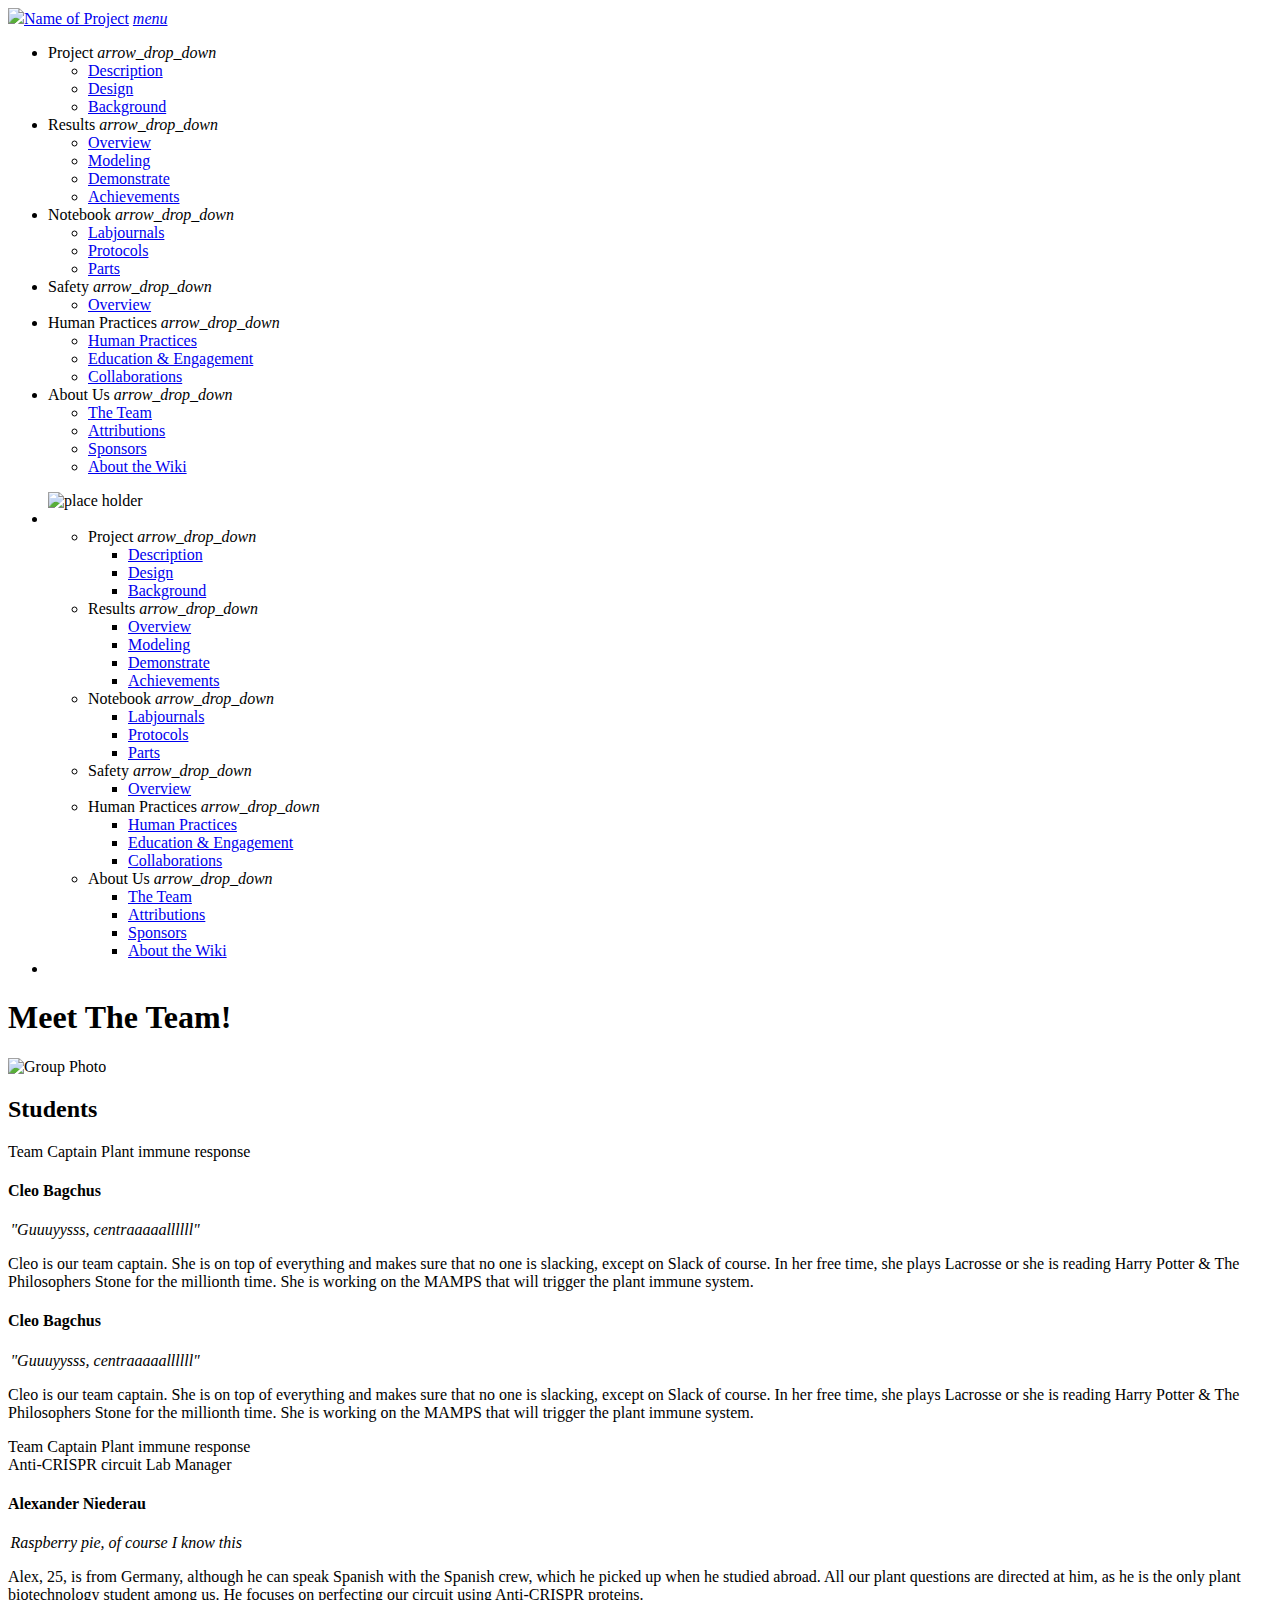
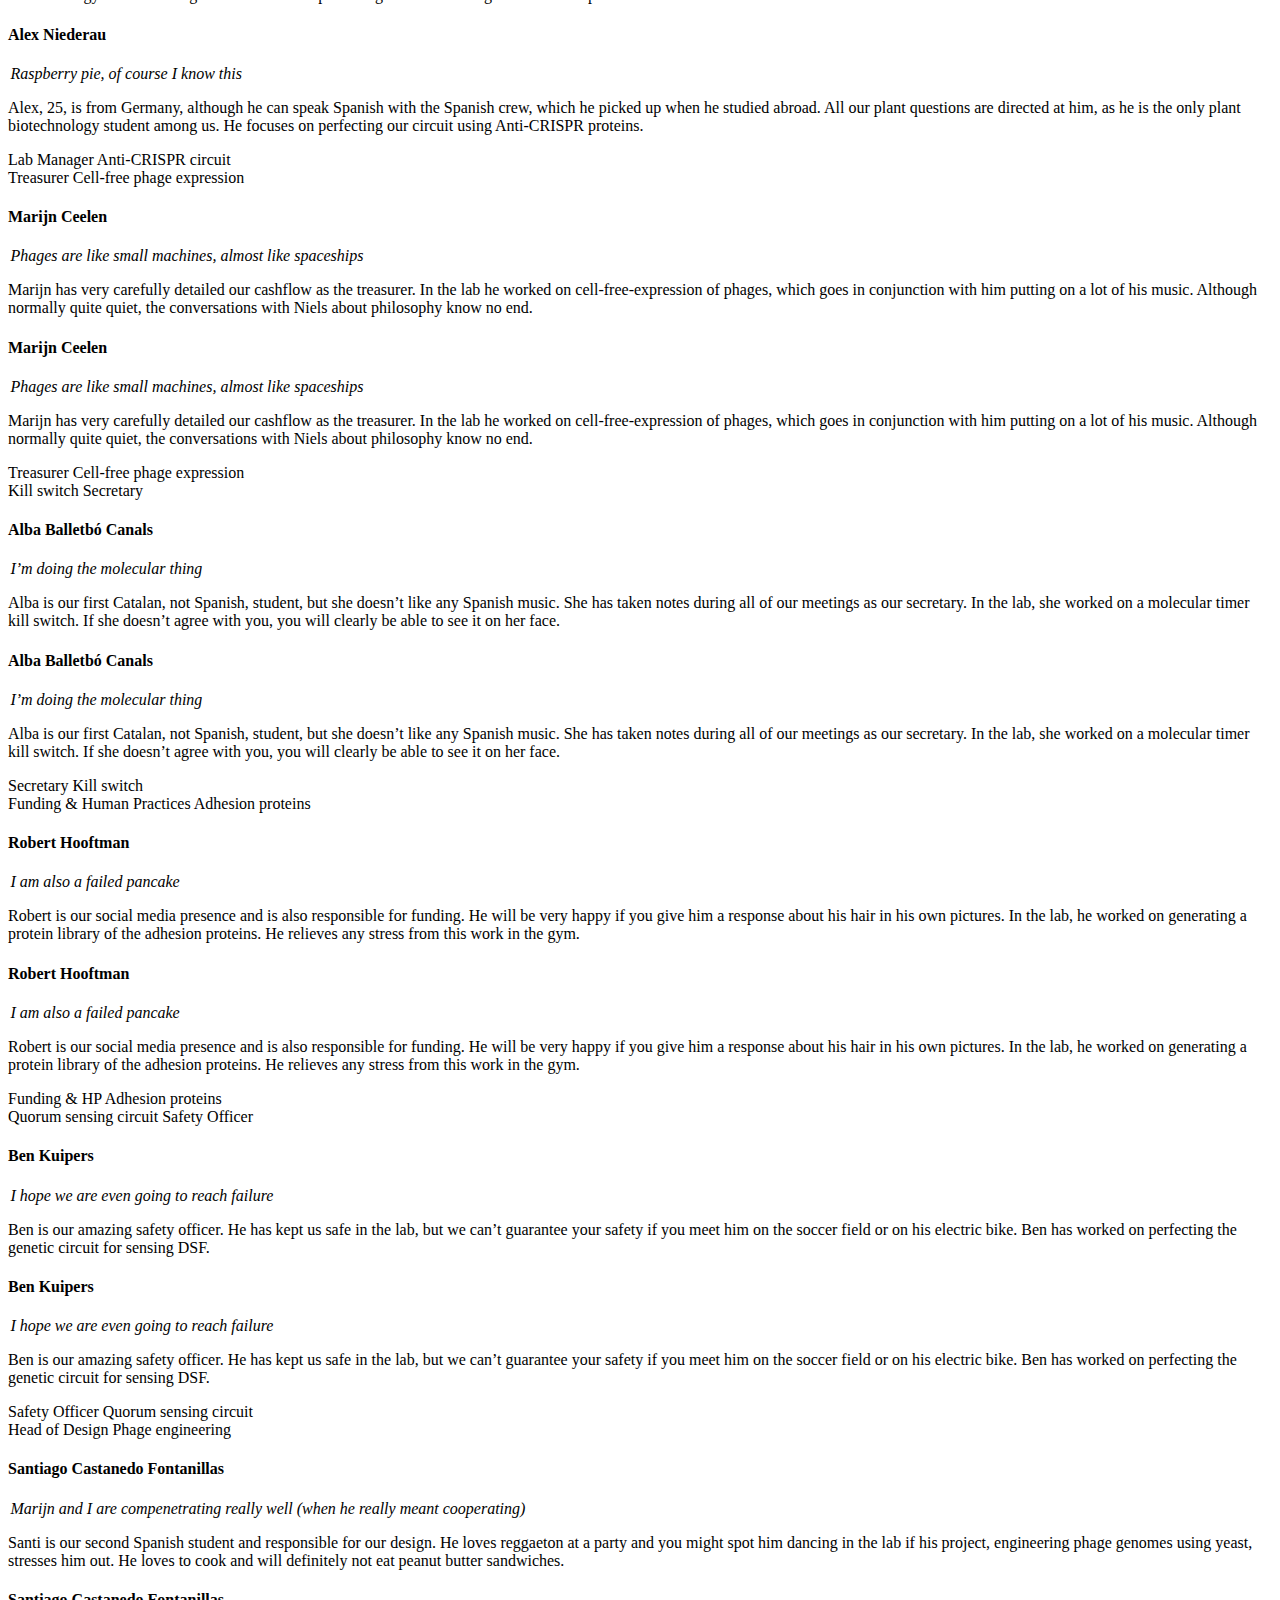
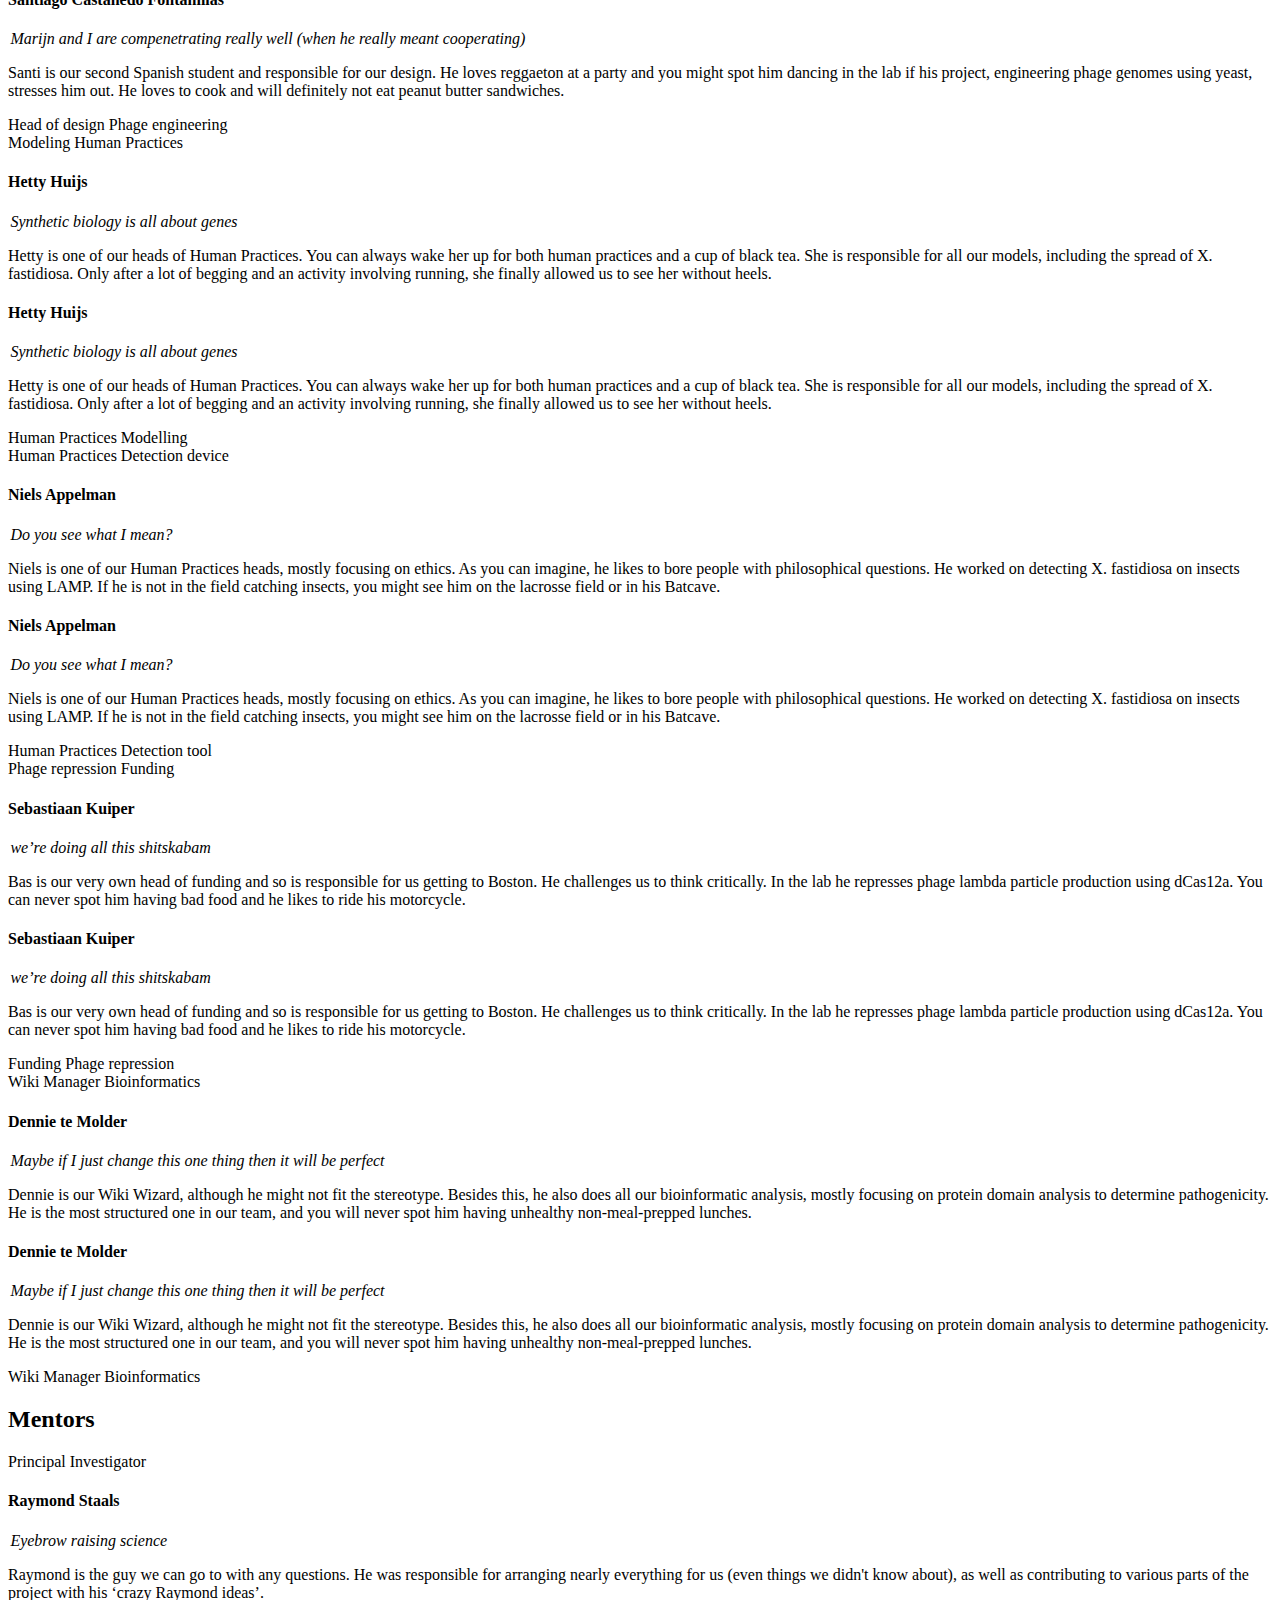
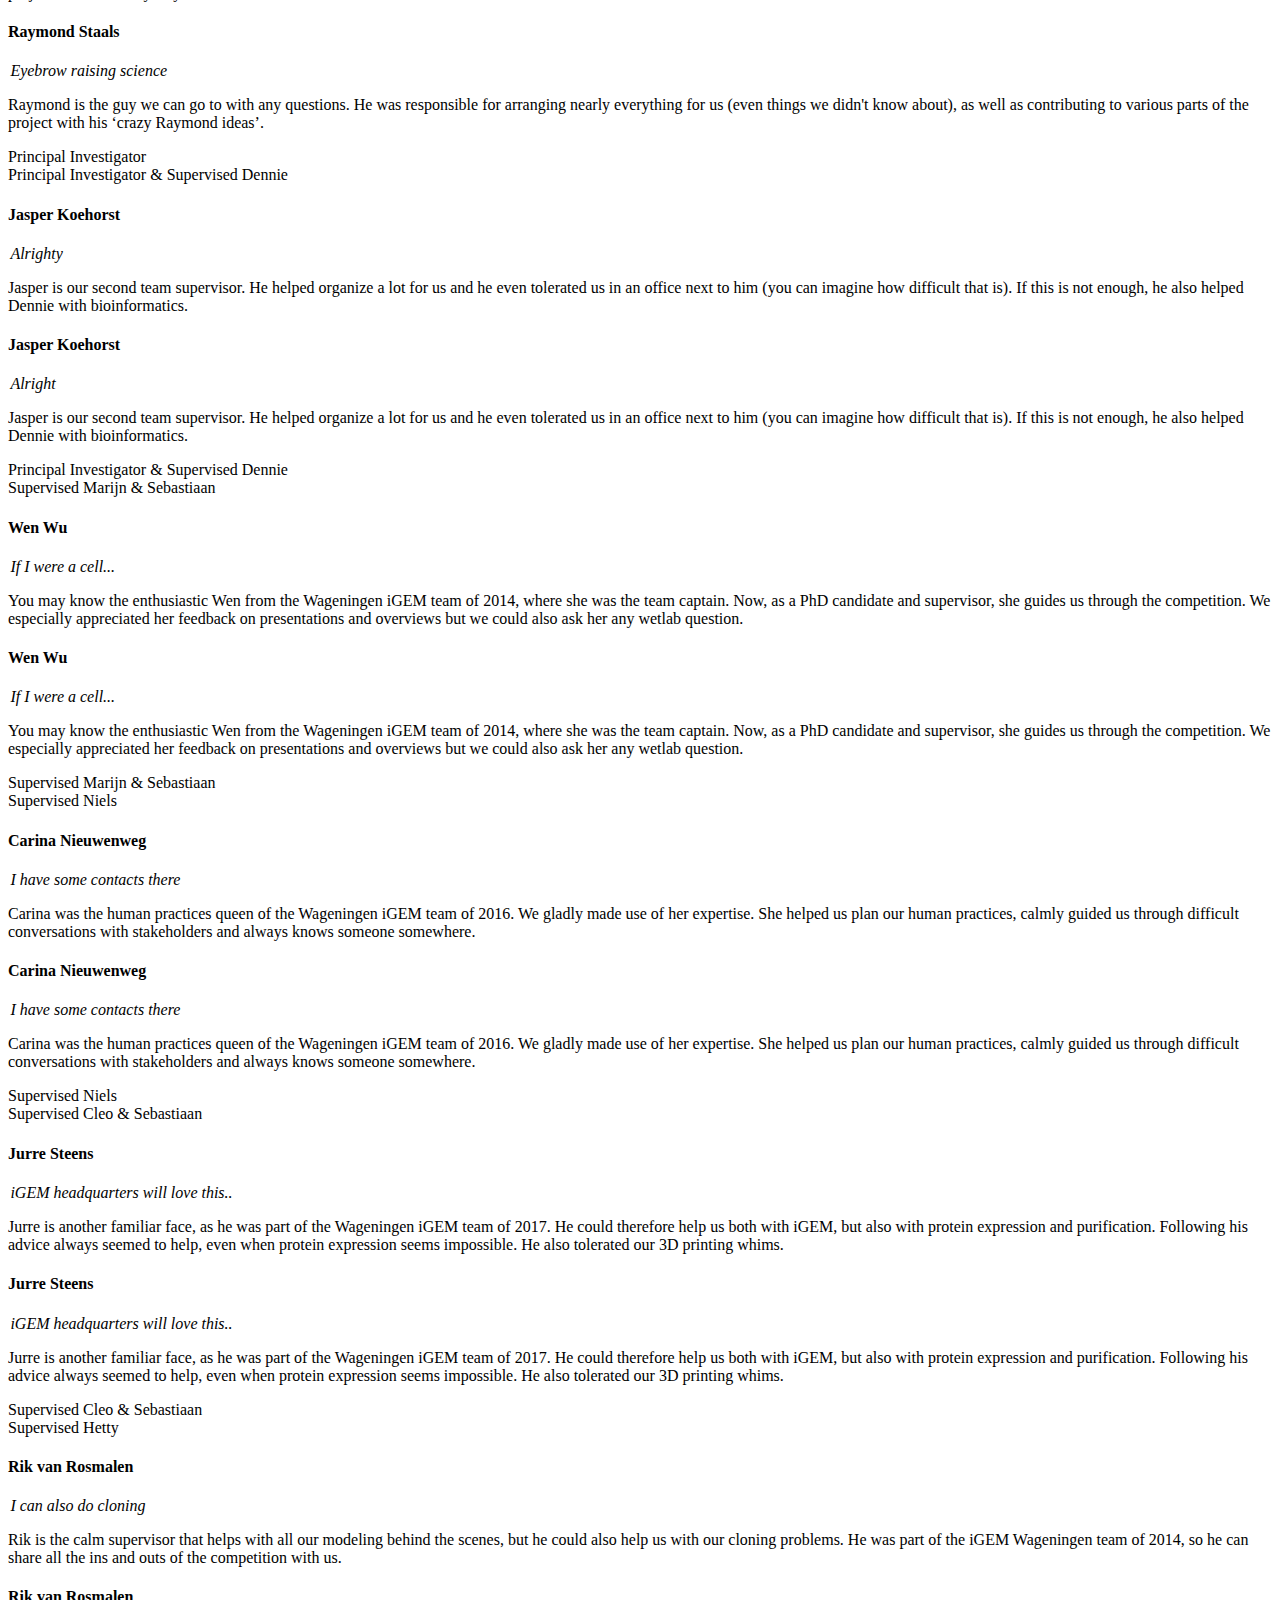
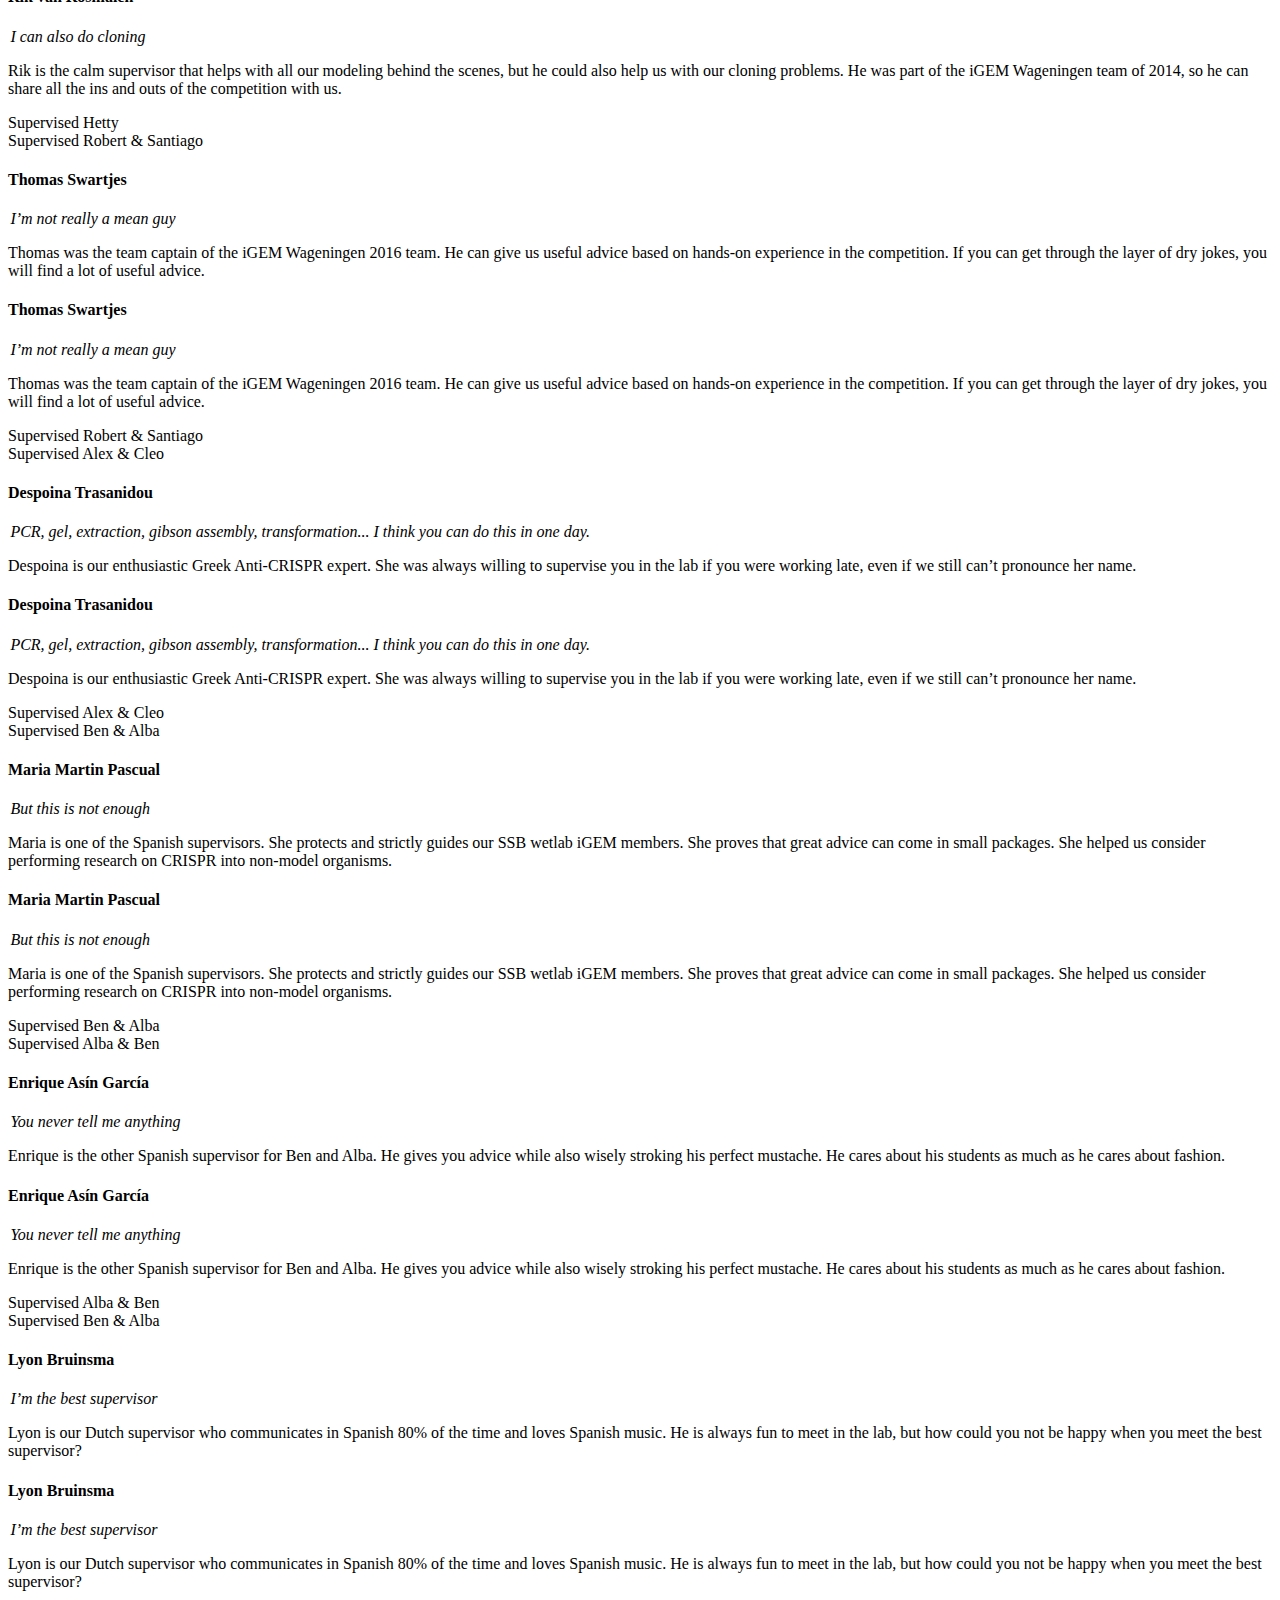
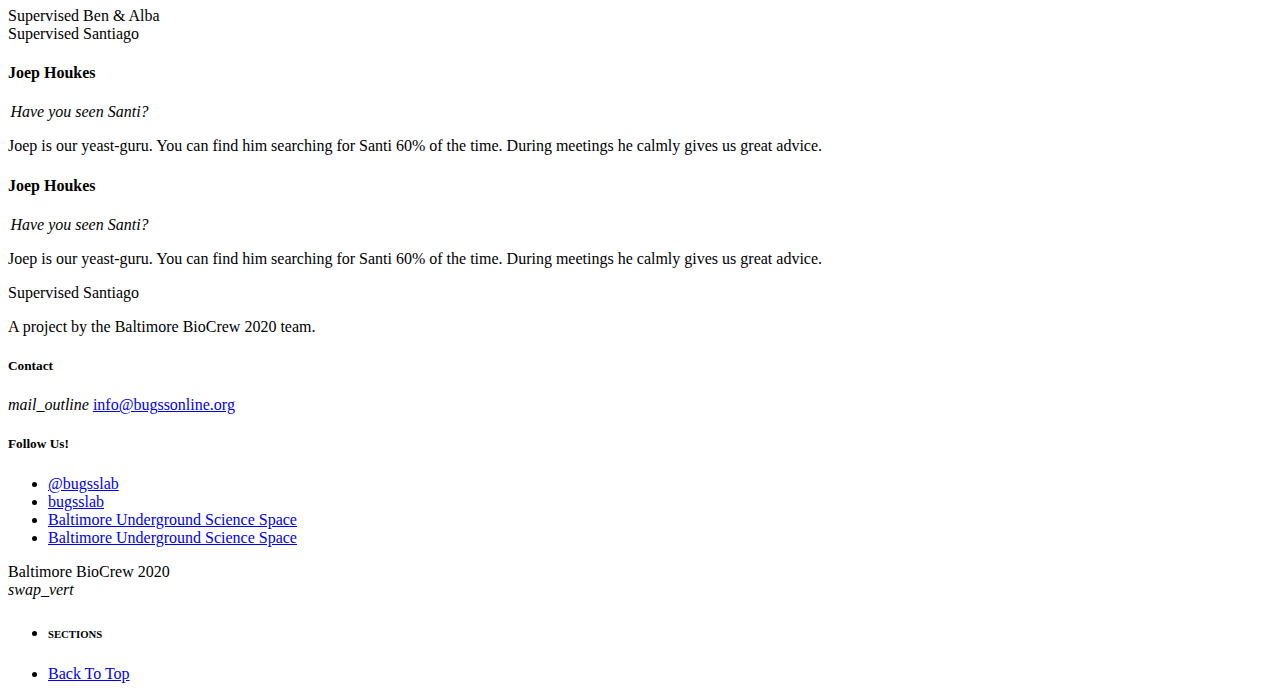
==== commit 8f6092d7: "changed formatting of quotes" ====
--- a/wiki/team.html
+++ b/wiki/team.html
@@ -336,7 +336,12 @@
                                     <span class="white-text right">Plant immune response</span>
                                 </div>
                                 <div class="card-content">
+                                    <!-- Name -->
                                     <h4 class="dark-blue-text left-align no-margin-top">Cleo Bagchus</h4>
+                                    <!-- Quote -->
+                                    <div class="margin-bottom center">
+                                        <em style="margin: 0 0.15rem">"Guuuyysss, centraaaaallllll"</em>
+                                    </div>                                  
                                     <!-- Bio -->
                                     <p>Cleo is our team captain. She is on top of everything and makes sure that no one is slacking, except on Slack of course. In her free time, she plays Lacrosse or she is reading Harry Potter & The Philosophers Stone for the millionth time. She is working on the MAMPS that will trigger the plant immune system. </p>
                                 </div>
@@ -358,6 +363,10 @@
                             <div class="card-content">
                                 <!-- Name -->
                                 <h4 class="dark-blue-text no-margin-top">Cleo Bagchus</h4>
+                                <!-- Quote -->
+                                <div class="margin-bottom center">
+                                    <em style="margin: 0 0.15rem">"Guuuyysss, centraaaaallllll"</em>
+                                </div>                               
                                 <!-- Bio -->
                                 <p>Cleo is our team captain. She is on top of everything and makes sure that no one is slacking, except on Slack of course. In her free time, she plays Lacrosse or she is reading Harry Potter & The Philosophers Stone for the millionth time. She is working on the MAMPS that will trigger the plant immune system. </p>
                             </div>
